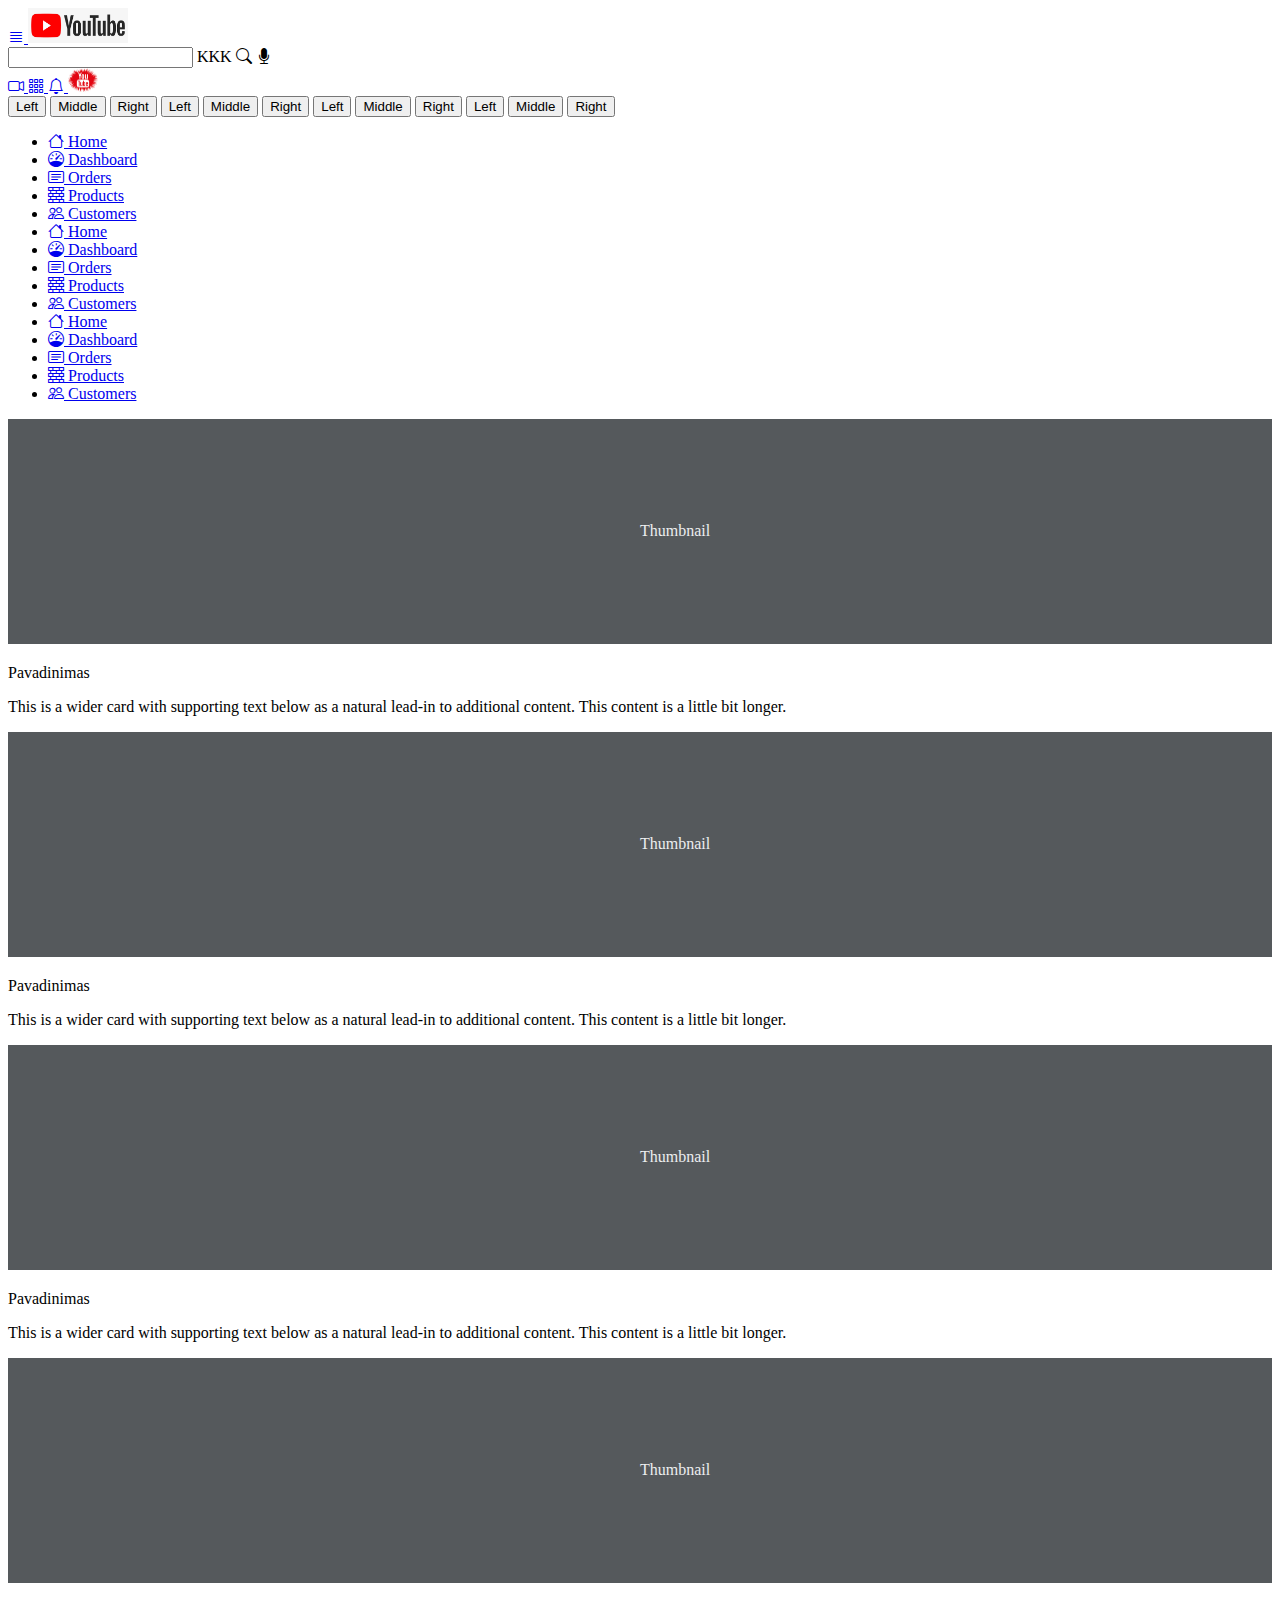
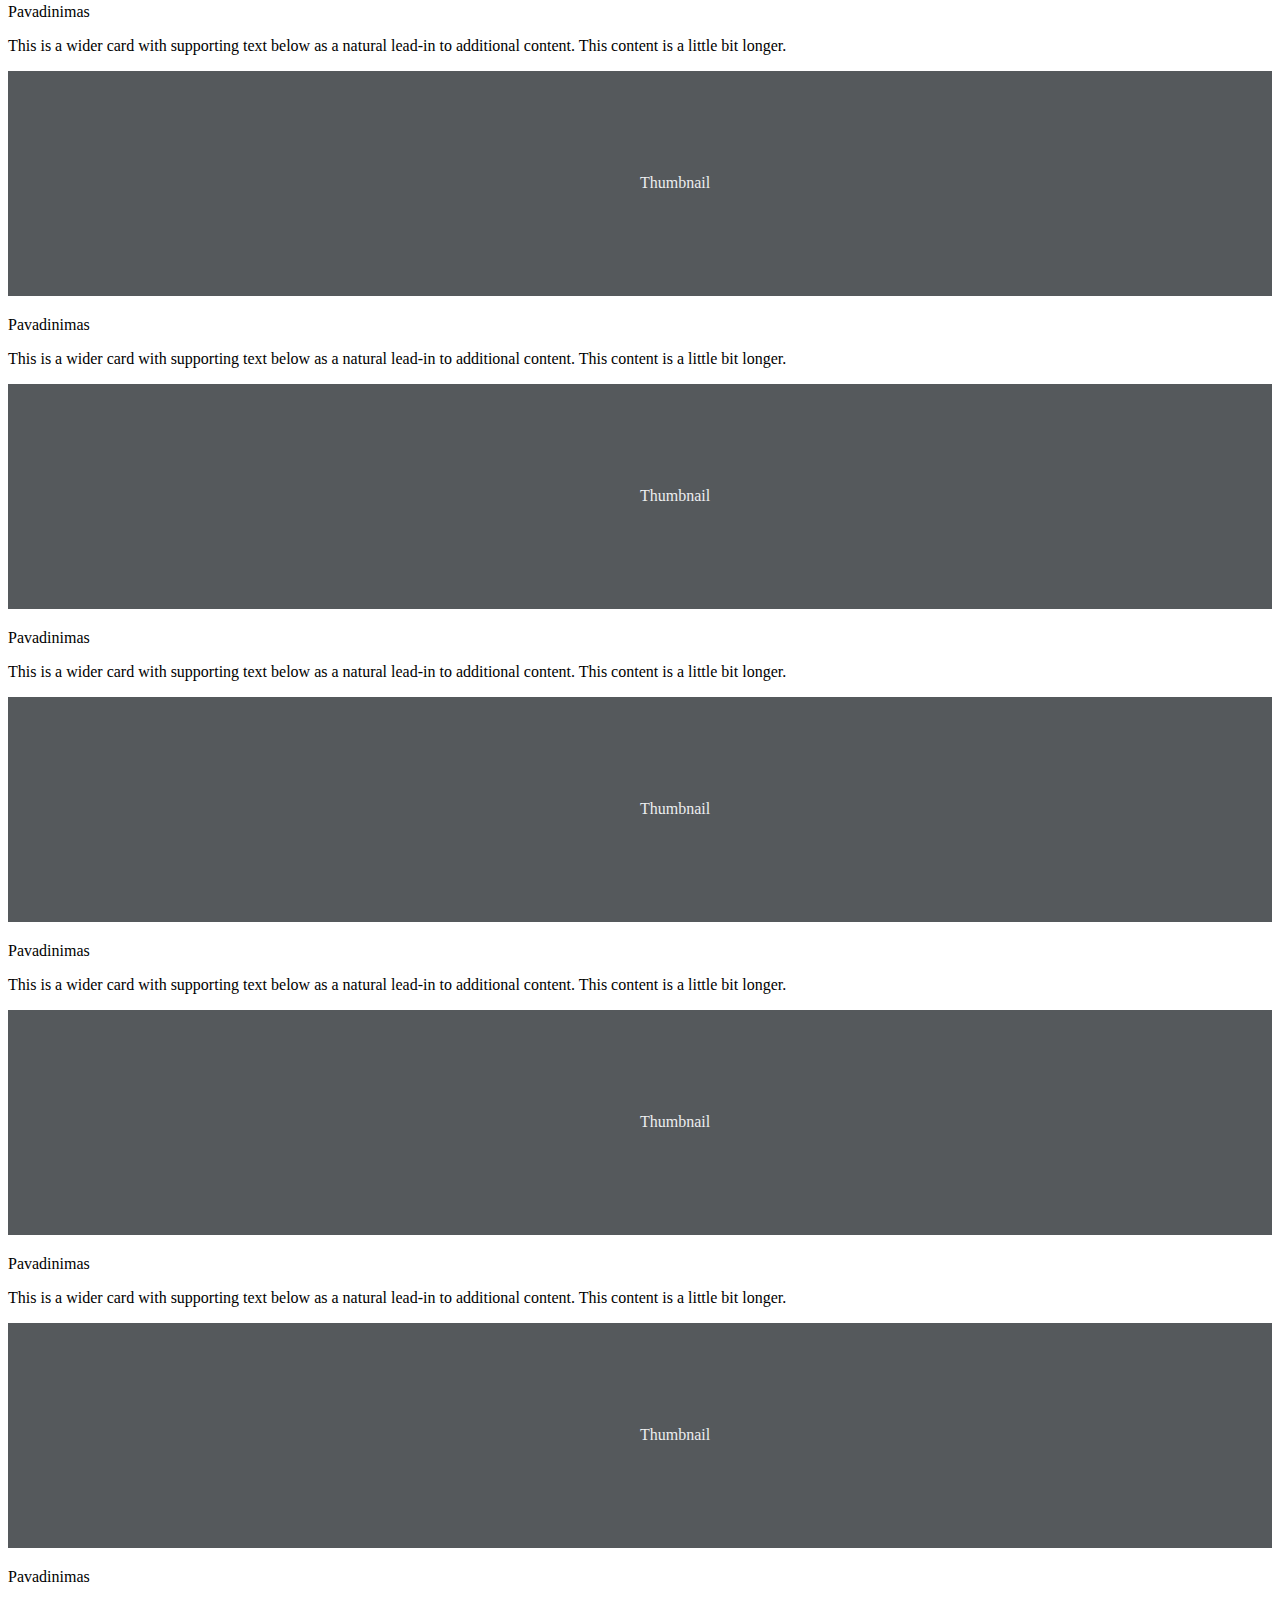
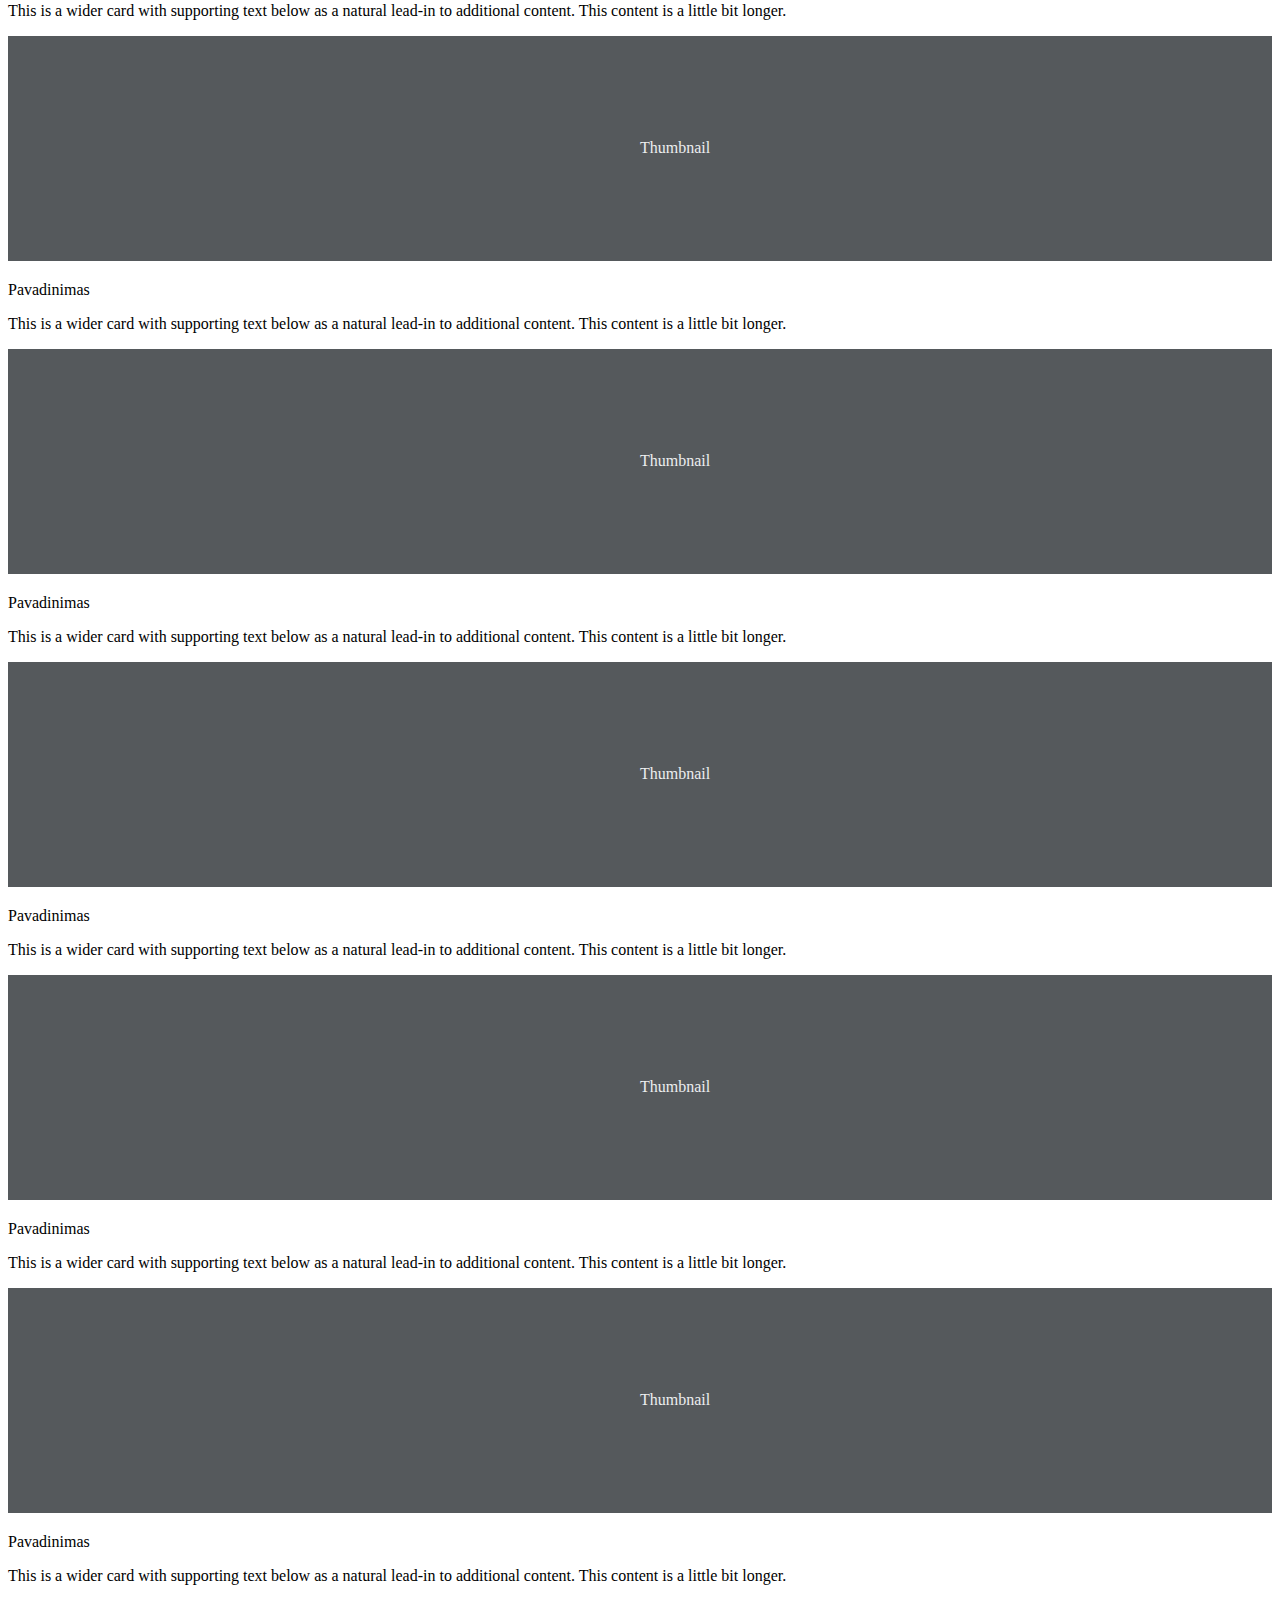
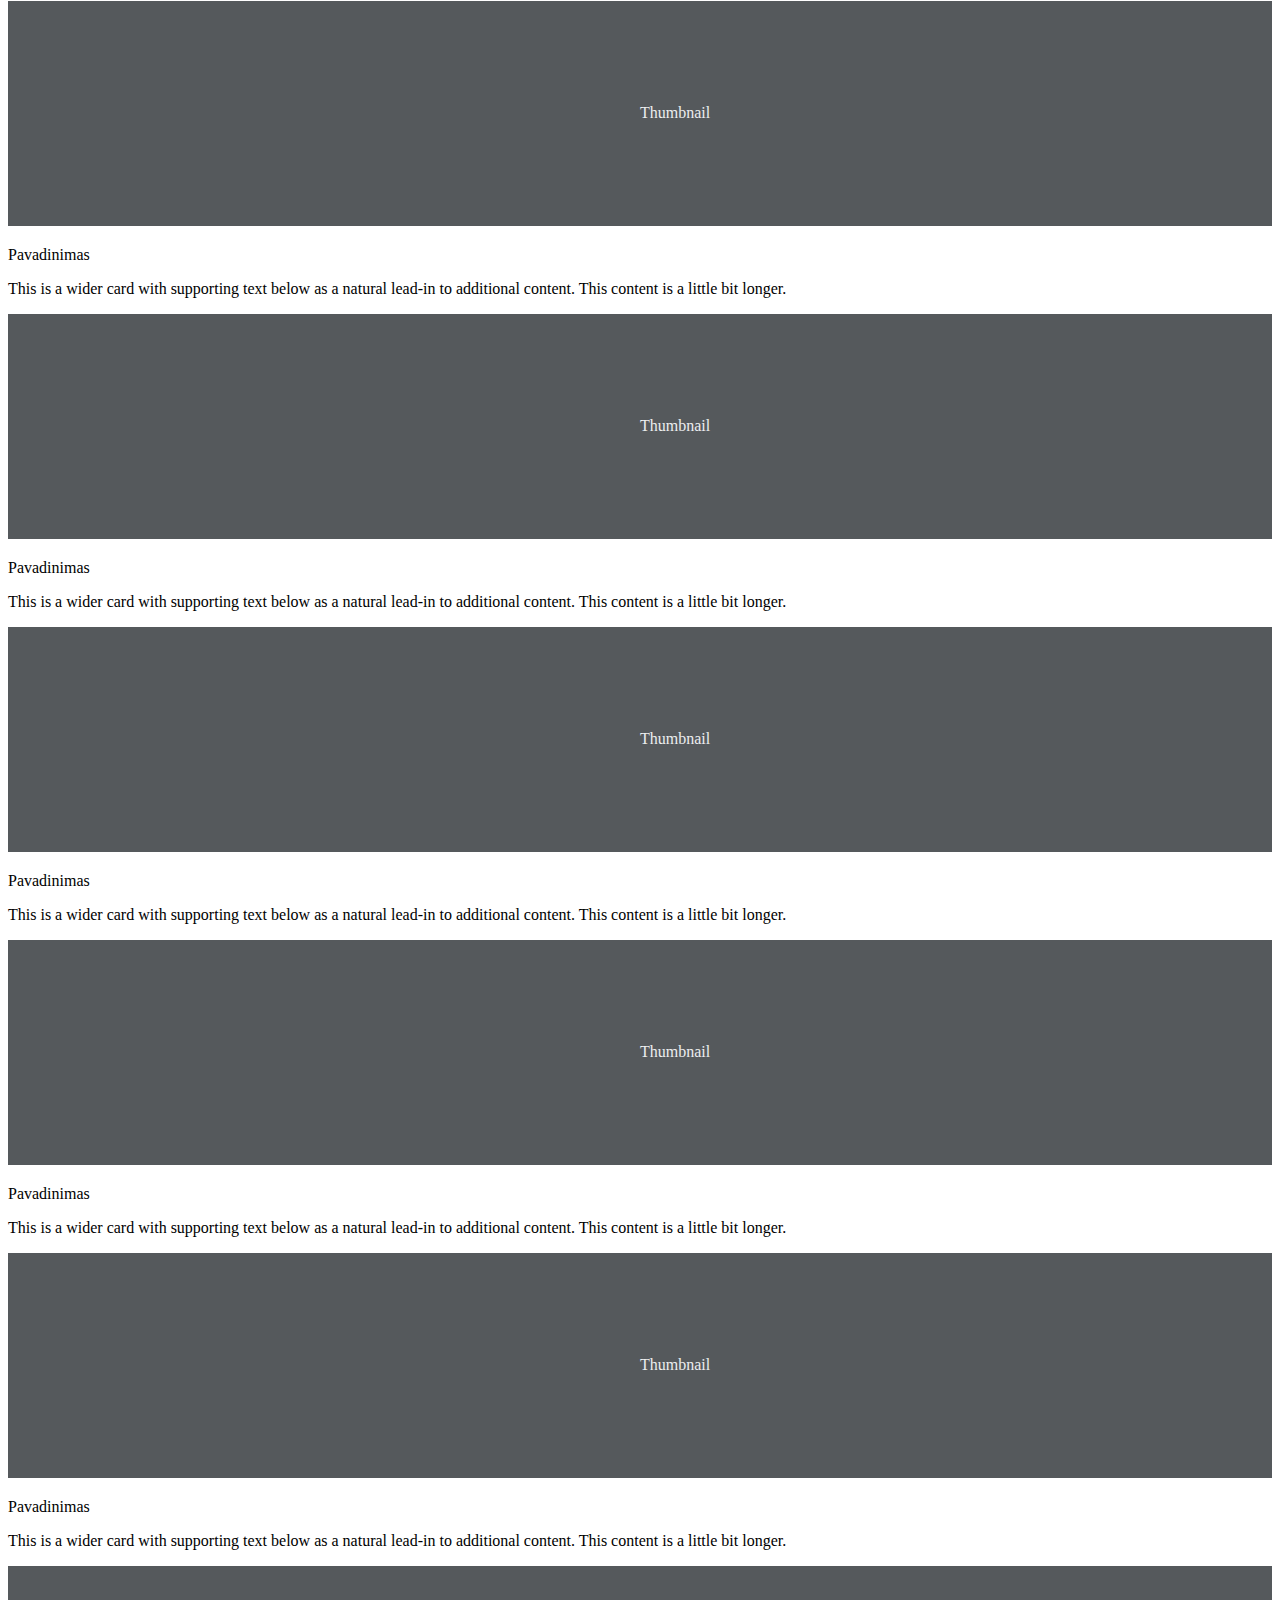
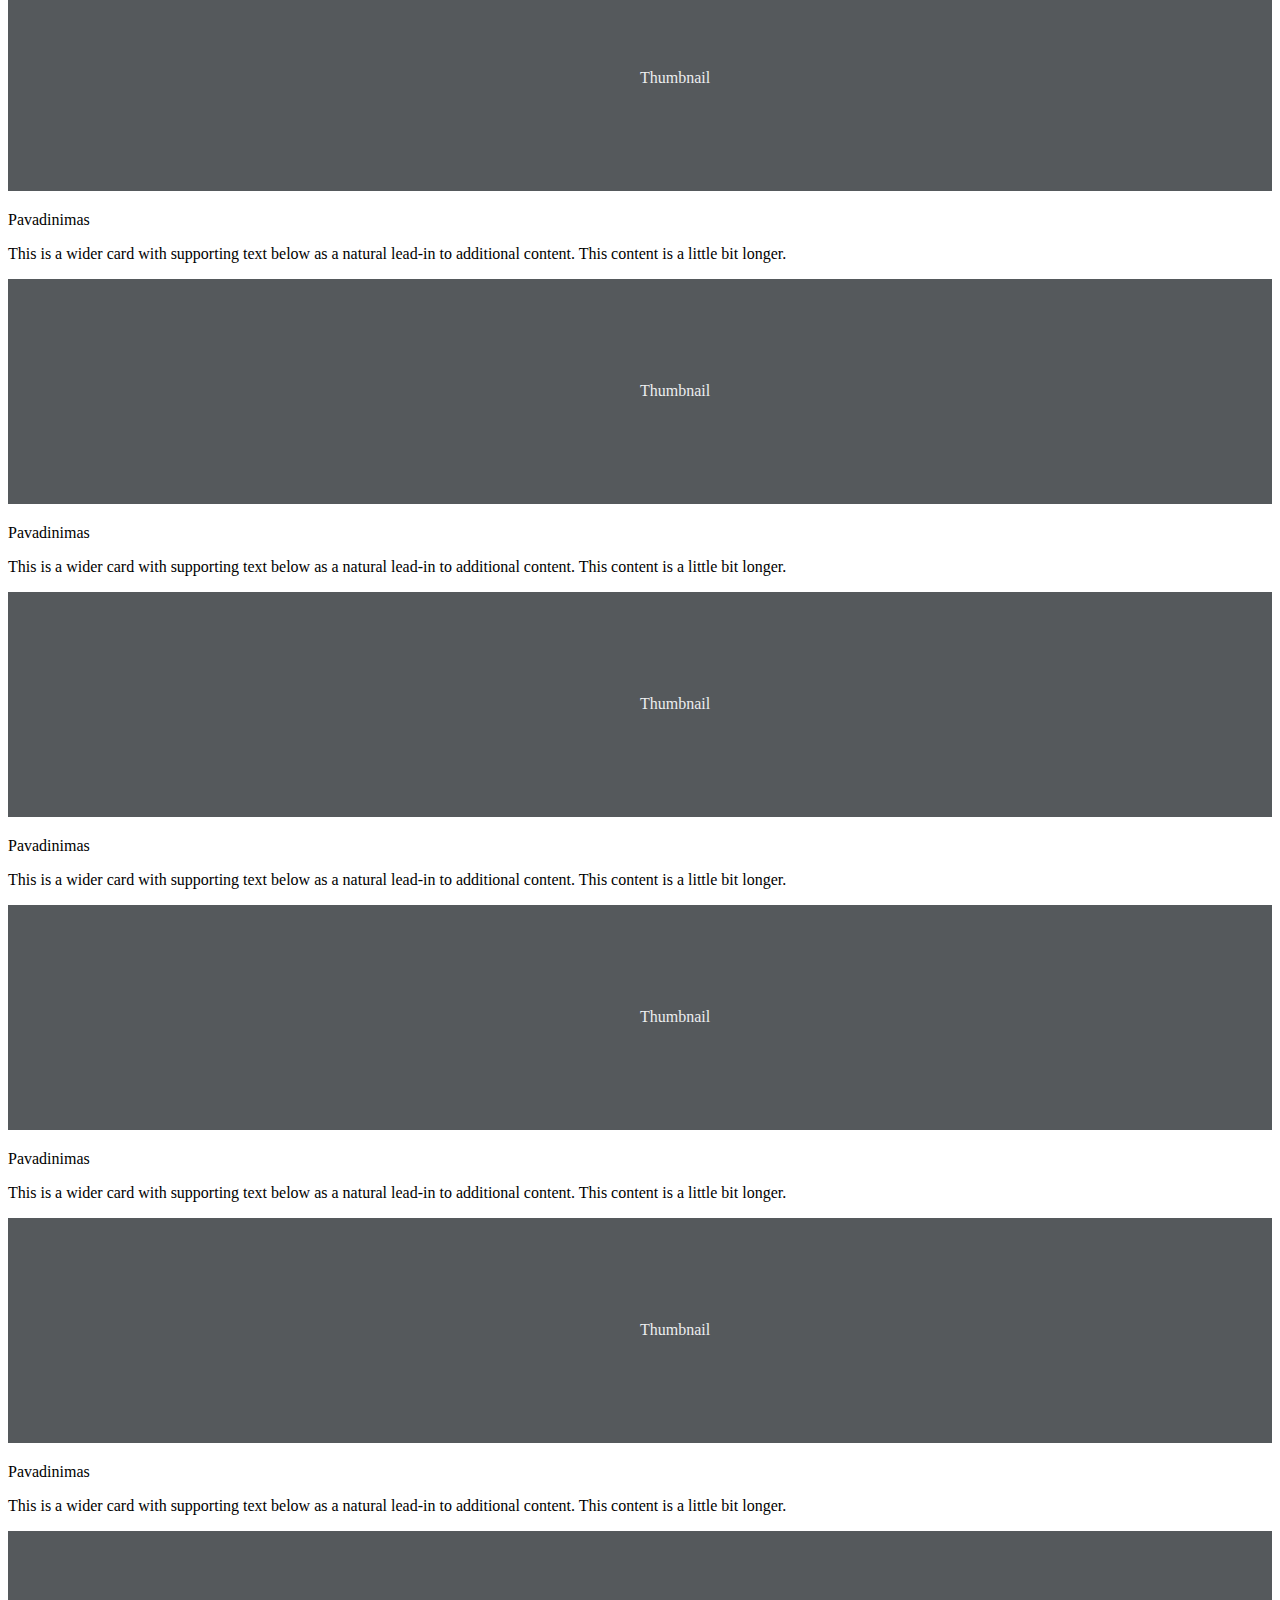
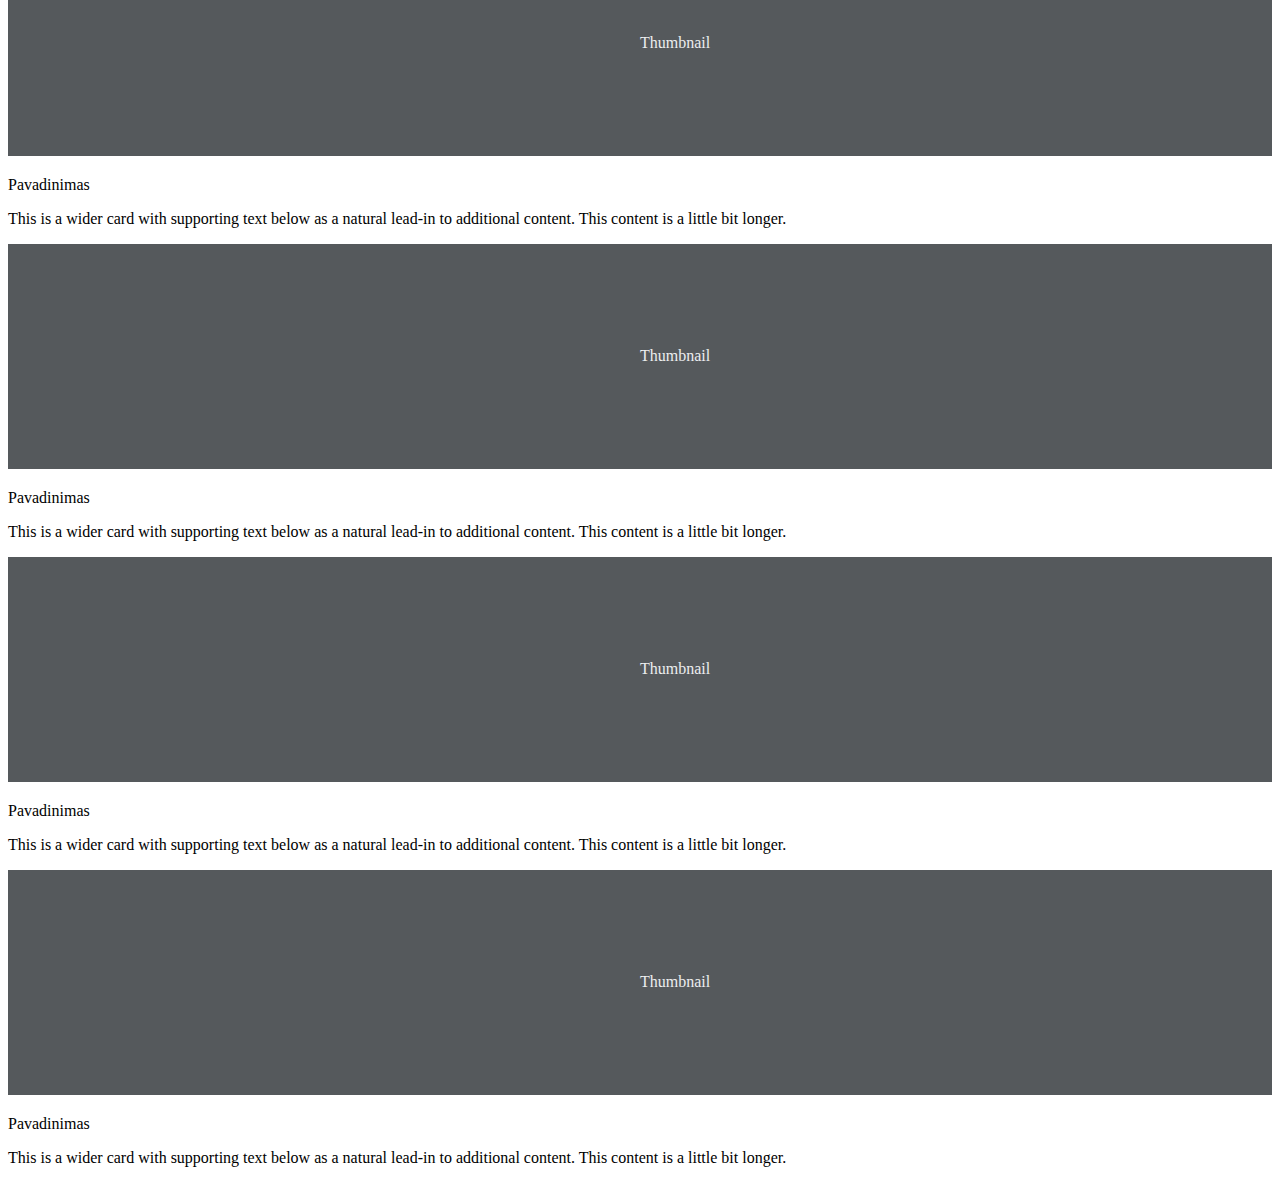
==== youtube/index.html @ 64eb8fa7 "1" ====
<!DOCTYPE html>
<html lang="en">
<head>
    <meta charset="UTF-8">
    <meta http-equiv="X-UA-Compatible" content="IE=edge">
    <meta name="viewport" content="width=device-width, initial-scale=1.0">
    <link href="https://cdn.jsdelivr.net/npm/bootstrap@5.1.3/dist/css/bootstrap.min.css" rel="stylesheet"
     integrity="sha384-1BmE4kWBq78iYhFldvKuhfTAU6auU8tT94WrHftjDbrCEXSU1oBoqyl2QvZ6jIW3" crossorigin="anonymous">
    <link rel="stylesheet" href="https://cdn.jsdelivr.net/npm/bootstrap-icons@1.8.1/font/bootstrap-icons.css">
    <link rel="stylesheet" href="styles.css">
    <title>YouTube'erio klonas</title>

</head>
<body>
    <!-------------------------------------------------------------------- TOP -->
    <nav class="container-fluid  align-items-center sticky-top bg-light">
        <div class="row align-items-center">
            <div class="col-2">
                <nav class="navbar navbar-light bg-light">
                    <div class="container">
                      <a class="navbar-brand" href="#">
                        <i class="bi bi-justify"></i>
                        <img src="youtube_logo.png" alt="" width="100" height="35">
                      </a>
                    </div>
                </nav> 
            </div>
            <div class="col-6 ">
                <div class="row justify-content-end">
                    <div class="input-group w-75">
                        <input type="text" class="form-control" aria-label="Youtbe search">
                        <span class="input-group-text">KKK</span>
                        <span class="input-group-text"><i class="bi bi-search"></i></span>
                        <i class="bi bi-mic-fill input-group-text"></i>
                    </div>
                </div>
            </div>
            <div class="col-4 ">
                <div class="row text-end">
                    <nav class="navbar navbar-light bg-light">
                        <div class="container justify-content-end">
                                <a class="navbar-brand" href="#">
                                    <i class="bi bi-camera-video"></i>
                                </a>
                                <a class="navbar-brand" href="#">
                                    <i class="bi bi-grid-3x3-gap"></i>
                                </a>
                                <a class="navbar-brand" href="#">
                                    <i class="bi bi-bell"></i>
                                </a>
                                <a class="navbar-brand" href="#">
                                    <img src="youtube_splash.png" alt="" width="30" height="24">
                                </a>
                        </div>
                    </nav>
                </div>     
            </div>
            <div class="row align-items-center">
                <div class="btn-group" role="group" aria-label="Basic outlined example">
                    <button type="button" class="btn btn-light m-1 p-1 border rounded-pill mybuttonbg">Left</button>
                    <button type="button" class="btn btn-light m-1 p-1 border rounded-pill mybuttonbg">Middle</button>
                    <button type="button" class="btn btn-light m-1 p-1 border rounded-pill mybuttonbg">Right</button>
                    <button type="button" class="btn btn-light m-1 p-1 border rounded-pill mybuttonbg">Left</button>
                    <button type="button" class="btn btn-light m-1 p-1 border rounded-pill mybuttonbg">Middle</button>
                    <button type="button" class="btn btn-light m-1 p-1 border rounded-pill mybuttonbg">Right</button>
                    <button type="button" class="btn btn-light m-1 p-1 border rounded-pill mybuttonbg">Left</button>
                    <button type="button" class="btn btn-light m-1 p-1 border rounded-pill mybuttonbg">Middle</button>
                    <button type="button" class="btn btn-light m-1 p-1 border rounded-pill mybuttonbg">Right</button>
                    <button type="button" class="btn btn-light m-1 p-1 border rounded-pill mybuttonbg">Left</button>
                    <button type="button" class="btn btn-light m-1 p-1 border rounded-pill mybuttonbg">Middle</button>
                    <button type="button" class="btn btn-light m-1 p-1 border rounded-pill mybuttonbg">Right</button>
                  </div>
            </div>
        </div>     
    </nav>

<div class="container-fluid pb-3 flex-grow-1 d-flex flex-column flex-sm-row overflow-auto">
    <div class="row flex-grow-sm-1 flex-grow-0">
            <!------------------------------------------------------------ASIDE -->
            <aside class="col-sm-2 d-xs-none flex-grow-sm-1 flex-shrink-1 flex-grow-0 sticky-top pb-sm-0 pb-3">
                <div class="bg-light border rounded-3 p-1 h-100 sticky-top">
                    <ul class="nav nav-pills flex-column flex-row mb-auto justify-content-between text-truncate">
                        <li class="nav-item">
                            <a href="#" class="nav-link px-2 text-truncate">
                                <i class="bi bi-house fs-5 text-dark"></i>
                                <span class="d-none d-sm-inline text-dark">Home</span>
                            </a>
                        </li>
                        <li>
                            <a href="#" class="nav-link px-2 text-truncate">
                                <i class="bi bi-speedometer fs-5 text-dark"></i>
                                <span class="d-none d-sm-inline text-dark">Dashboard</span>
                            </a>
                        </li>
                        <li>
                            <a href="#" class="nav-link px-2 text-truncate"><i class="bi bi-card-text fs-5 text-dark"></i>
                                <span class="d-none d-sm-inline text-dark">Orders</span> </a>
                        </li>
                        <li>
                            <a href="#" class="nav-link px-2 text-truncate"><i class="bi bi-bricks fs-5 text-dark"></i>
                                <span class="d-none d-sm-inline text-dark">Products</span> </a>
                        </li>
                        <li>
                            <a href="#" class="nav-link px-2 text-truncate"><i class="bi bi-people fs-5 text-dark"></i>
                                <span class="d-none d-sm-inline text-dark">Customers</span> </a>
                        </li>
                        <li class="nav-item">
                            <a href="#" class="nav-link px-2 text-truncate">
                                <i class="bi bi-house fs-5 text-dark"></i>
                                <span class="d-none d-sm-inline text-dark">Home</span>
                            </a>
                        </li>
                        <li>
                            <a href="#" class="nav-link px-2 text-truncate">
                                <i class="bi bi-speedometer fs-5 text-dark"></i>
                                <span class="d-none d-sm-inline text-dark">Dashboard</span>
                            </a>
                        </li>
                        <li>
                            <a href="#" class="nav-link px-2 text-truncate"><i class="bi bi-card-text fs-5 text-dark"></i>
                                <span class="d-none d-sm-inline text-dark">Orders</span> </a>
                        </li>
                        <li>
                            <a href="#" class="nav-link px-2 text-truncate"><i class="bi bi-bricks fs-5 text-dark"></i>
                                <span class="d-none d-sm-inline text-dark">Products</span> </a>
                        </li>
                        <li>
                            <a href="#" class="nav-link px-2 text-truncate"><i class="bi bi-people fs-5 text-dark"></i>
                                <span class="d-none d-sm-inline text-dark">Customers</span> </a>
                        </li>
                        <li class="nav-item">
                            <a href="#" class="nav-link px-2 text-truncate">
                                <i class="bi bi-house fs-5 text-dark"></i>
                                <span class="d-none d-sm-inline text-dark">Home</span>
                            </a>
                        </li>
                        <li>
                            <a href="#" class="nav-link px-2 text-truncate">
                                <i class="bi bi-speedometer fs-5 text-dark"></i>
                                <span class="d-none d-sm-inline text-dark">Dashboard</span>
                            </a>
                        </li>
                        <li>
                            <a href="#" class="nav-link px-2 text-truncate"><i class="bi bi-card-text fs-5 text-dark"></i>
                                <span class="d-none d-sm-inline text-dark">Orders</span> </a>
                        </li>
                        <li>
                            <a href="#" class="nav-link px-2 text-truncate"><i class="bi bi-bricks fs-5 text-dark"></i>
                                <span class="d-none d-sm-inline text-dark">Products</span> </a>
                        </li>
                        <li>
                            <a href="#" class="nav-link px-2 text-truncate"><i class="bi bi-people fs-5 text-dark"></i>
                                <span class="d-none d-sm-inline text-dark">Customers</span> </a>
                        </li>                        



                    </ul>
                </div>
            </aside>
            <!------------------------------------------------------ MAIN-->



        <main class="col overflow-auto h-100">
            <div class="bg-light border rounded-3 p-1 px-2">
            <!----------------------------------------------------- ALBUMAS--> 

                <div class="album py-2 bg-light">
                    <div class="container-fluid">
                        <div class="row row-cols-1 row-cols-sm-2 row-cols-md-3 row-cols-md-4 g-3">
                        <!-----------------------------------------  VIDEO-->

                        <div class="col">
                          <div class="card shadow-sm">
                            <svg class="bd-placeholder-img card-img-top" width="100%" height="225" xmlns="http://www.w3.org/2000/svg" role="img" aria-label="Placeholder: Thumbnail" preserveAspectRatio="xMidYMid slice" focusable="false"><title>Placeholder</title><rect width="100%" height="100%" fill="#55595c"/><text x="50%" y="50%" fill="#eceeef" dy=".3em">Thumbnail</text></svg>
                            <div class="card-body">
                              <p class="card-text">Pavadinimas</p>  
                              <p class="card-text text-secondary">This is a wider card with supporting text below as a natural lead-in to additional content. This content is a little bit longer.</p>
                            </div>
                          </div>
                        </div>

                        <div class="col">
                            <div class="card shadow-sm">
                              <svg class="bd-placeholder-img card-img-top" width="100%" height="225" xmlns="http://www.w3.org/2000/svg" role="img" aria-label="Placeholder: Thumbnail" preserveAspectRatio="xMidYMid slice" focusable="false"><title>Placeholder</title><rect width="100%" height="100%" fill="#55595c"/><text x="50%" y="50%" fill="#eceeef" dy=".3em">Thumbnail</text></svg>
                              <div class="card-body">
                                <p class="card-text">Pavadinimas</p>  
                                <p class="card-text text-secondary">This is a wider card with supporting text below as a natural lead-in to additional content. This content is a little bit longer.</p>
                              </div>
                            </div>
                        </div>

                        <div class="col">
                            <div class="card shadow-sm">
                              <svg class="bd-placeholder-img card-img-top" width="100%" height="225" xmlns="http://www.w3.org/2000/svg" role="img" aria-label="Placeholder: Thumbnail" preserveAspectRatio="xMidYMid slice" focusable="false"><title>Placeholder</title><rect width="100%" height="100%" fill="#55595c"/><text x="50%" y="50%" fill="#eceeef" dy=".3em">Thumbnail</text></svg>
                              <div class="card-body">
                                <p class="card-text">Pavadinimas</p>  
                                <p class="card-text text-secondary">This is a wider card with supporting text below as a natural lead-in to additional content. This content is a little bit longer.</p>
                              </div>
                            </div>
                          </div>
  
                          <div class="col">
                              <div class="card shadow-sm">
                                <svg class="bd-placeholder-img card-img-top" width="100%" height="225" xmlns="http://www.w3.org/2000/svg" role="img" aria-label="Placeholder: Thumbnail" preserveAspectRatio="xMidYMid slice" focusable="false"><title>Placeholder</title><rect width="100%" height="100%" fill="#55595c"/><text x="50%" y="50%" fill="#eceeef" dy=".3em">Thumbnail</text></svg>
                                <div class="card-body">
                                  <p class="card-text">Pavadinimas</p>  
                                  <p class="card-text text-secondary">This is a wider card with supporting text below as a natural lead-in to additional content. This content is a little bit longer.</p>
                                </div>
                              </div>
                          </div>

                          <div class="col">
                            <div class="card shadow-sm">
                              <svg class="bd-placeholder-img card-img-top" width="100%" height="225" xmlns="http://www.w3.org/2000/svg" role="img" aria-label="Placeholder: Thumbnail" preserveAspectRatio="xMidYMid slice" focusable="false"><title>Placeholder</title><rect width="100%" height="100%" fill="#55595c"/><text x="50%" y="50%" fill="#eceeef" dy=".3em">Thumbnail</text></svg>
                              <div class="card-body">
                                <p class="card-text">Pavadinimas</p>  
                                <p class="card-text text-secondary">This is a wider card with supporting text below as a natural lead-in to additional content. This content is a little bit longer.</p>
                              </div>
                            </div>
                          </div>
  
                          <div class="col">
                              <div class="card shadow-sm">
                                <svg class="bd-placeholder-img card-img-top" width="100%" height="225" xmlns="http://www.w3.org/2000/svg" role="img" aria-label="Placeholder: Thumbnail" preserveAspectRatio="xMidYMid slice" focusable="false"><title>Placeholder</title><rect width="100%" height="100%" fill="#55595c"/><text x="50%" y="50%" fill="#eceeef" dy=".3em">Thumbnail</text></svg>
                                <div class="card-body">
                                  <p class="card-text">Pavadinimas</p>  
                                  <p class="card-text text-secondary">This is a wider card with supporting text below as a natural lead-in to additional content. This content is a little bit longer.</p>
                                </div>
                              </div>
                          </div>

                          <div class="col">
                            <div class="card shadow-sm">
                              <svg class="bd-placeholder-img card-img-top" width="100%" height="225" xmlns="http://www.w3.org/2000/svg" role="img" aria-label="Placeholder: Thumbnail" preserveAspectRatio="xMidYMid slice" focusable="false"><title>Placeholder</title><rect width="100%" height="100%" fill="#55595c"/><text x="50%" y="50%" fill="#eceeef" dy=".3em">Thumbnail</text></svg>
                              <div class="card-body">
                                <p class="card-text">Pavadinimas</p>  
                                <p class="card-text text-secondary">This is a wider card with supporting text below as a natural lead-in to additional content. This content is a little bit longer.</p>
                              </div>
                            </div>
                          </div>
  
                          <div class="col">
                              <div class="card shadow-sm">
                                <svg class="bd-placeholder-img card-img-top" width="100%" height="225" xmlns="http://www.w3.org/2000/svg" role="img" aria-label="Placeholder: Thumbnail" preserveAspectRatio="xMidYMid slice" focusable="false"><title>Placeholder</title><rect width="100%" height="100%" fill="#55595c"/><text x="50%" y="50%" fill="#eceeef" dy=".3em">Thumbnail</text></svg>
                                <div class="card-body">
                                  <p class="card-text">Pavadinimas</p>  
                                  <p class="card-text text-secondary">This is a wider card with supporting text below as a natural lead-in to additional content. This content is a little bit longer.</p>
                                </div>
                              </div>
                          </div>

                          <div class="col">
                            <div class="card shadow-sm">
                              <svg class="bd-placeholder-img card-img-top" width="100%" height="225" xmlns="http://www.w3.org/2000/svg" role="img" aria-label="Placeholder: Thumbnail" preserveAspectRatio="xMidYMid slice" focusable="false"><title>Placeholder</title><rect width="100%" height="100%" fill="#55595c"/><text x="50%" y="50%" fill="#eceeef" dy=".3em">Thumbnail</text></svg>
                              <div class="card-body">
                                <p class="card-text">Pavadinimas</p>  
                                <p class="card-text text-secondary">This is a wider card with supporting text below as a natural lead-in to additional content. This content is a little bit longer.</p>
                              </div>
                            </div>
                          </div>
  
                          <div class="col">
                              <div class="card shadow-sm">
                                <svg class="bd-placeholder-img card-img-top" width="100%" height="225" xmlns="http://www.w3.org/2000/svg" role="img" aria-label="Placeholder: Thumbnail" preserveAspectRatio="xMidYMid slice" focusable="false"><title>Placeholder</title><rect width="100%" height="100%" fill="#55595c"/><text x="50%" y="50%" fill="#eceeef" dy=".3em">Thumbnail</text></svg>
                                <div class="card-body">
                                  <p class="card-text">Pavadinimas</p>  
                                  <p class="card-text text-secondary">This is a wider card with supporting text below as a natural lead-in to additional content. This content is a little bit longer.</p>
                                </div>
                              </div>
                          </div>

                          <div class="col">
                            <div class="card shadow-sm">
                              <svg class="bd-placeholder-img card-img-top" width="100%" height="225" xmlns="http://www.w3.org/2000/svg" role="img" aria-label="Placeholder: Thumbnail" preserveAspectRatio="xMidYMid slice" focusable="false"><title>Placeholder</title><rect width="100%" height="100%" fill="#55595c"/><text x="50%" y="50%" fill="#eceeef" dy=".3em">Thumbnail</text></svg>
                              <div class="card-body">
                                <p class="card-text">Pavadinimas</p>  
                                <p class="card-text text-secondary">This is a wider card with supporting text below as a natural lead-in to additional content. This content is a little bit longer.</p>
                              </div>
                            </div>
                          </div>
  
                          <div class="col">
                              <div class="card shadow-sm">
                                <svg class="bd-placeholder-img card-img-top" width="100%" height="225" xmlns="http://www.w3.org/2000/svg" role="img" aria-label="Placeholder: Thumbnail" preserveAspectRatio="xMidYMid slice" focusable="false"><title>Placeholder</title><rect width="100%" height="100%" fill="#55595c"/><text x="50%" y="50%" fill="#eceeef" dy=".3em">Thumbnail</text></svg>
                                <div class="card-body">
                                  <p class="card-text">Pavadinimas</p>  
                                  <p class="card-text text-secondary">This is a wider card with supporting text below as a natural lead-in to additional content. This content is a little bit longer.</p>
                                </div>
                              </div>
                          </div>

                          <div class="col">
                            <div class="card shadow-sm">
                              <svg class="bd-placeholder-img card-img-top" width="100%" height="225" xmlns="http://www.w3.org/2000/svg" role="img" aria-label="Placeholder: Thumbnail" preserveAspectRatio="xMidYMid slice" focusable="false"><title>Placeholder</title><rect width="100%" height="100%" fill="#55595c"/><text x="50%" y="50%" fill="#eceeef" dy=".3em">Thumbnail</text></svg>
                              <div class="card-body">
                                <p class="card-text">Pavadinimas</p>  
                                <p class="card-text text-secondary">This is a wider card with supporting text below as a natural lead-in to additional content. This content is a little bit longer.</p>
                              </div>
                            </div>
                          </div>
  
                          <div class="col">
                              <div class="card shadow-sm">
                                <svg class="bd-placeholder-img card-img-top" width="100%" height="225" xmlns="http://www.w3.org/2000/svg" role="img" aria-label="Placeholder: Thumbnail" preserveAspectRatio="xMidYMid slice" focusable="false"><title>Placeholder</title><rect width="100%" height="100%" fill="#55595c"/><text x="50%" y="50%" fill="#eceeef" dy=".3em">Thumbnail</text></svg>
                                <div class="card-body">
                                  <p class="card-text">Pavadinimas</p>  
                                  <p class="card-text text-secondary">This is a wider card with supporting text below as a natural lead-in to additional content. This content is a little bit longer.</p>
                                </div>
                              </div>
                          </div>

                          <div class="col">
                            <div class="card shadow-sm">
                              <svg class="bd-placeholder-img card-img-top" width="100%" height="225" xmlns="http://www.w3.org/2000/svg" role="img" aria-label="Placeholder: Thumbnail" preserveAspectRatio="xMidYMid slice" focusable="false"><title>Placeholder</title><rect width="100%" height="100%" fill="#55595c"/><text x="50%" y="50%" fill="#eceeef" dy=".3em">Thumbnail</text></svg>
                              <div class="card-body">
                                <p class="card-text">Pavadinimas</p>  
                                <p class="card-text text-secondary">This is a wider card with supporting text below as a natural lead-in to additional content. This content is a little bit longer.</p>
                              </div>
                            </div>
                          </div>
  
                          <div class="col">
                              <div class="card shadow-sm">
                                <svg class="bd-placeholder-img card-img-top" width="100%" height="225" xmlns="http://www.w3.org/2000/svg" role="img" aria-label="Placeholder: Thumbnail" preserveAspectRatio="xMidYMid slice" focusable="false"><title>Placeholder</title><rect width="100%" height="100%" fill="#55595c"/><text x="50%" y="50%" fill="#eceeef" dy=".3em">Thumbnail</text></svg>
                                <div class="card-body">
                                  <p class="card-text">Pavadinimas</p>  
                                  <p class="card-text text-secondary">This is a wider card with supporting text below as a natural lead-in to additional content. This content is a little bit longer.</p>
                                </div>
                              </div>
                          </div>

                          <div class="col">
                            <div class="card shadow-sm">
                              <svg class="bd-placeholder-img card-img-top" width="100%" height="225" xmlns="http://www.w3.org/2000/svg" role="img" aria-label="Placeholder: Thumbnail" preserveAspectRatio="xMidYMid slice" focusable="false"><title>Placeholder</title><rect width="100%" height="100%" fill="#55595c"/><text x="50%" y="50%" fill="#eceeef" dy=".3em">Thumbnail</text></svg>
                              <div class="card-body">
                                <p class="card-text">Pavadinimas</p>  
                                <p class="card-text text-secondary">This is a wider card with supporting text below as a natural lead-in to additional content. This content is a little bit longer.</p>
                              </div>
                            </div>
                          </div>
  
                          <div class="col">
                              <div class="card shadow-sm">
                                <svg class="bd-placeholder-img card-img-top" width="100%" height="225" xmlns="http://www.w3.org/2000/svg" role="img" aria-label="Placeholder: Thumbnail" preserveAspectRatio="xMidYMid slice" focusable="false"><title>Placeholder</title><rect width="100%" height="100%" fill="#55595c"/><text x="50%" y="50%" fill="#eceeef" dy=".3em">Thumbnail</text></svg>
                                <div class="card-body">
                                  <p class="card-text">Pavadinimas</p>  
                                  <p class="card-text text-secondary">This is a wider card with supporting text below as a natural lead-in to additional content. This content is a little bit longer.</p>
                                </div>
                              </div>
                          </div>

                          <div class="col">
                            <div class="card shadow-sm">
                              <svg class="bd-placeholder-img card-img-top" width="100%" height="225" xmlns="http://www.w3.org/2000/svg" role="img" aria-label="Placeholder: Thumbnail" preserveAspectRatio="xMidYMid slice" focusable="false"><title>Placeholder</title><rect width="100%" height="100%" fill="#55595c"/><text x="50%" y="50%" fill="#eceeef" dy=".3em">Thumbnail</text></svg>
                              <div class="card-body">
                                <p class="card-text">Pavadinimas</p>  
                                <p class="card-text text-secondary">This is a wider card with supporting text below as a natural lead-in to additional content. This content is a little bit longer.</p>
                              </div>
                            </div>
                          </div>
  
                          <div class="col">
                              <div class="card shadow-sm">
                                <svg class="bd-placeholder-img card-img-top" width="100%" height="225" xmlns="http://www.w3.org/2000/svg" role="img" aria-label="Placeholder: Thumbnail" preserveAspectRatio="xMidYMid slice" focusable="false"><title>Placeholder</title><rect width="100%" height="100%" fill="#55595c"/><text x="50%" y="50%" fill="#eceeef" dy=".3em">Thumbnail</text></svg>
                                <div class="card-body">
                                  <p class="card-text">Pavadinimas</p>  
                                  <p class="card-text text-secondary">This is a wider card with supporting text below as a natural lead-in to additional content. This content is a little bit longer.</p>
                                </div>
                              </div>
                          </div>

                          <div class="col">
                            <div class="card shadow-sm">
                              <svg class="bd-placeholder-img card-img-top" width="100%" height="225" xmlns="http://www.w3.org/2000/svg" role="img" aria-label="Placeholder: Thumbnail" preserveAspectRatio="xMidYMid slice" focusable="false"><title>Placeholder</title><rect width="100%" height="100%" fill="#55595c"/><text x="50%" y="50%" fill="#eceeef" dy=".3em">Thumbnail</text></svg>
                              <div class="card-body">
                                <p class="card-text">Pavadinimas</p>  
                                <p class="card-text text-secondary">This is a wider card with supporting text below as a natural lead-in to additional content. This content is a little bit longer.</p>
                              </div>
                            </div>
                          </div>
  
                          <div class="col">
                              <div class="card shadow-sm">
                                <svg class="bd-placeholder-img card-img-top" width="100%" height="225" xmlns="http://www.w3.org/2000/svg" role="img" aria-label="Placeholder: Thumbnail" preserveAspectRatio="xMidYMid slice" focusable="false"><title>Placeholder</title><rect width="100%" height="100%" fill="#55595c"/><text x="50%" y="50%" fill="#eceeef" dy=".3em">Thumbnail</text></svg>
                                <div class="card-body">
                                  <p class="card-text">Pavadinimas</p>  
                                  <p class="card-text text-secondary">This is a wider card with supporting text below as a natural lead-in to additional content. This content is a little bit longer.</p>
                                </div>
                              </div>
                          </div>

                          <div class="col">
                            <div class="card shadow-sm">
                              <svg class="bd-placeholder-img card-img-top" width="100%" height="225" xmlns="http://www.w3.org/2000/svg" role="img" aria-label="Placeholder: Thumbnail" preserveAspectRatio="xMidYMid slice" focusable="false"><title>Placeholder</title><rect width="100%" height="100%" fill="#55595c"/><text x="50%" y="50%" fill="#eceeef" dy=".3em">Thumbnail</text></svg>
                              <div class="card-body">
                                <p class="card-text">Pavadinimas</p>  
                                <p class="card-text text-secondary">This is a wider card with supporting text below as a natural lead-in to additional content. This content is a little bit longer.</p>
                              </div>
                            </div>
                          </div>
  
                          <div class="col">
                              <div class="card shadow-sm">
                                <svg class="bd-placeholder-img card-img-top" width="100%" height="225" xmlns="http://www.w3.org/2000/svg" role="img" aria-label="Placeholder: Thumbnail" preserveAspectRatio="xMidYMid slice" focusable="false"><title>Placeholder</title><rect width="100%" height="100%" fill="#55595c"/><text x="50%" y="50%" fill="#eceeef" dy=".3em">Thumbnail</text></svg>
                                <div class="card-body">
                                  <p class="card-text">Pavadinimas</p>  
                                  <p class="card-text text-secondary">This is a wider card with supporting text below as a natural lead-in to additional content. This content is a little bit longer.</p>
                                </div>
                              </div>
                          </div>

                          <div class="col">
                            <div class="card shadow-sm">
                              <svg class="bd-placeholder-img card-img-top" width="100%" height="225" xmlns="http://www.w3.org/2000/svg" role="img" aria-label="Placeholder: Thumbnail" preserveAspectRatio="xMidYMid slice" focusable="false"><title>Placeholder</title><rect width="100%" height="100%" fill="#55595c"/><text x="50%" y="50%" fill="#eceeef" dy=".3em">Thumbnail</text></svg>
                              <div class="card-body">
                                <p class="card-text">Pavadinimas</p>  
                                <p class="card-text text-secondary">This is a wider card with supporting text below as a natural lead-in to additional content. This content is a little bit longer.</p>
                              </div>
                            </div>
                          </div>
  
                          <div class="col">
                              <div class="card shadow-sm">
                                <svg class="bd-placeholder-img card-img-top" width="100%" height="225" xmlns="http://www.w3.org/2000/svg" role="img" aria-label="Placeholder: Thumbnail" preserveAspectRatio="xMidYMid slice" focusable="false"><title>Placeholder</title><rect width="100%" height="100%" fill="#55595c"/><text x="50%" y="50%" fill="#eceeef" dy=".3em">Thumbnail</text></svg>
                                <div class="card-body">
                                  <p class="card-text">Pavadinimas</p>  
                                  <p class="card-text text-secondary">This is a wider card with supporting text below as a natural lead-in to additional content. This content is a little bit longer.</p>
                                </div>
                              </div>
                          </div>

                          <div class="col">
                            <div class="card shadow-sm">
                              <svg class="bd-placeholder-img card-img-top" width="100%" height="225" xmlns="http://www.w3.org/2000/svg" role="img" aria-label="Placeholder: Thumbnail" preserveAspectRatio="xMidYMid slice" focusable="false"><title>Placeholder</title><rect width="100%" height="100%" fill="#55595c"/><text x="50%" y="50%" fill="#eceeef" dy=".3em">Thumbnail</text></svg>
                              <div class="card-body">
                                <p class="card-text">Pavadinimas</p>  
                                <p class="card-text text-secondary">This is a wider card with supporting text below as a natural lead-in to additional content. This content is a little bit longer.</p>
                              </div>
                            </div>
                          </div>
  
                          <div class="col">
                              <div class="card shadow-sm">
                                <svg class="bd-placeholder-img card-img-top" width="100%" height="225" xmlns="http://www.w3.org/2000/svg" role="img" aria-label="Placeholder: Thumbnail" preserveAspectRatio="xMidYMid slice" focusable="false"><title>Placeholder</title><rect width="100%" height="100%" fill="#55595c"/><text x="50%" y="50%" fill="#eceeef" dy=".3em">Thumbnail</text></svg>
                                <div class="card-body">
                                  <p class="card-text">Pavadinimas</p>  
                                  <p class="card-text text-secondary">This is a wider card with supporting text below as a natural lead-in to additional content. This content is a little bit longer.</p>
                                </div>
                              </div>
                          </div>
                          












                      </div>
                    </div>
                </div>   

            </div>      
        </main> 
    </div>    
</div>

    <script src="https://cdn.jsdelivr.net/npm/bootstrap@5.1.3/dist/js/bootstrap.bundle.min.js" 
    integrity="sha384-ka7Sk0Gln4gmtz2MlQnikT1wXgYsOg+OMhuP+IlRH9sENBO0LRn5q+8nbTov4+1p" crossorigin="anonymous"></script>
</body>
</html>
---- youtube/styles.css ----
.myasside {
  position: sticky;
  top: 0;
}

.mybuttonbg {
    width: auto;
}

.mybuttonbg:hover {
    background-color: rgb(192, 188, 188) !important;
}
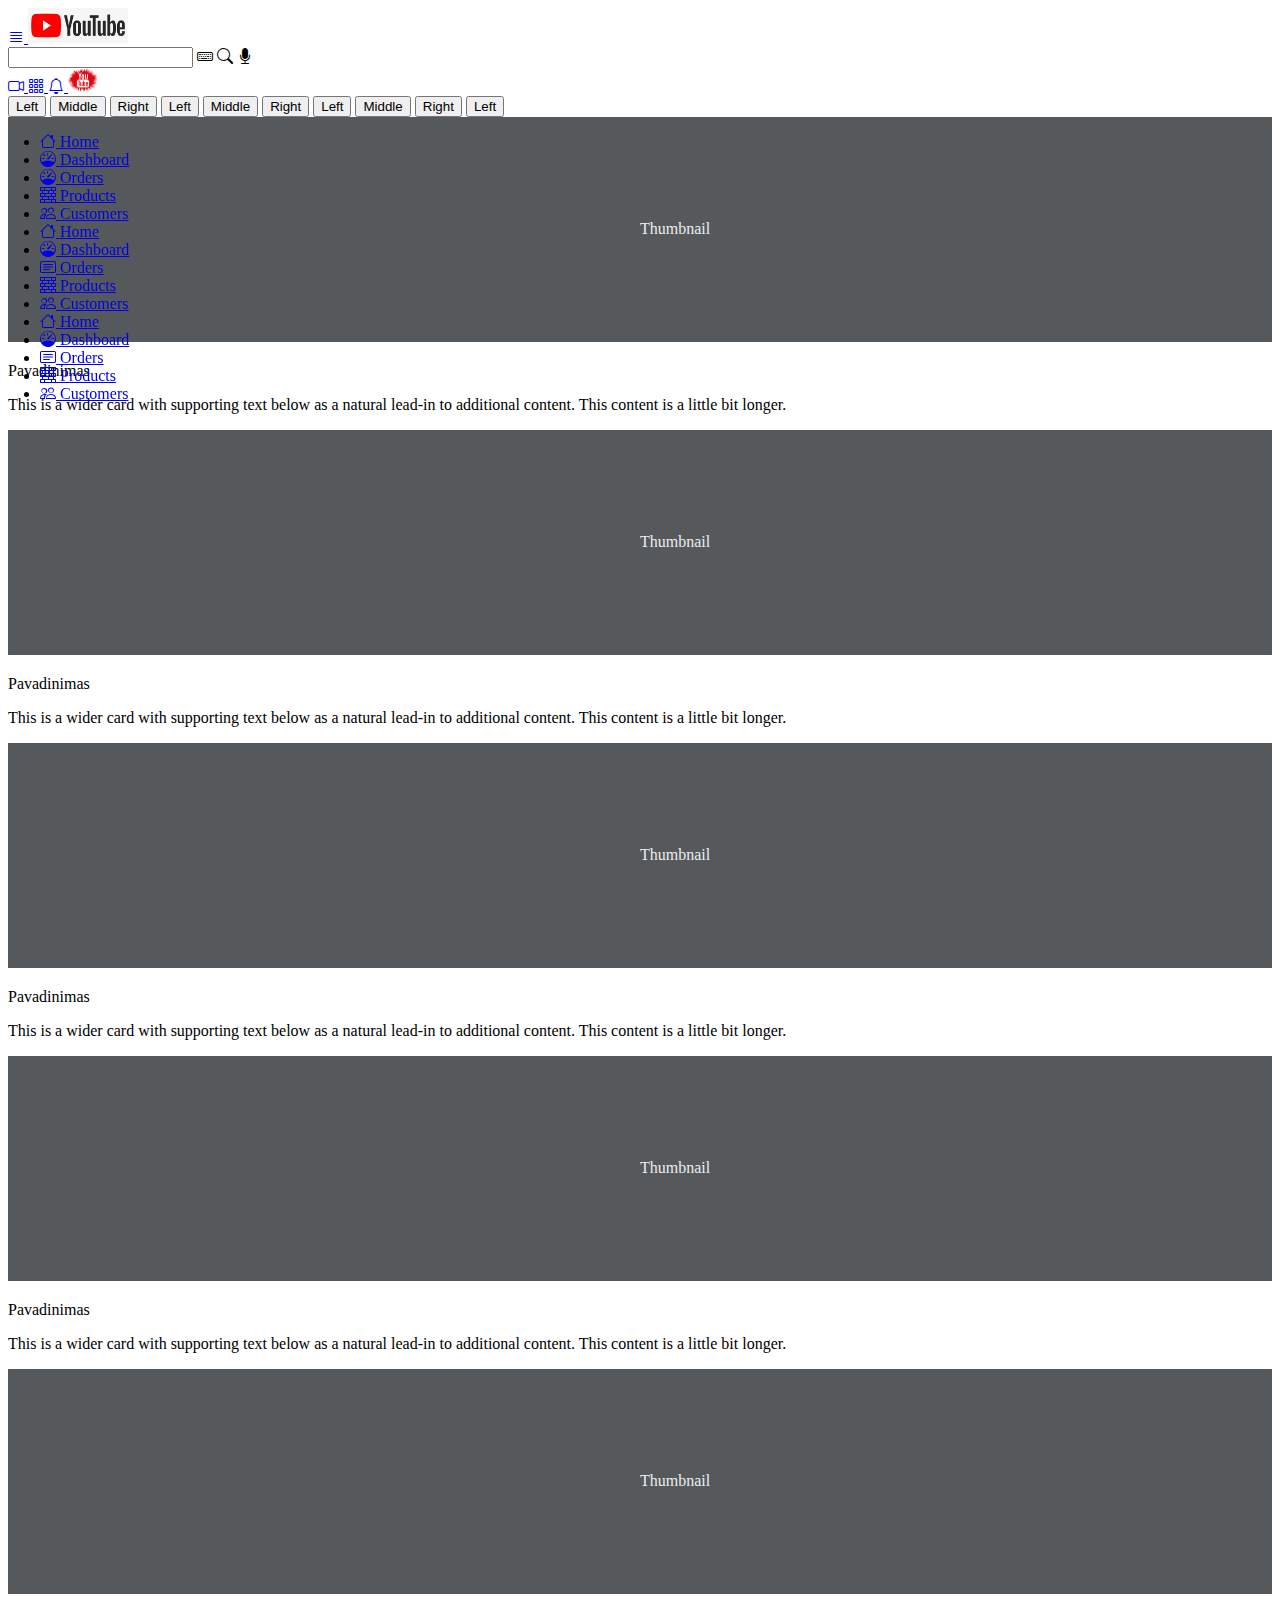
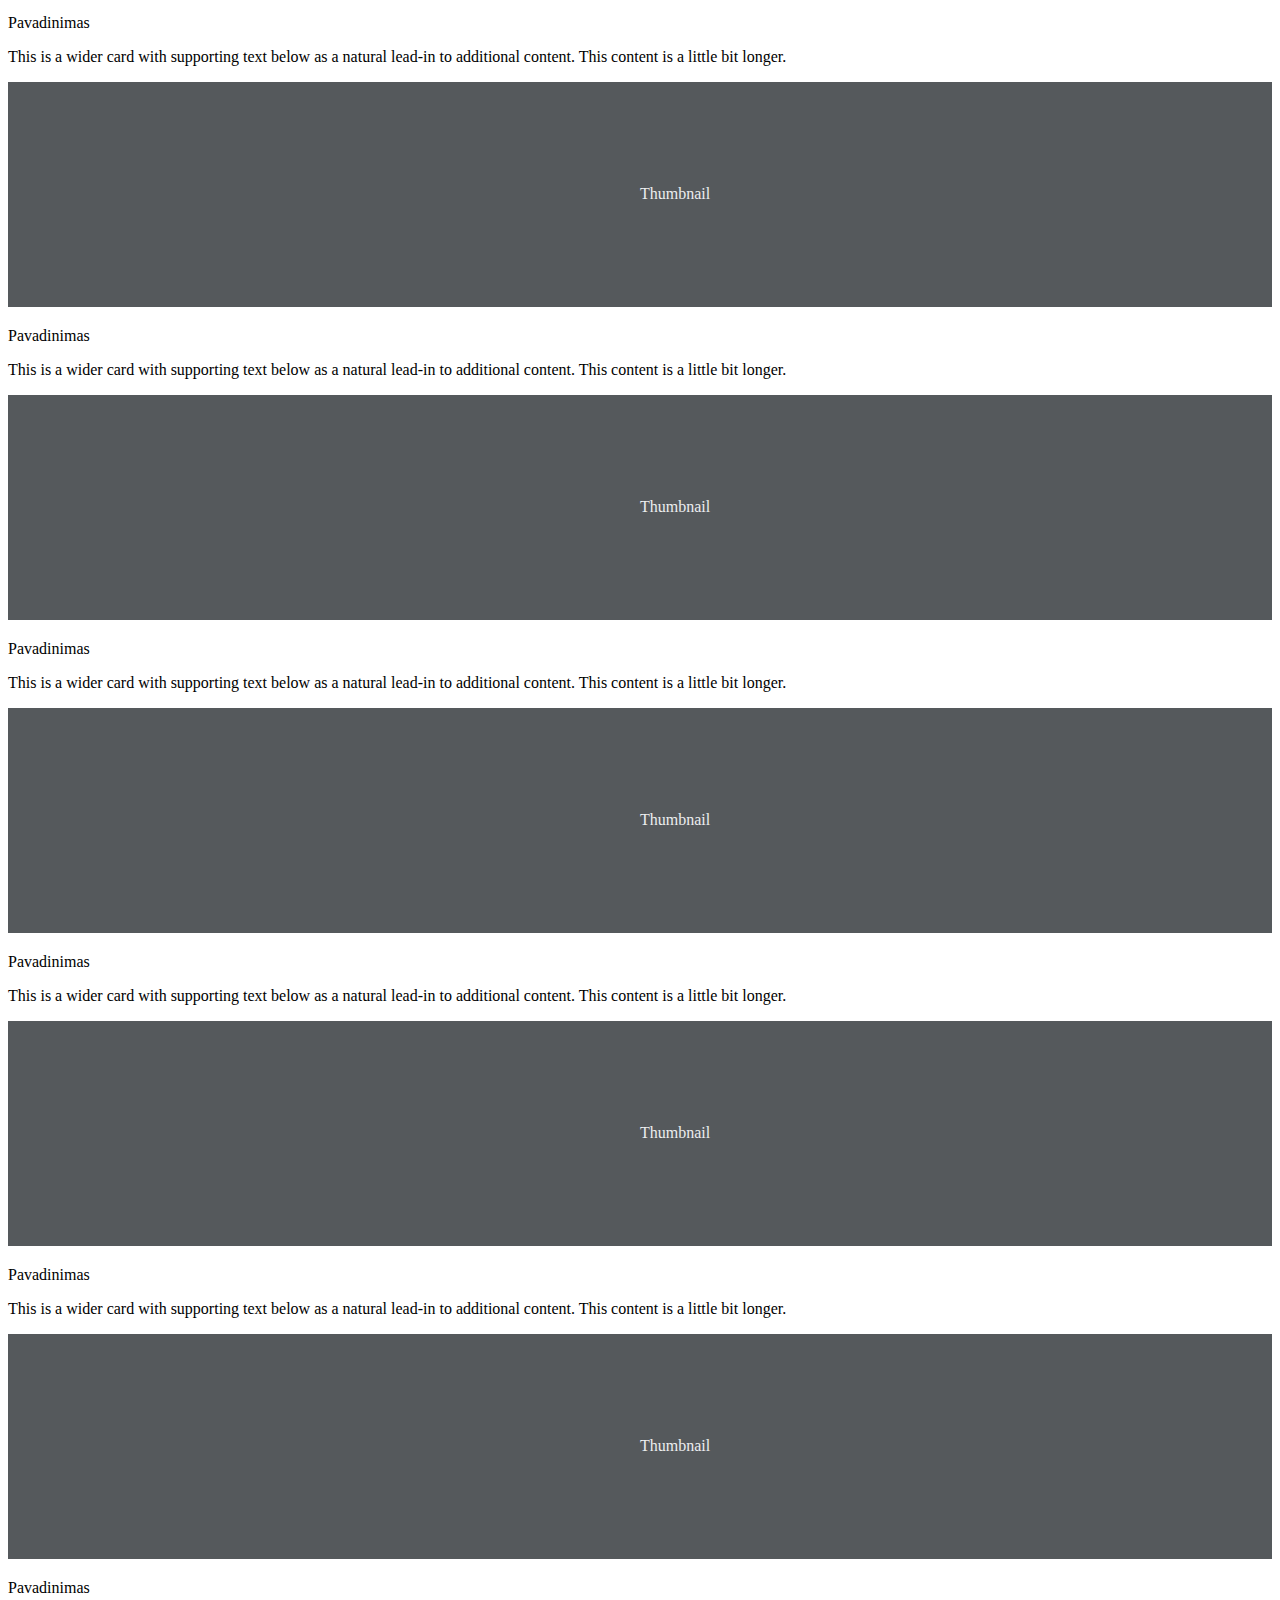
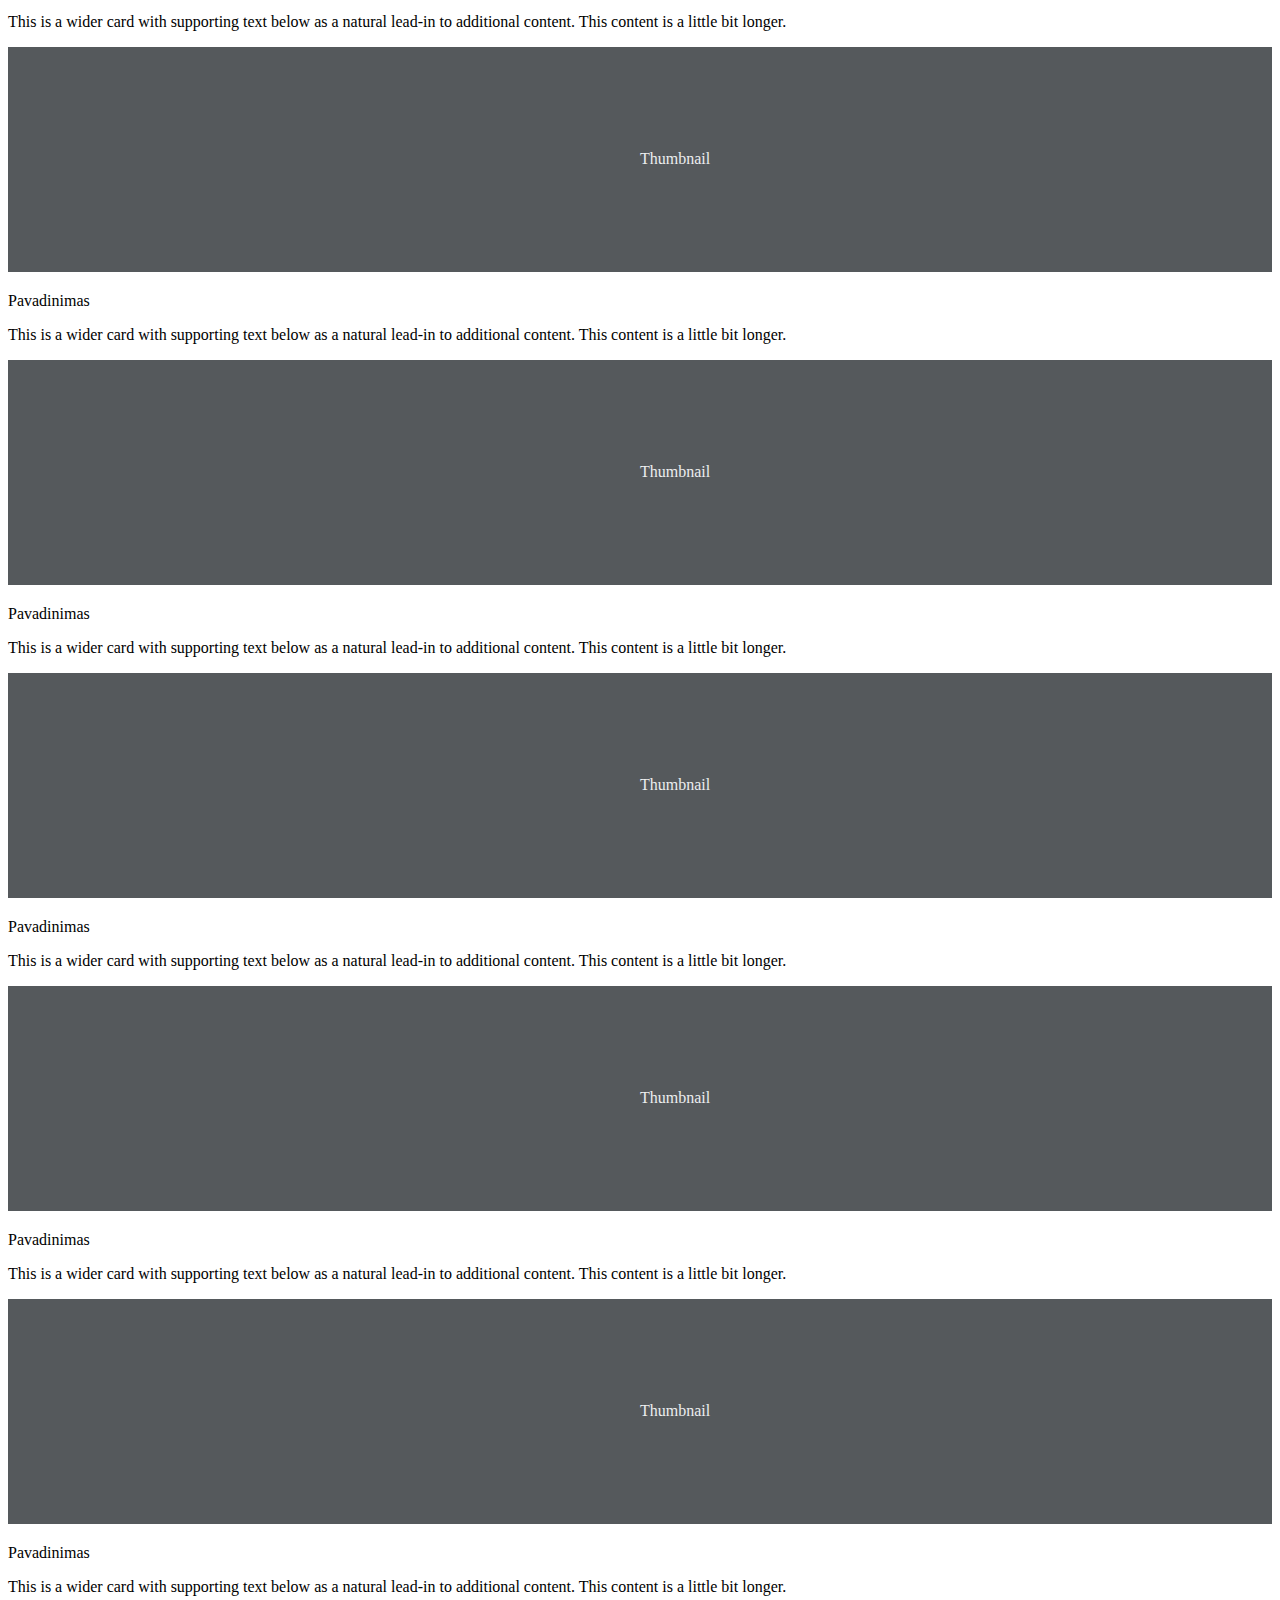
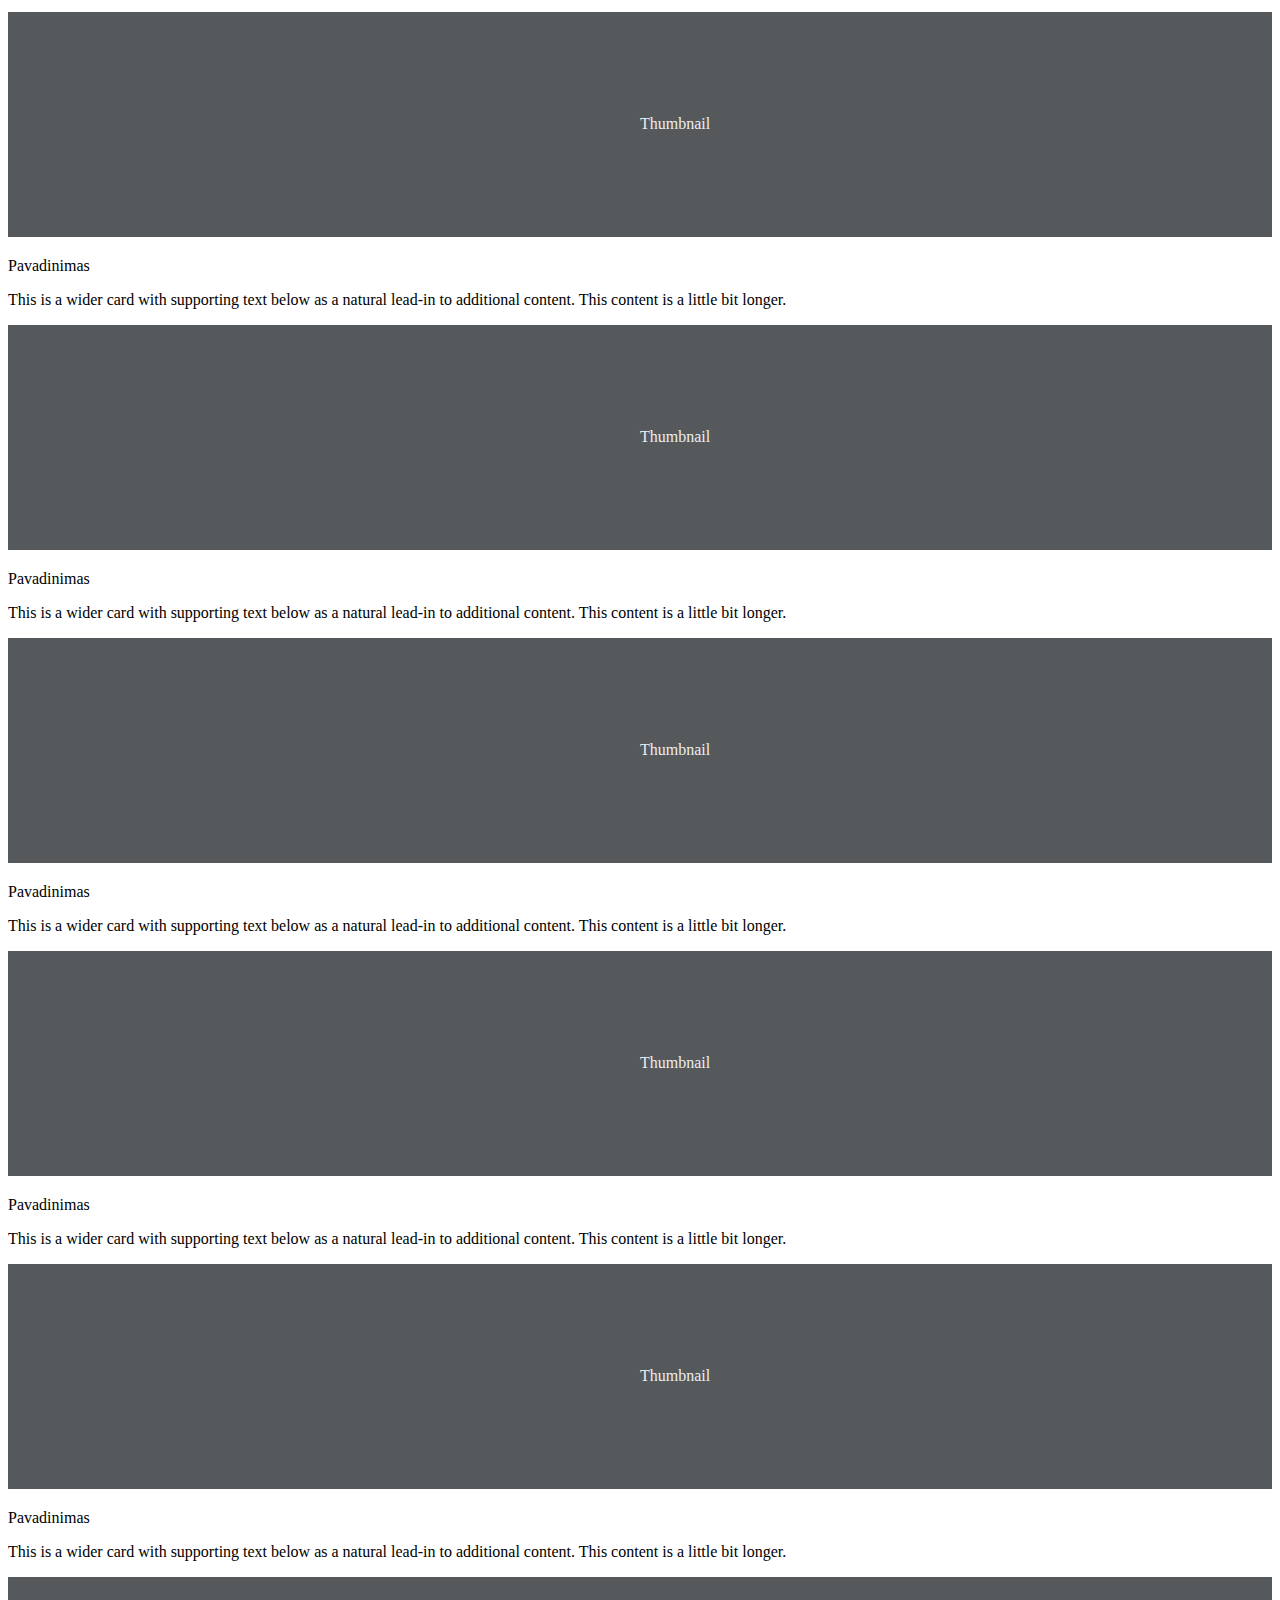
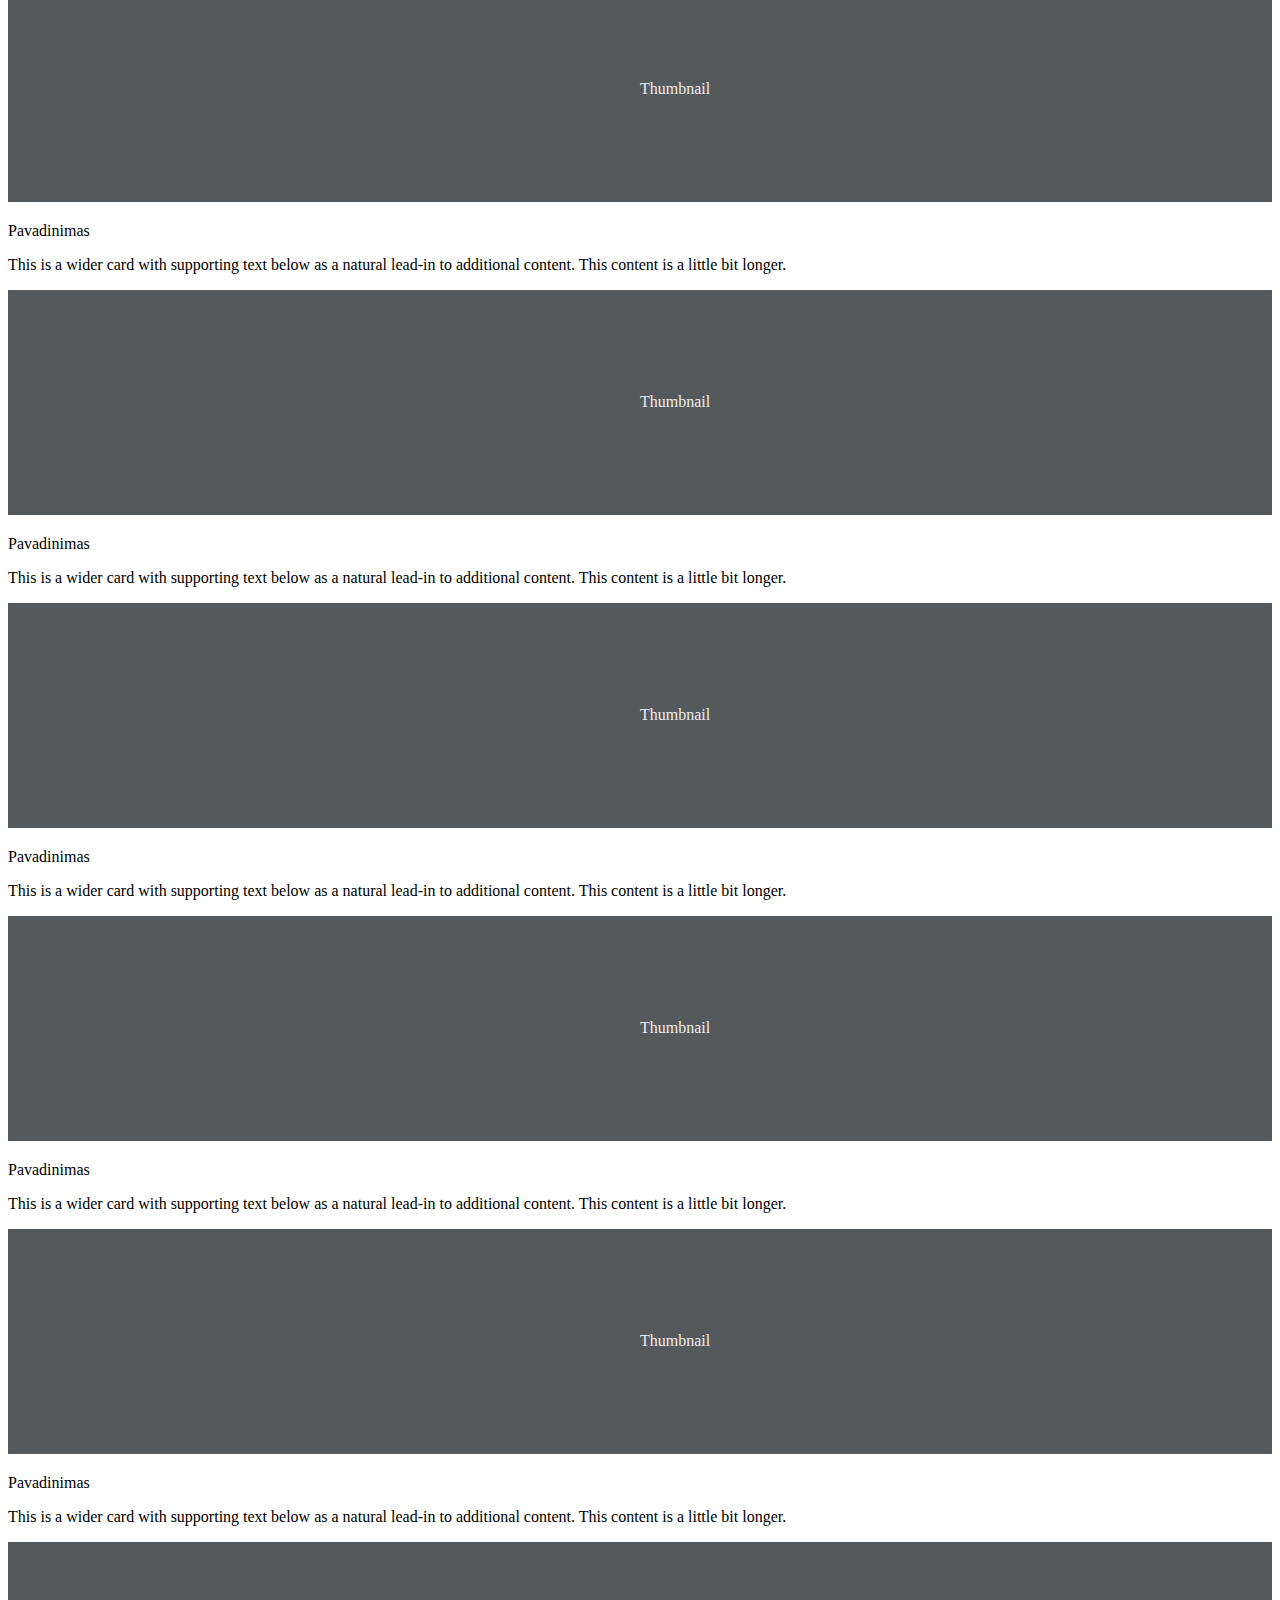
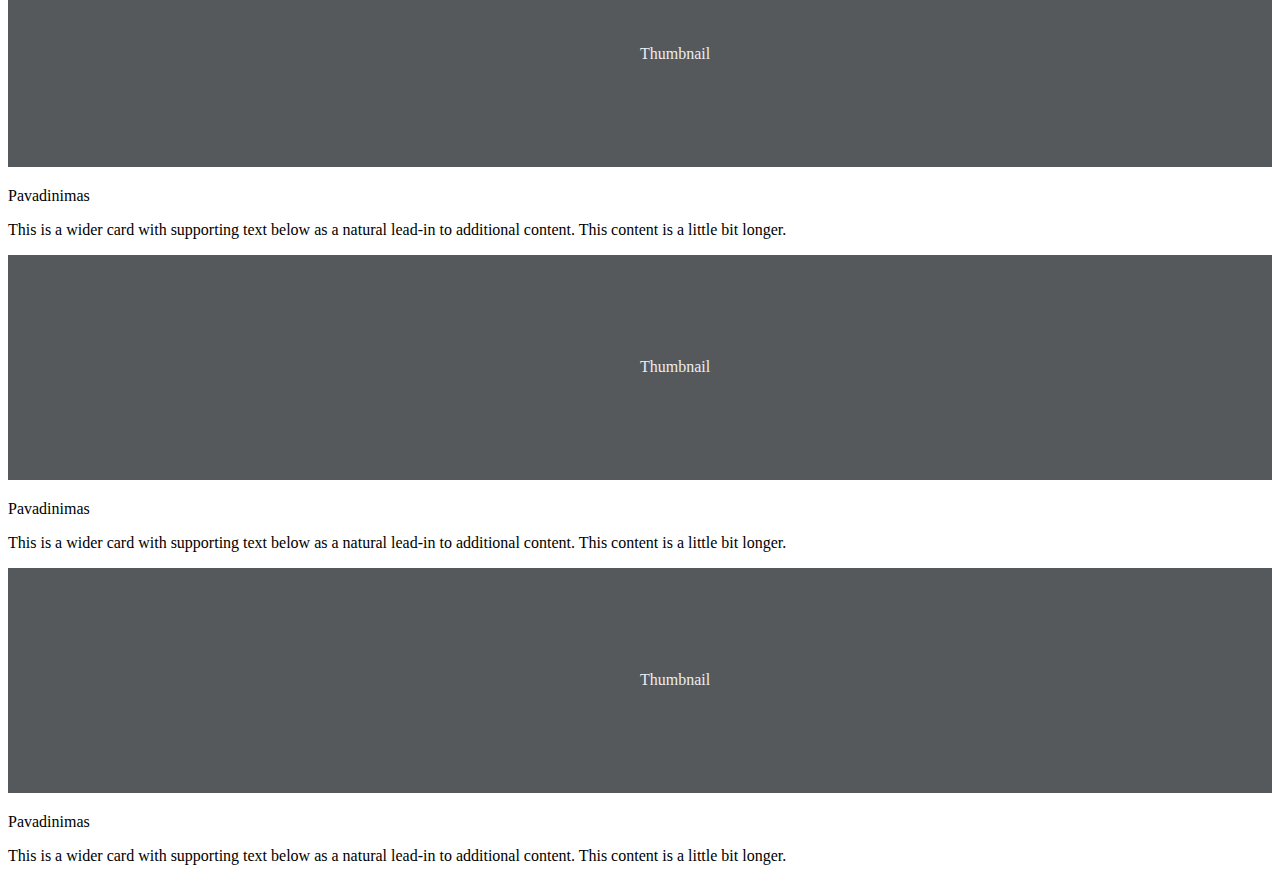
==== commit dc53ff99: "1" ====
--- a/youtube/index.html
+++ b/youtube/index.html
@@ -13,7 +13,7 @@
 </head>
 <body>
     <!-------------------------------------------------------------------- TOP -->
-    <nav class="container-fluid  align-items-center sticky-top bg-light">
+    <nav class="container-fluid   align-items-center sticky-top bg-light">
         <div class="row align-items-center">
             <div class="col-2">
                 <nav class="navbar navbar-light bg-light">
@@ -29,9 +29,9 @@
                 <div class="row justify-content-end">
                     <div class="input-group w-75">
                         <input type="text" class="form-control" aria-label="Youtbe search">
-                        <span class="input-group-text">KKK</span>
+                        <span class="input-group-text"><i class="bi bi-keyboard"></i></span>
                         <span class="input-group-text"><i class="bi bi-search"></i></span>
-                        <i class="bi bi-mic-fill input-group-text"></i>
+                        <i class="bi bi-mic-fill input-group-text bg-light"></i>
                     </div>
                 </div>
             </div>
@@ -56,51 +56,78 @@
                 </div>     
             </div>
             <div class="row align-items-center">
-                <div class="btn-group" role="group" aria-label="Basic outlined example">
-                    <button type="button" class="btn btn-light m-1 p-1 border rounded-pill mybuttonbg">Left</button>
-                    <button type="button" class="btn btn-light m-1 p-1 border rounded-pill mybuttonbg">Middle</button>
-                    <button type="button" class="btn btn-light m-1 p-1 border rounded-pill mybuttonbg">Right</button>
-                    <button type="button" class="btn btn-light m-1 p-1 border rounded-pill mybuttonbg">Left</button>
-                    <button type="button" class="btn btn-light m-1 p-1 border rounded-pill mybuttonbg">Middle</button>
-                    <button type="button" class="btn btn-light m-1 p-1 border rounded-pill mybuttonbg">Right</button>
-                    <button type="button" class="btn btn-light m-1 p-1 border rounded-pill mybuttonbg">Left</button>
-                    <button type="button" class="btn btn-light m-1 p-1 border rounded-pill mybuttonbg">Middle</button>
-                    <button type="button" class="btn btn-light m-1 p-1 border rounded-pill mybuttonbg">Right</button>
-                    <button type="button" class="btn btn-light m-1 p-1 border rounded-pill mybuttonbg">Left</button>
-                    <button type="button" class="btn btn-light m-1 p-1 border rounded-pill mybuttonbg">Middle</button>
-                    <button type="button" class="btn btn-light m-1 p-1 border rounded-pill mybuttonbg">Right</button>
-                  </div>
+                <div class="col-2"></div>
+                        <div class="col-10 btn-group" role="group" aria-label="Basic outlined example">
+                            <button type="button" class="btn btn-light m-1 p-1 border rounded-pill mybuttonbg">Left</button>
+                            <button type="button" class="btn btn-light m-1 p-1 border rounded-pill mybuttonbg">Middle</button>
+                            <button type="button" class="btn btn-light m-1 p-1 border rounded-pill mybuttonbg">Right</button>
+                            <button type="button" class="btn btn-light m-1 p-1 border rounded-pill mybuttonbg">Left</button>
+                            <button type="button" class="btn btn-light m-1 p-1 border rounded-pill mybuttonbg">Middle</button>
+                            <button type="button" class="btn btn-light m-1 p-1 border rounded-pill mybuttonbg">Right</button>
+                            <button type="button" class="btn btn-light m-1 p-1 border rounded-pill mybuttonbg">Left</button>
+                            <button type="button" class="btn btn-light m-1 p-1 border rounded-pill mybuttonbg">Middle</button>
+                            <button type="button" class="btn btn-light m-1 p-1 border rounded-pill mybuttonbg">Right</button>
+                            <button type="button" class="btn btn-light m-1 p-1 border rounded-pill mybuttonbg">Left</button>
+                        </div>
+                </div>    
             </div>
         </div>     
     </nav>
 
-<div class="container-fluid pb-3 flex-grow-1 d-flex flex-column flex-sm-row overflow-auto">
-    <div class="row flex-grow-sm-1 flex-grow-0">
-            <!------------------------------------------------------------ASIDE -->
-            <aside class="col-sm-2 d-xs-none flex-grow-sm-1 flex-shrink-1 flex-grow-0 sticky-top pb-sm-0 pb-3">
-                <div class="bg-light border rounded-3 p-1 h-100 sticky-top">
-                    <ul class="nav nav-pills flex-column flex-row mb-auto justify-content-between text-truncate">
+<div class="container-fluid pb-3">
+    <div class="row ">
+
+      <!------------------------------------------------------------ASIDE -->
+            <aside class="col-sm-2  sidebar-section d-xs-none pb-sm-0 pb-3 ">
+              <div class="sidebar-item ">
+                <div class="bg-light border rounded-3 p-1 sidebar-content myaside">
+                    <ul class="nav nav-pills mb-auto justify-content-between text-truncate">
                         <li class="nav-item">
                             <a href="#" class="nav-link px-2 text-truncate">
                                 <i class="bi bi-house fs-5 text-dark"></i>
                                 <span class="d-none d-sm-inline text-dark">Home</span>
                             </a>
                         </li>
-                        <li>
+                        <li class="nav-item">
                             <a href="#" class="nav-link px-2 text-truncate">
                                 <i class="bi bi-speedometer fs-5 text-dark"></i>
                                 <span class="d-none d-sm-inline text-dark">Dashboard</span>
                             </a>
                         </li>
-                        <li>
+                        <li class="nav-item">
+                            <a href="#" class="nav-link px-2 text-truncate">
+                              <i class="bi bi-speedometer fs-5 text-dark"></i>
+                              <span class="d-none d-sm-inline text-dark">Orders</span> </a>
+                        </li>
+                        <li class="nav-item">
+                            <a href="#" class="nav-link px-2 text-truncate"><i class="bi bi-bricks fs-5 text-dark"></i>
+                                <span class="d-none d-sm-inline text-dark">Products</span> </a>
+                        </li>
+                        <li class="nav-item">
+                            <a href="#" class="nav-link px-2 text-truncate"><i class="bi bi-people fs-5 text-dark"></i>
+                                <span class="d-none d-sm-inline text-dark">Customers</span> </a>
+                        </li>
+                        <li class="nav-item">
+                            <a href="#" class="nav-link px-2 text-truncate">
+                                <i class="bi bi-house fs-5 text-dark"></i>
+                                <span class="d-none d-sm-inline text-dark">Home</span>
+                            </a>
+                        </li>
+                        <li class="nav-item">
+                            <a href="#" class="nav-link px-2 text-truncate">
+                                <i class="bi bi-speedometer fs-5 text-dark"></i>
+                                <span class="d-none d-sm-inline text-dark">Dashboard</span>
+                            </a>
+                        </li>
+                        <li class="nav-item">
                             <a href="#" class="nav-link px-2 text-truncate"><i class="bi bi-card-text fs-5 text-dark"></i>
                                 <span class="d-none d-sm-inline text-dark">Orders</span> </a>
                         </li>
-                        <li>
+                        <li class="nav-item">
                             <a href="#" class="nav-link px-2 text-truncate"><i class="bi bi-bricks fs-5 text-dark"></i>
                                 <span class="d-none d-sm-inline text-dark">Products</span> </a>
                         </li>
-                        <li>
+                        <li class="nav-item">
                             <a href="#" class="nav-link px-2 text-truncate"><i class="bi bi-people fs-5 text-dark"></i>
                                 <span class="d-none d-sm-inline text-dark">Customers</span> </a>
                         </li>
@@ -110,45 +137,21 @@
                                 <span class="d-none d-sm-inline text-dark">Home</span>
                             </a>
                         </li>
-                        <li>
+                        <li class="nav-item">
                             <a href="#" class="nav-link px-2 text-truncate">
                                 <i class="bi bi-speedometer fs-5 text-dark"></i>
                                 <span class="d-none d-sm-inline text-dark">Dashboard</span>
                             </a>
                         </li>
-                        <li>
+                        <li class="nav-item">
                             <a href="#" class="nav-link px-2 text-truncate"><i class="bi bi-card-text fs-5 text-dark"></i>
                                 <span class="d-none d-sm-inline text-dark">Orders</span> </a>
                         </li>
-                        <li>
+                        <li class="nav-item">
                             <a href="#" class="nav-link px-2 text-truncate"><i class="bi bi-bricks fs-5 text-dark"></i>
                                 <span class="d-none d-sm-inline text-dark">Products</span> </a>
                         </li>
-                        <li>
-                            <a href="#" class="nav-link px-2 text-truncate"><i class="bi bi-people fs-5 text-dark"></i>
-                                <span class="d-none d-sm-inline text-dark">Customers</span> </a>
-                        </li>
-                        <li class="nav-item">
-                            <a href="#" class="nav-link px-2 text-truncate">
-                                <i class="bi bi-house fs-5 text-dark"></i>
-                                <span class="d-none d-sm-inline text-dark">Home</span>
-                            </a>
-                        </li>
-                        <li>
-                            <a href="#" class="nav-link px-2 text-truncate">
-                                <i class="bi bi-speedometer fs-5 text-dark"></i>
-                                <span class="d-none d-sm-inline text-dark">Dashboard</span>
-                            </a>
-                        </li>
-                        <li>
-                            <a href="#" class="nav-link px-2 text-truncate"><i class="bi bi-card-text fs-5 text-dark"></i>
-                                <span class="d-none d-sm-inline text-dark">Orders</span> </a>
-                        </li>
-                        <li>
-                            <a href="#" class="nav-link px-2 text-truncate"><i class="bi bi-bricks fs-5 text-dark"></i>
-                                <span class="d-none d-sm-inline text-dark">Products</span> </a>
-                        </li>
-                        <li>
+                        <li class="nav-item">
                             <a href="#" class="nav-link px-2 text-truncate"><i class="bi bi-people fs-5 text-dark"></i>
                                 <span class="d-none d-sm-inline text-dark">Customers</span> </a>
                         </li>                        
@@ -157,18 +160,19 @@
 
                     </ul>
                 </div>
+              </div>  
             </aside>
             <!------------------------------------------------------ MAIN-->
 
 
 
-        <main class="col overflow-auto h-100">
+        <main class="col overflow-auto h-100" >
             <div class="bg-light border rounded-3 p-1 px-2">
             <!----------------------------------------------------- ALBUMAS--> 
 
                 <div class="album py-2 bg-light">
                     <div class="container-fluid">
-                        <div class="row row-cols-1 row-cols-sm-2 row-cols-md-3 row-cols-md-4 g-3">
+                        <div class="row row-cols-1 row-cols-sm-2 row-cols-md-3 g-3">
                         <!-----------------------------------------  VIDEO-->
 
                         <div class="col">
--- a/youtube/styles.css
+++ b/youtube/styles.css
@@ -1,12 +1,13 @@
-.myasside {
-  position: sticky;
-  top: 0;
+.myaside {
+  position: fixed;
+  max-width: 200px;
+  left: 0;
 }
 
 .mybuttonbg {
-    width: auto;
+  width: auto;
 }
 
 .mybuttonbg:hover {
-    background-color: rgb(192, 188, 188) !important;
+  background-color: rgb(192, 188, 188) !important;
 }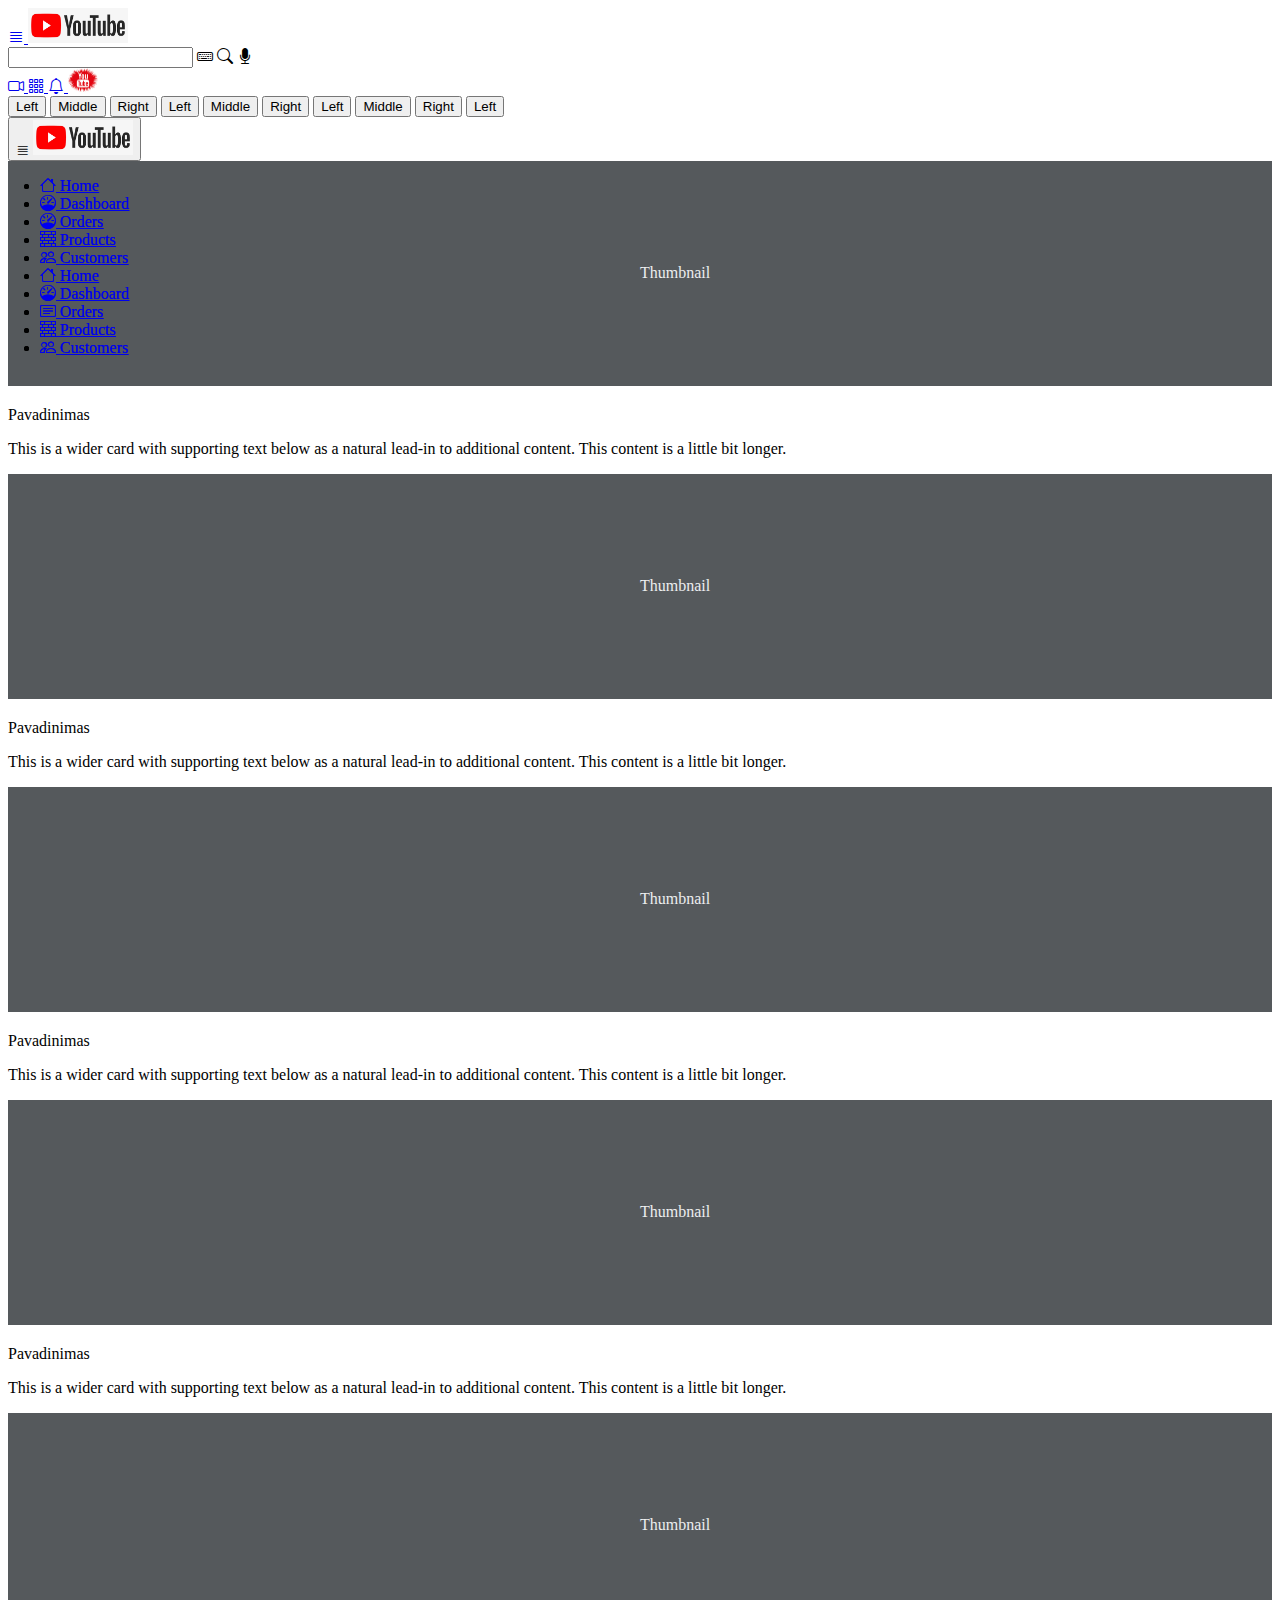
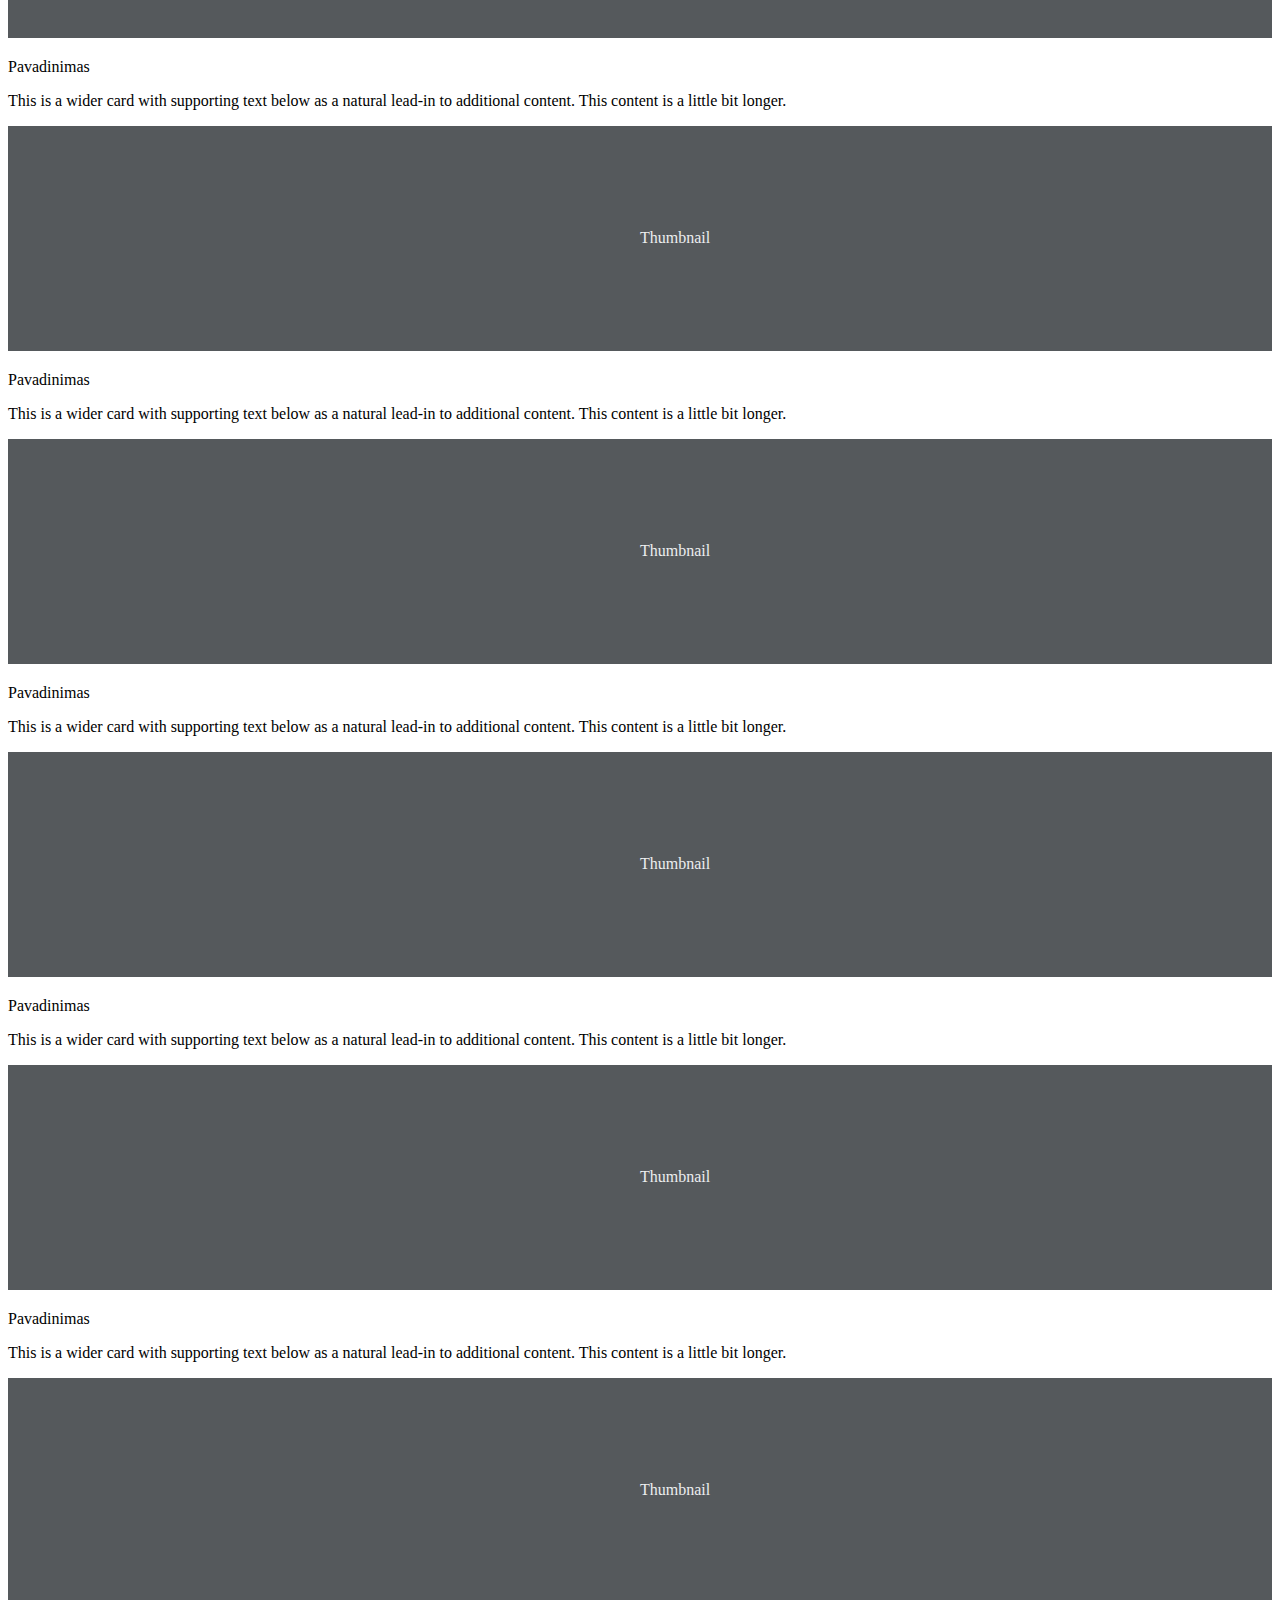
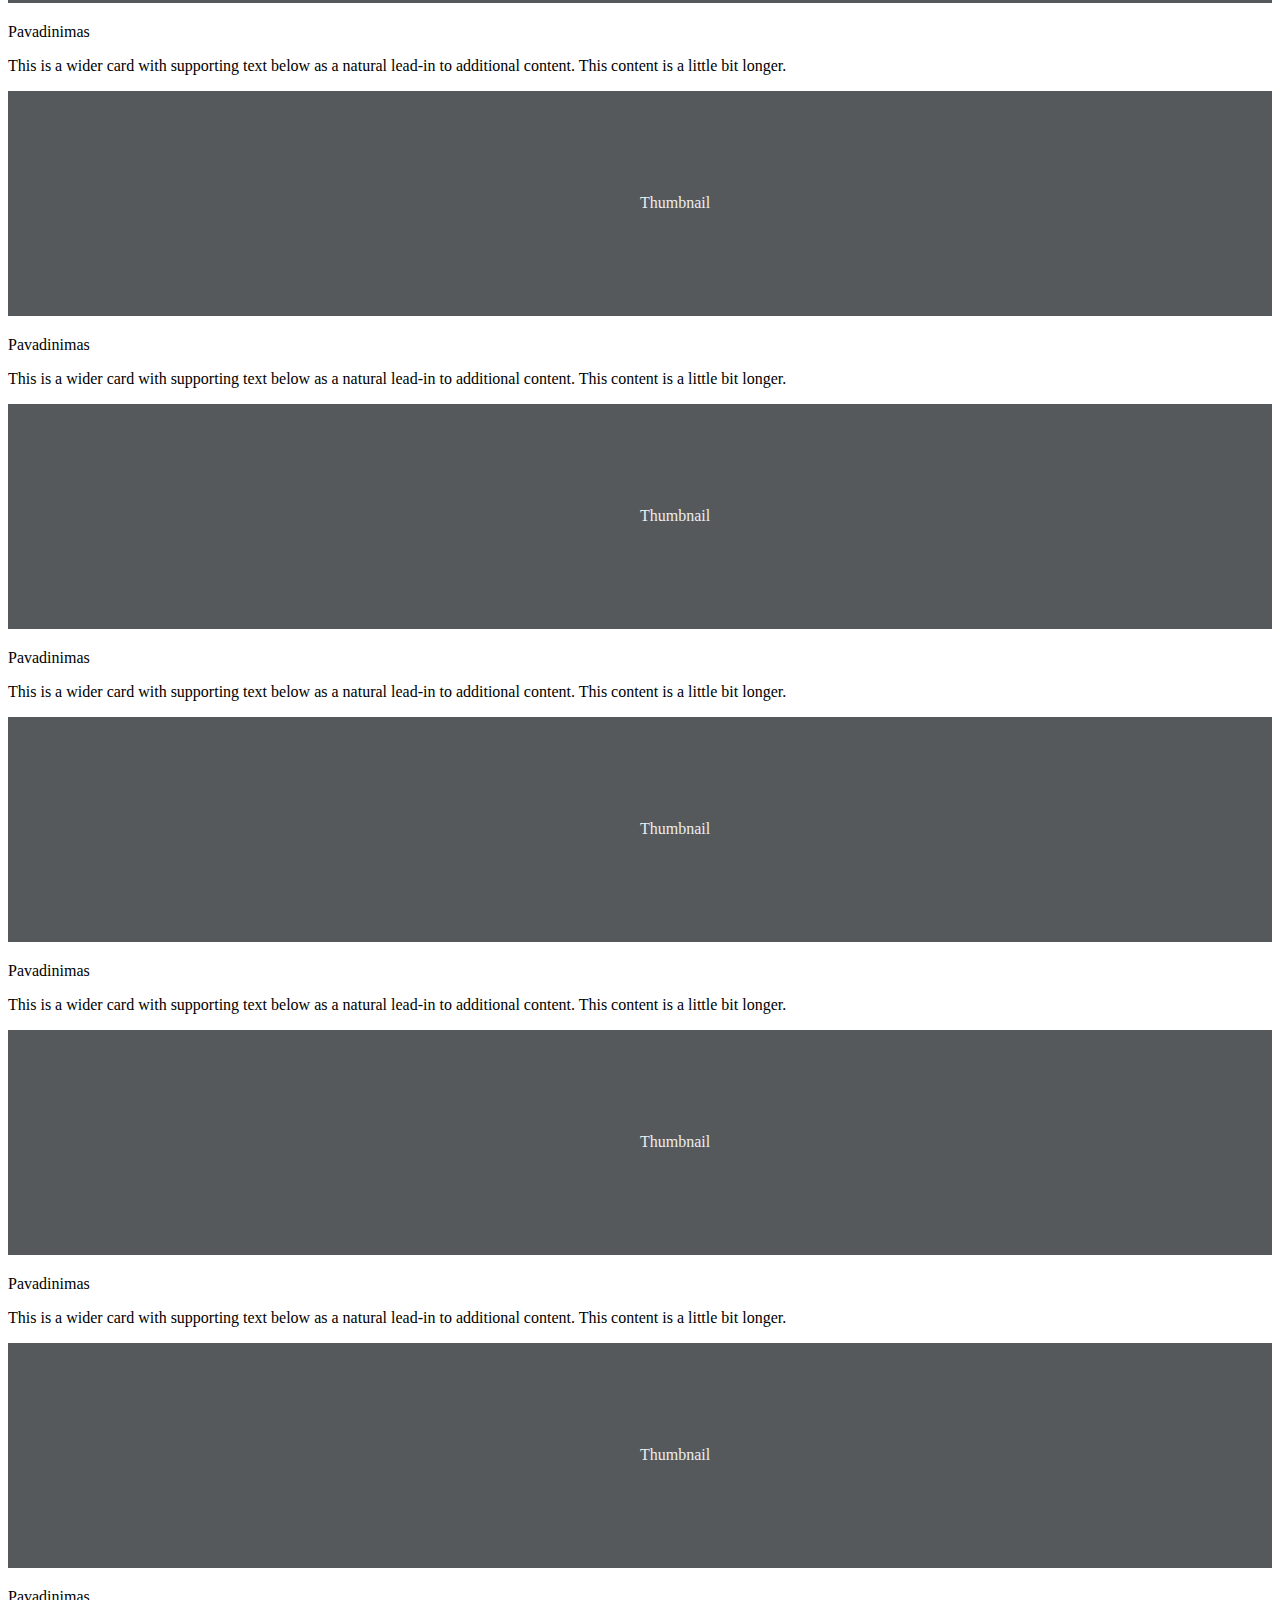
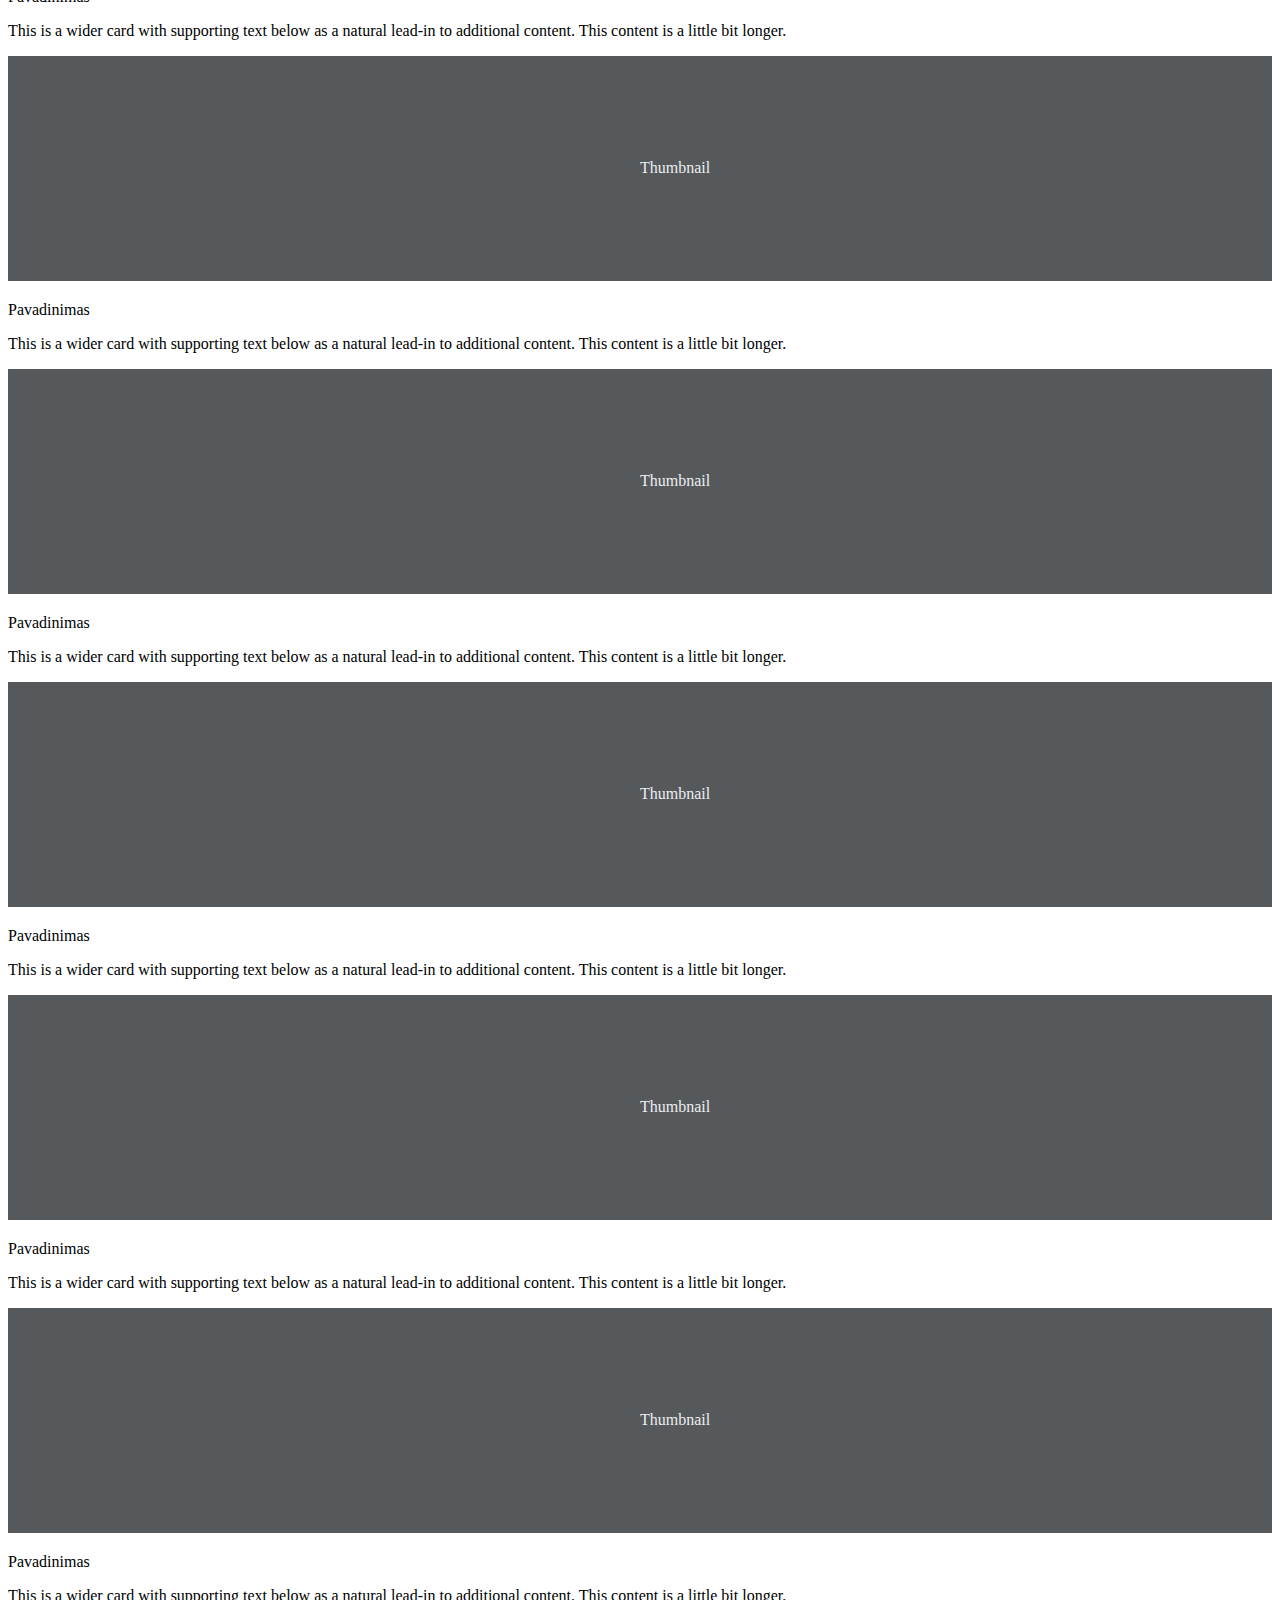
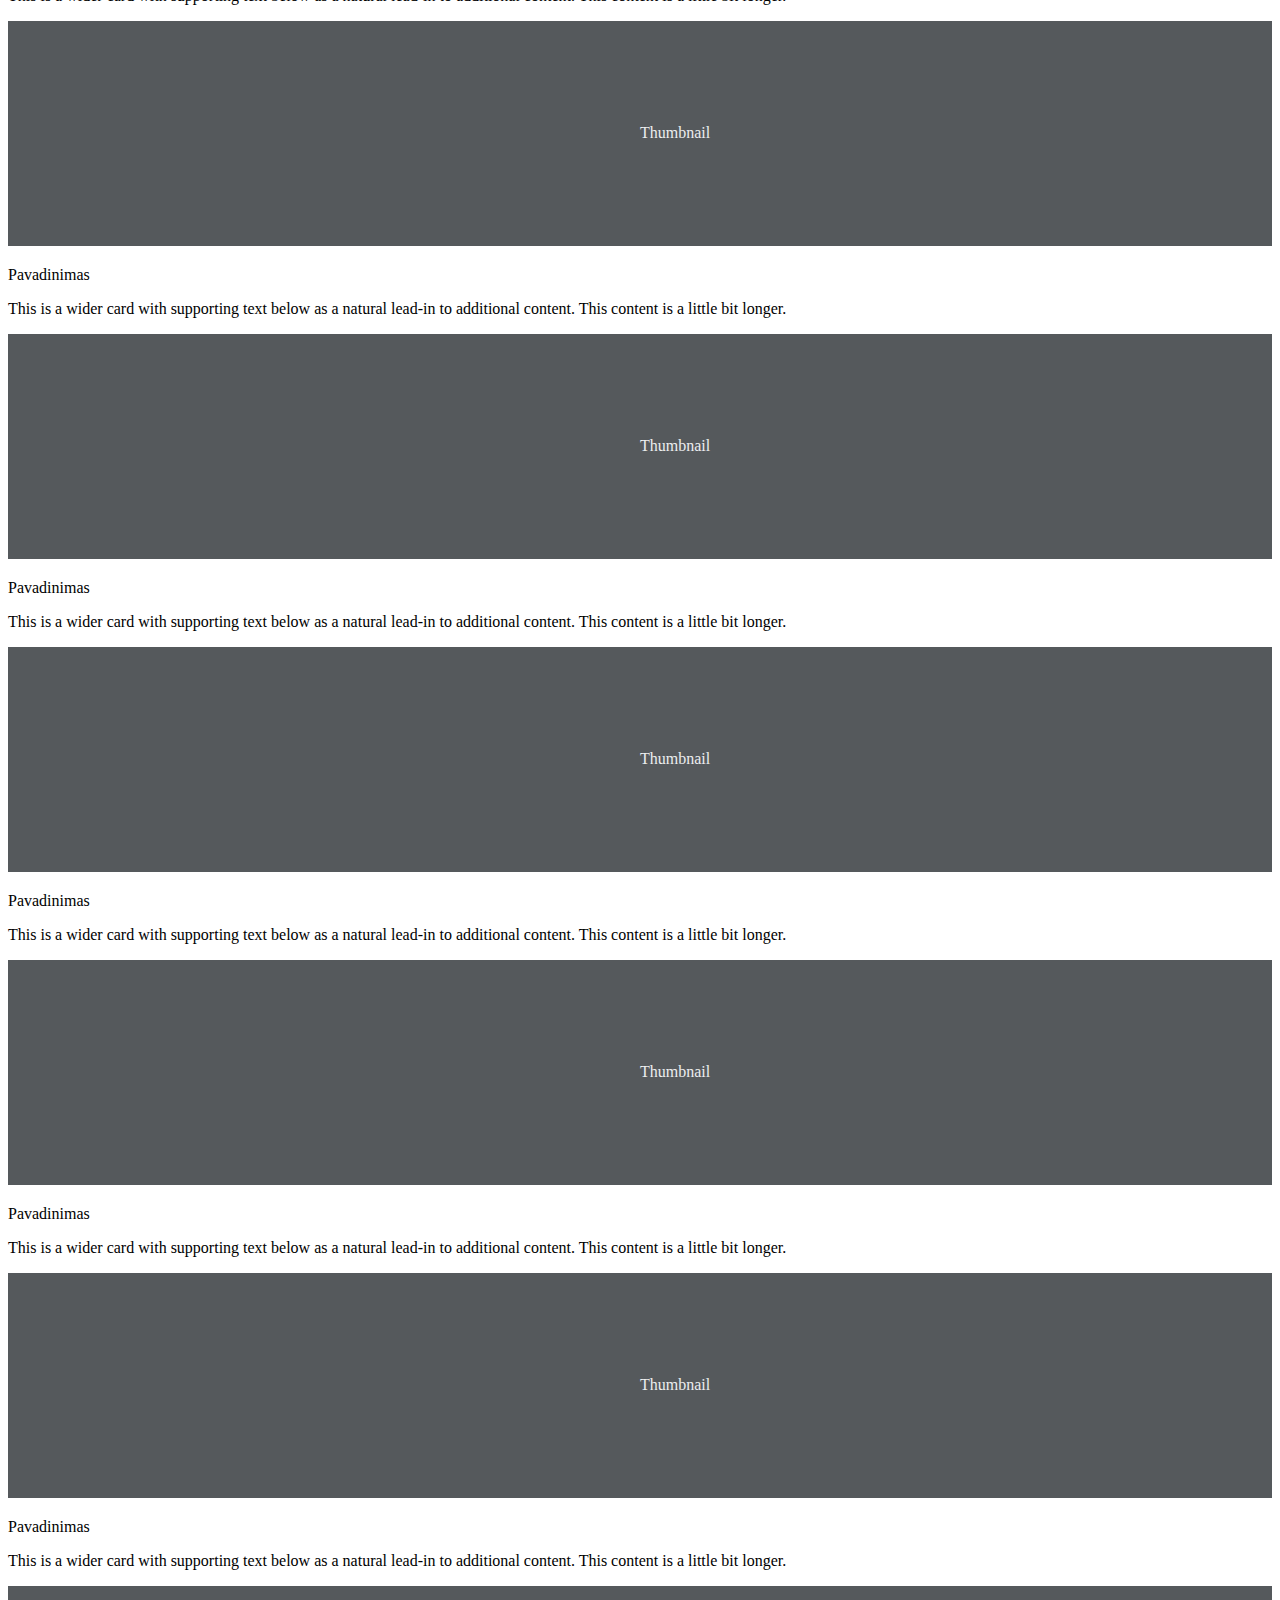
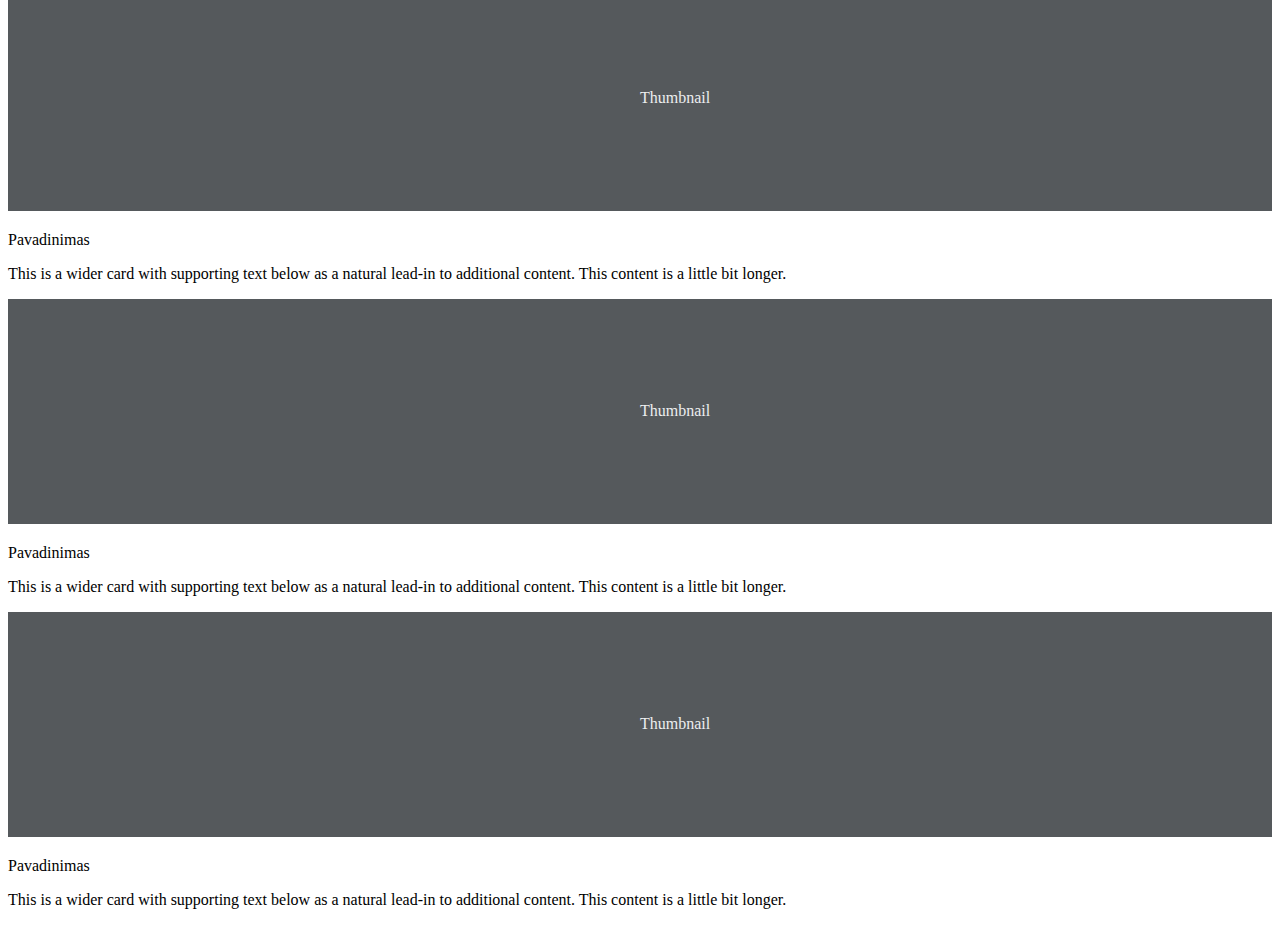
==== commit 2f613b40: "1" ====
--- a/youtube/index.html
+++ b/youtube/index.html
@@ -18,7 +18,7 @@
             <div class="col-2">
                 <nav class="navbar navbar-light bg-light">
                     <div class="container">
-                      <a class="navbar-brand" href="#">
+                      <a class="navbar-brand" data-bs-toggle="offcanvas" href="#offcanvasExample" role="button">
                         <i class="bi bi-justify"></i>
                         <img src="youtube_logo.png" alt="" width="100" height="35">
                       </a>
@@ -73,6 +73,81 @@
             </div>
         </div>     
     </nav>
+   
+
+<!------------------------------   OFFCANVAS  -->
+<div class="offcanvas offcanvas-start" tabindex="-1" id="offcanvasExample" aria-labelledby="offcanvasExampleLabel">
+  <div class="offcanvas-header">
+    <button type="button " class="text-reset btn btn-light" data-bs-dismiss="offcanvas" aria-label="Close">
+        <i class="bi bi-justify"></i>
+        <img src="youtube_logo.png" alt="" width="100" height="35">
+    </button>
+  </div>
+  <div class="offcanvas-body">
+    <div>
+      <aside class="sidebar-section d-xs-none pb-sm-0 pb-3 ">
+        <div class="sidebar-item ">
+          <div class="bg-light border rounded-3 p-1 sidebar-content myaside">
+              <ul class="nav nav-pills mb-auto justify-content-between text-truncate">
+                  <li class="nav-item">
+                      <a href="#" class="nav-link px-2 text-truncate">
+                          <i class="bi bi-house fs-5 text-dark"></i>
+                          <span class="d-none d-sm-inline text-dark">Home</span>
+                      </a>
+                  </li>
+                  <li class="nav-item">
+                      <a href="#" class="nav-link px-2 text-truncate">
+                          <i class="bi bi-speedometer fs-5 text-dark"></i>
+                          <span class="d-none d-sm-inline text-dark">Dashboard</span>
+                      </a>
+                  </li>
+                  <li class="nav-item">
+                      <a href="#" class="nav-link px-2 text-truncate">
+                        <i class="bi bi-speedometer fs-5 text-dark"></i>
+                        <span class="d-none d-sm-inline text-dark">Orders</span> </a>
+                  </li>
+                  <li class="nav-item">
+                      <a href="#" class="nav-link px-2 text-truncate"><i class="bi bi-bricks fs-5 text-dark"></i>
+                          <span class="d-none d-sm-inline text-dark">Products</span> </a>
+                  </li>
+                  <li class="nav-item">
+                      <a href="#" class="nav-link px-2 text-truncate"><i class="bi bi-people fs-5 text-dark"></i>
+                          <span class="d-none d-sm-inline text-dark">Customers</span> </a>
+                  </li>
+                  <li class="nav-item">
+                      <a href="#" class="nav-link px-2 text-truncate">
+                          <i class="bi bi-house fs-5 text-dark"></i>
+                          <span class="d-none d-sm-inline text-dark">Home</span>
+                      </a>
+                  </li>
+                  <li class="nav-item">
+                      <a href="#" class="nav-link px-2 text-truncate">
+                          <i class="bi bi-speedometer fs-5 text-dark"></i>
+                          <span class="d-none d-sm-inline text-dark">Dashboard</span>
+                      </a>
+                  </li>
+                  <li class="nav-item">
+                      <a href="#" class="nav-link px-2 text-truncate"><i class="bi bi-card-text fs-5 text-dark"></i>
+                          <span class="d-none d-sm-inline text-dark">Orders</span> </a>
+                  </li>
+                  <li class="nav-item">
+                      <a href="#" class="nav-link px-2 text-truncate"><i class="bi bi-bricks fs-5 text-dark"></i>
+                          <span class="d-none d-sm-inline text-dark">Products</span> </a>
+                  </li>
+                  <li class="nav-item">
+                      <a href="#" class="nav-link px-2 text-truncate"><i class="bi bi-people fs-5 text-dark"></i>
+                          <span class="d-none d-sm-inline text-dark">Customers</span> </a>
+                  </li>
+              </ul>
+          </div>
+        </div>  
+      </aside>
+    </div>
+  </div>
+</div>
+
+
+
 
 <div class="container-fluid pb-3">
     <div class="row ">
@@ -131,33 +206,6 @@
                             <a href="#" class="nav-link px-2 text-truncate"><i class="bi bi-people fs-5 text-dark"></i>
                                 <span class="d-none d-sm-inline text-dark">Customers</span> </a>
                         </li>
-                        <li class="nav-item">
-                            <a href="#" class="nav-link px-2 text-truncate">
-                                <i class="bi bi-house fs-5 text-dark"></i>
-                                <span class="d-none d-sm-inline text-dark">Home</span>
-                            </a>
-                        </li>
-                        <li class="nav-item">
-                            <a href="#" class="nav-link px-2 text-truncate">
-                                <i class="bi bi-speedometer fs-5 text-dark"></i>
-                                <span class="d-none d-sm-inline text-dark">Dashboard</span>
-                            </a>
-                        </li>
-                        <li class="nav-item">
-                            <a href="#" class="nav-link px-2 text-truncate"><i class="bi bi-card-text fs-5 text-dark"></i>
-                                <span class="d-none d-sm-inline text-dark">Orders</span> </a>
-                        </li>
-                        <li class="nav-item">
-                            <a href="#" class="nav-link px-2 text-truncate"><i class="bi bi-bricks fs-5 text-dark"></i>
-                                <span class="d-none d-sm-inline text-dark">Products</span> </a>
-                        </li>
-                        <li class="nav-item">
-                            <a href="#" class="nav-link px-2 text-truncate"><i class="bi bi-people fs-5 text-dark"></i>
-                                <span class="d-none d-sm-inline text-dark">Customers</span> </a>
-                        </li>                        
-
-
-
                     </ul>
                 </div>
               </div>  
--- a/youtube/styles.css
+++ b/youtube/styles.css
@@ -10,4 +10,9 @@
 
 .mybuttonbg:hover {
   background-color: rgb(192, 188, 188) !important;
+}
+
+
+.offcanvas {
+  max-width: 220px;
 }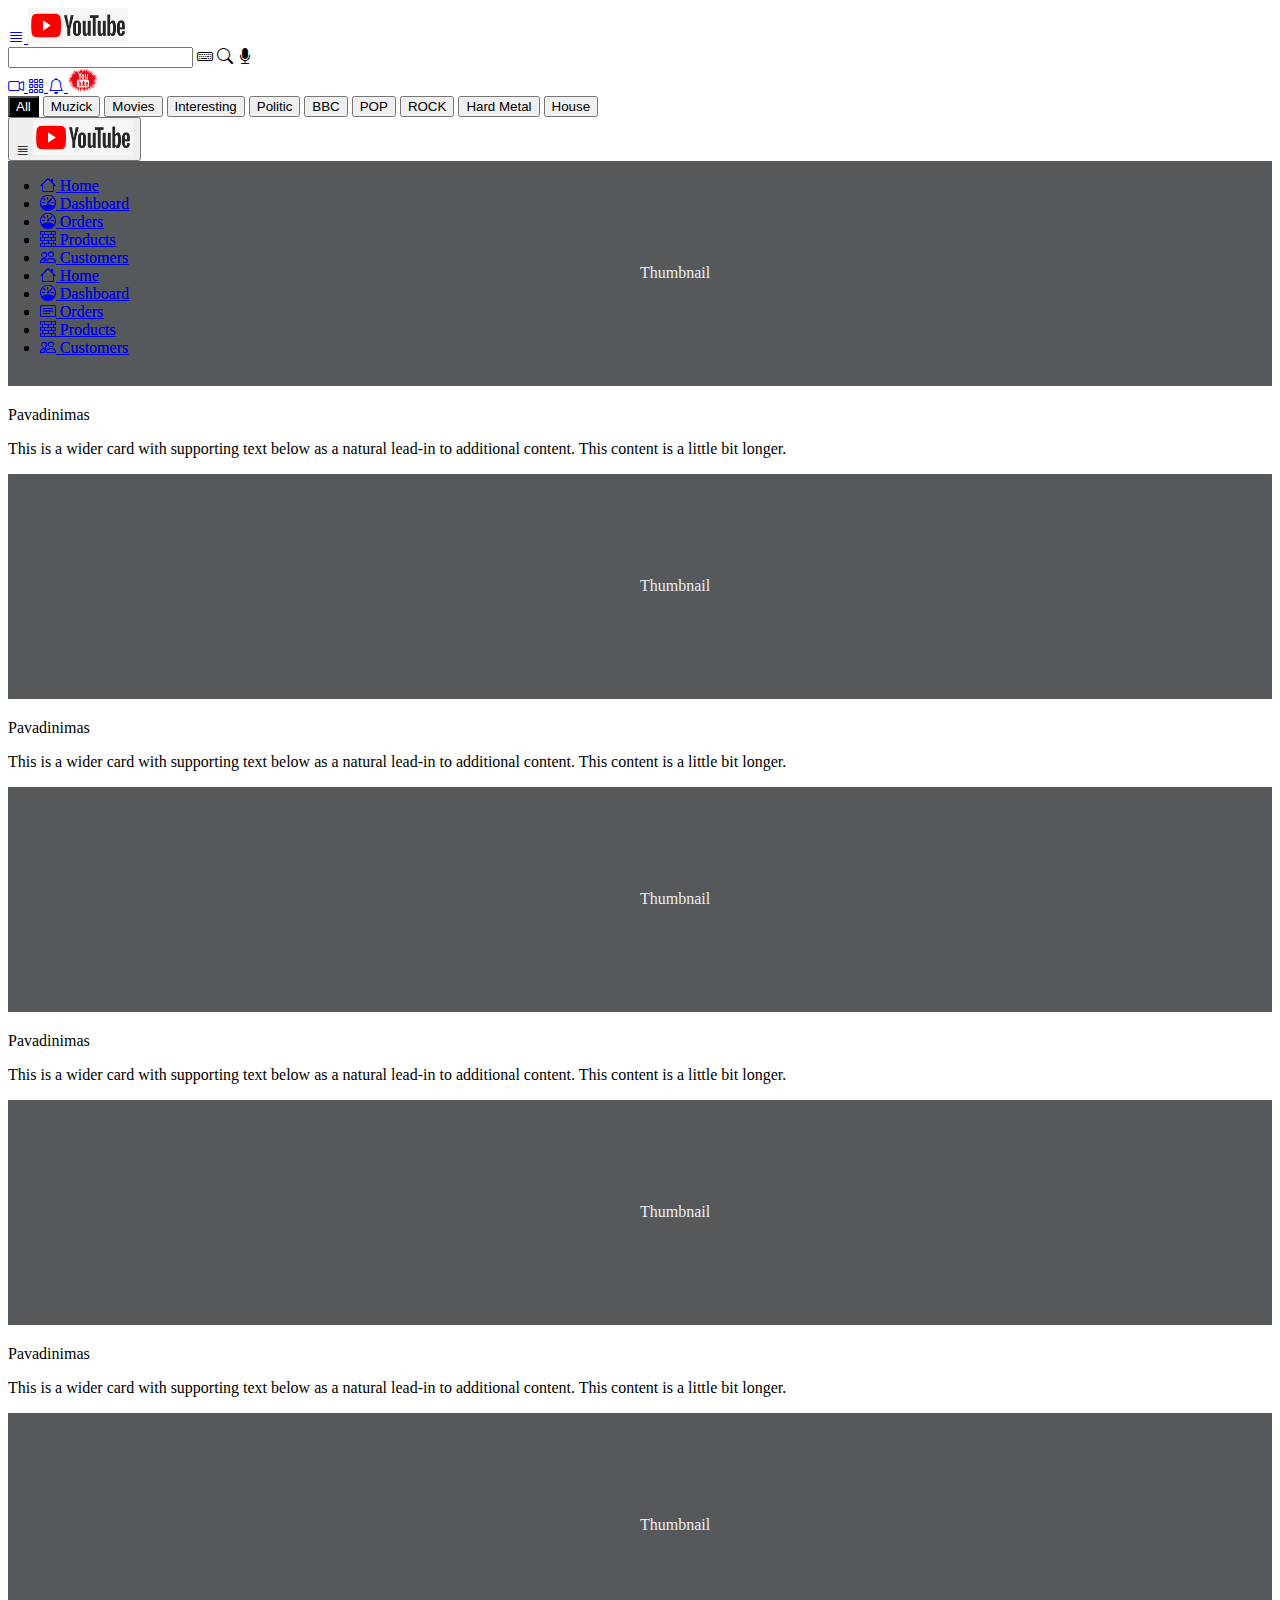
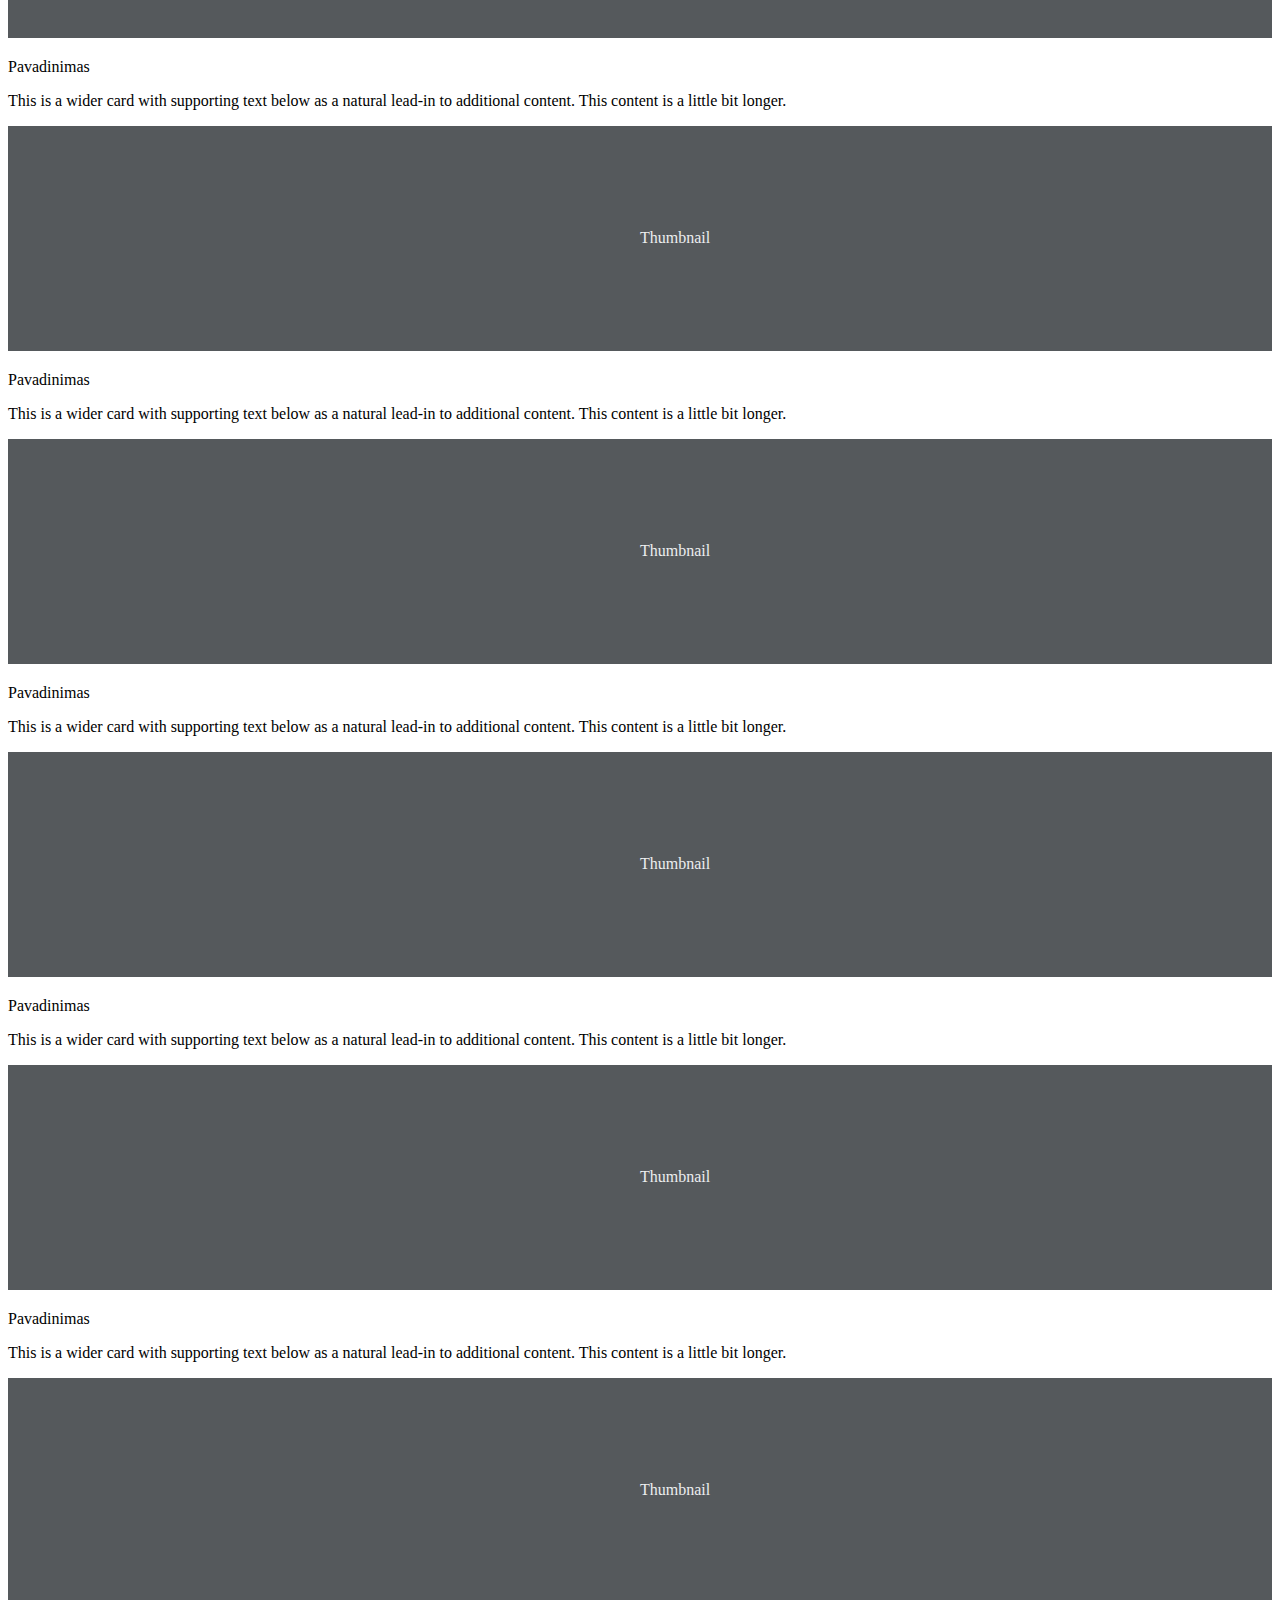
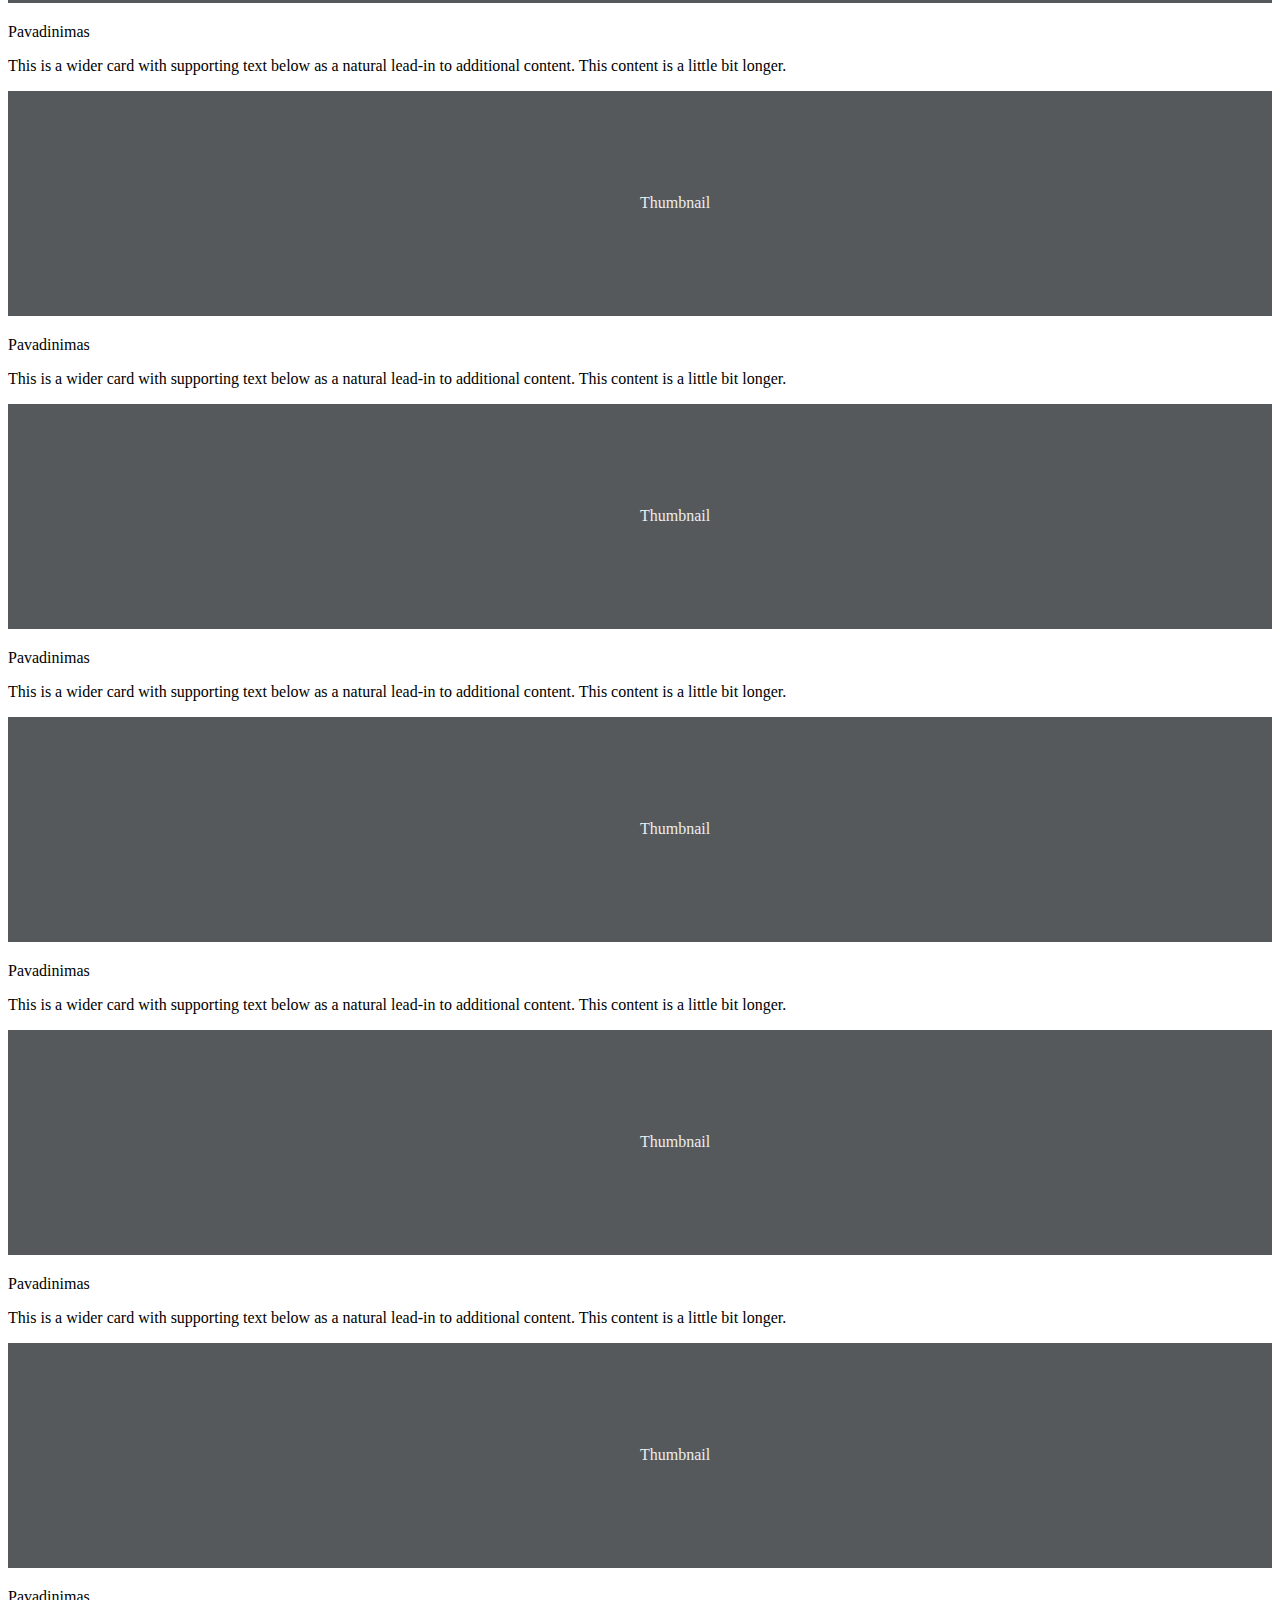
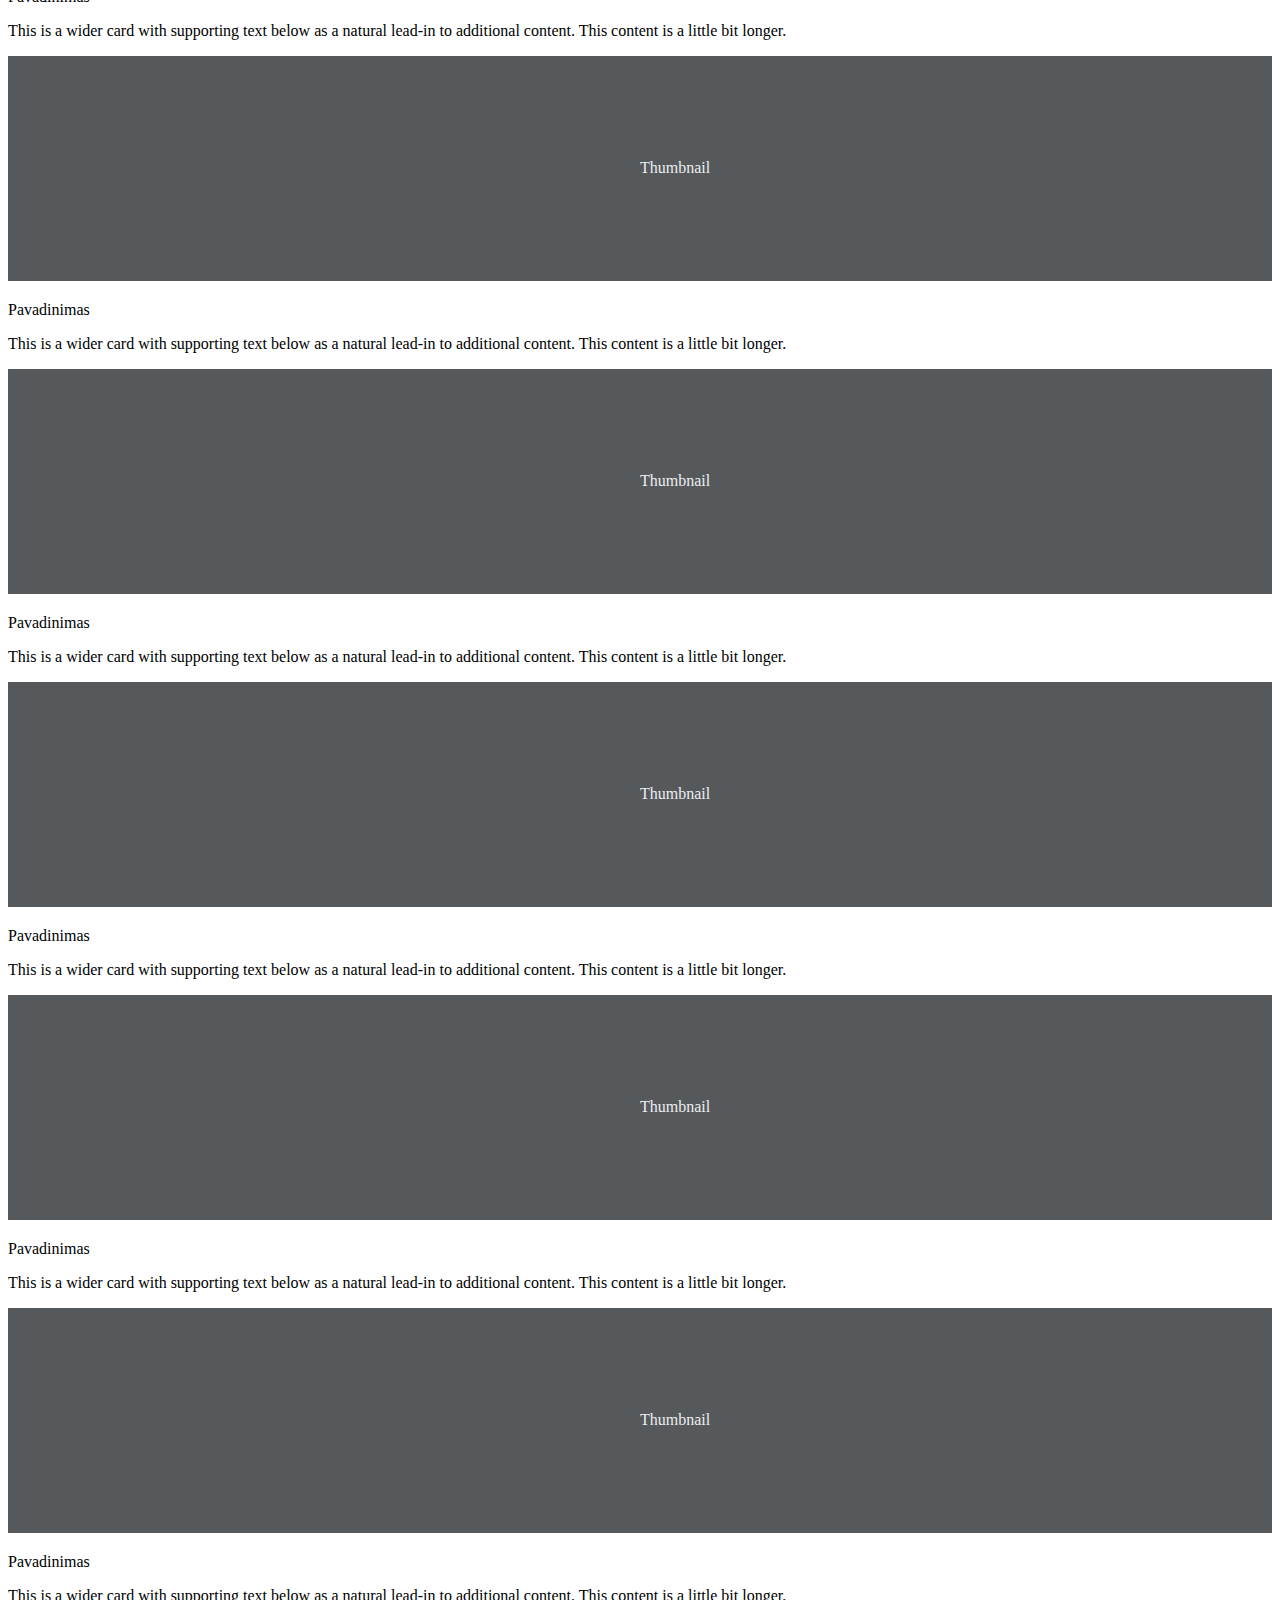
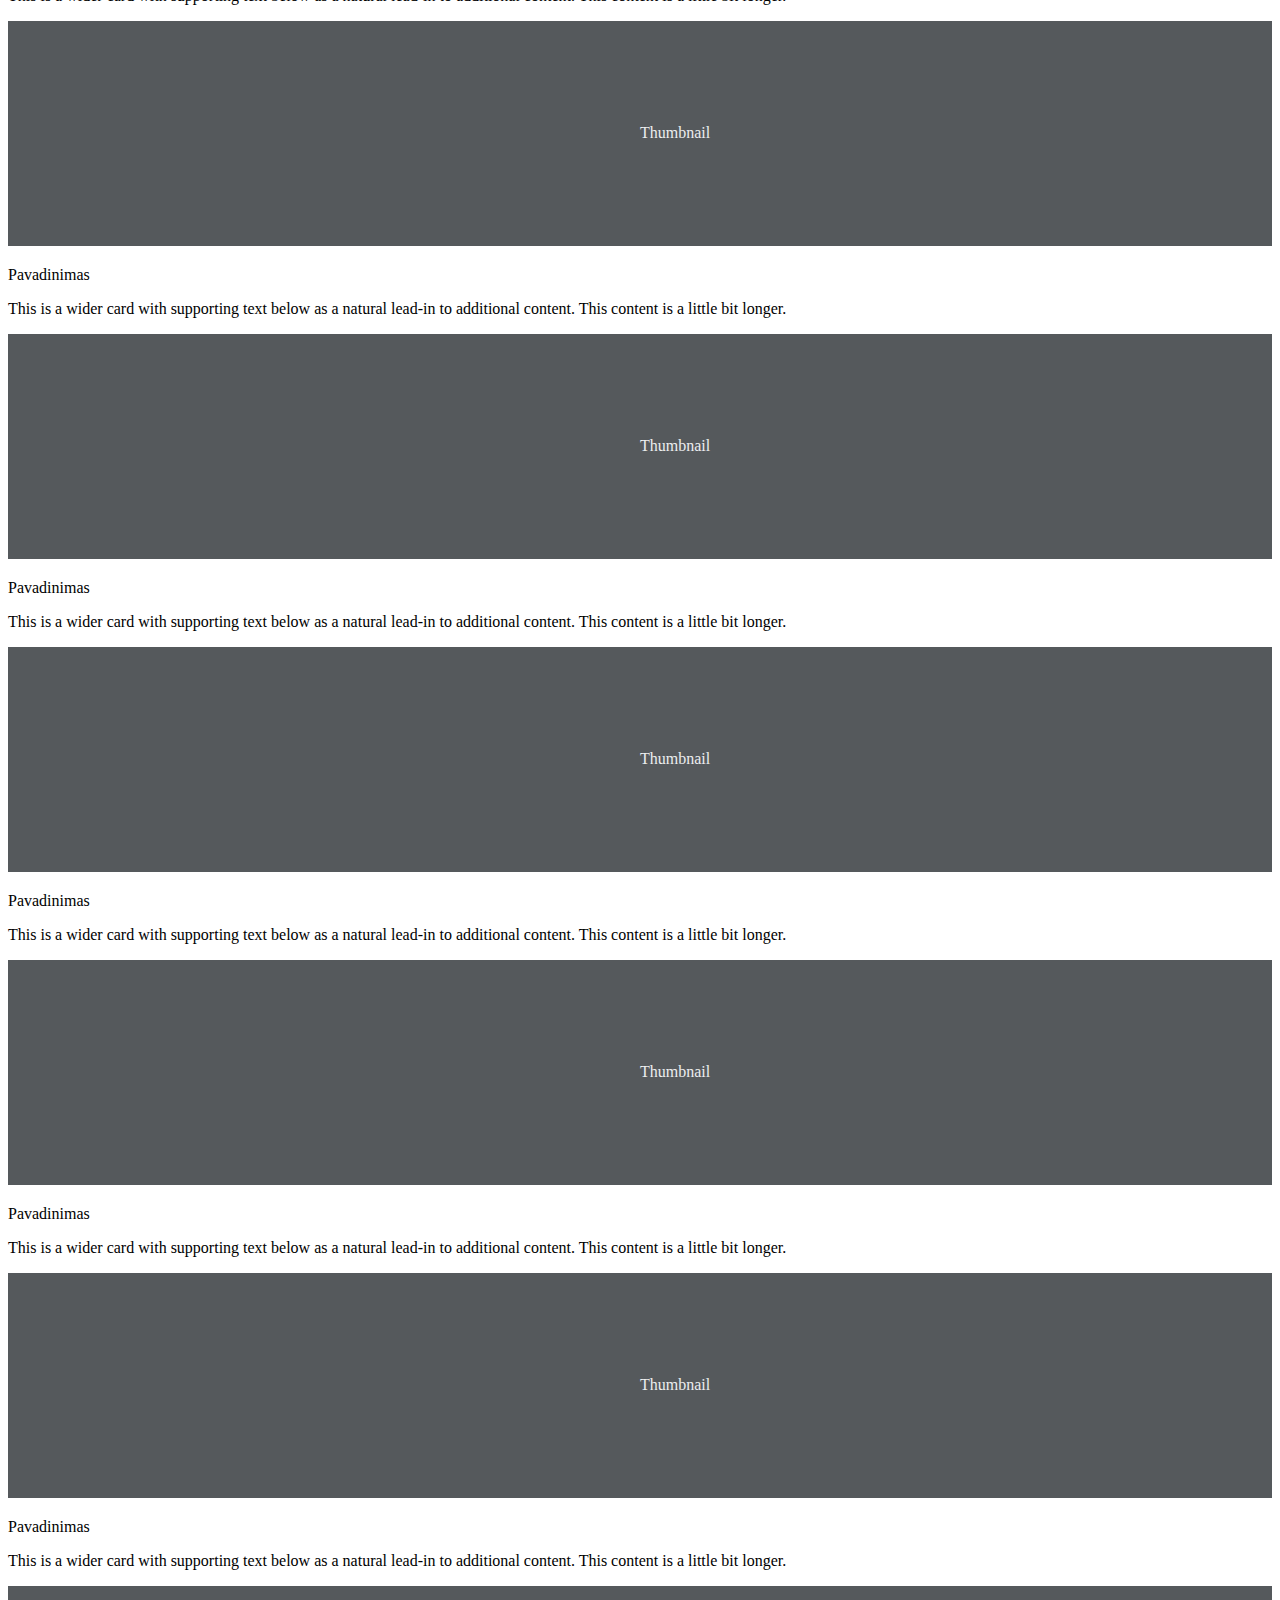
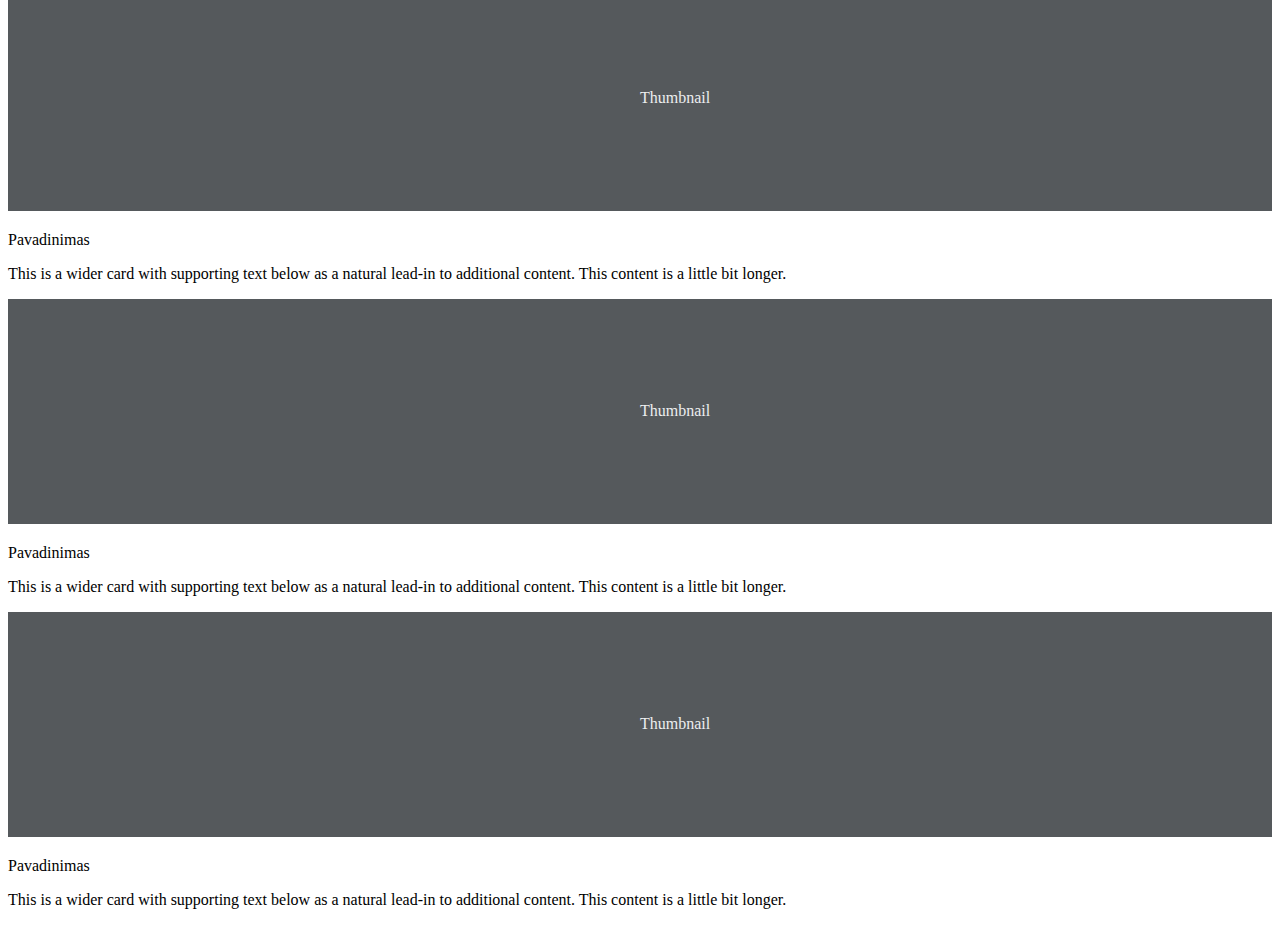
==== commit 5b28d0ba: "1" ====
--- a/youtube/index.html
+++ b/youtube/index.html
@@ -13,14 +13,14 @@
 </head>
 <body>
     <!-------------------------------------------------------------------- TOP -->
-    <nav class="container-fluid   align-items-center sticky-top bg-light">
+    <nav class="container-fluid align-items-center sticky-top bg-light">
         <div class="row align-items-center">
             <div class="col-2">
                 <nav class="navbar navbar-light bg-light">
                     <div class="container">
                       <a class="navbar-brand" data-bs-toggle="offcanvas" href="#offcanvasExample" role="button">
                         <i class="bi bi-justify"></i>
-                        <img src="youtube_logo.png" alt="" width="100" height="35">
+                        <img src="youtube_logo.png" alt="Logo" width="100" height="35">
                       </a>
                     </div>
                 </nav> 
@@ -57,19 +57,19 @@
             </div>
             <div class="row align-items-center">
                 <div class="col-2"></div>
-                        <div class="col-10 btn-group" role="group" aria-label="Basic outlined example">
-                            <button type="button" class="btn btn-light m-1 p-1 border rounded-pill mybuttonbg">Left</button>
-                            <button type="button" class="btn btn-light m-1 p-1 border rounded-pill mybuttonbg">Middle</button>
-                            <button type="button" class="btn btn-light m-1 p-1 border rounded-pill mybuttonbg">Right</button>
-                            <button type="button" class="btn btn-light m-1 p-1 border rounded-pill mybuttonbg">Left</button>
-                            <button type="button" class="btn btn-light m-1 p-1 border rounded-pill mybuttonbg">Middle</button>
-                            <button type="button" class="btn btn-light m-1 p-1 border rounded-pill mybuttonbg">Right</button>
-                            <button type="button" class="btn btn-light m-1 p-1 border rounded-pill mybuttonbg">Left</button>
-                            <button type="button" class="btn btn-light m-1 p-1 border rounded-pill mybuttonbg">Middle</button>
-                            <button type="button" class="btn btn-light m-1 p-1 border rounded-pill mybuttonbg">Right</button>
-                            <button type="button" class="btn btn-light m-1 p-1 border rounded-pill mybuttonbg">Left</button>
-                        </div>
-                </div>    
+                <div class="col-10 btn-group" role="group" aria-label="Basic outlined example">
+                    <button type="button" class="btn btn-light m-1 p-1 border rounded-pill mybuttonbg-active">All</button>
+                    <button type="button" class="btn btn-light m-1 p-1 border rounded-pill mybuttonbg">Muzick</button>
+                    <button type="button" class="btn btn-light m-1 p-1 border rounded-pill mybuttonbg">Movies</button>
+                    <button type="button" class="btn btn-light m-1 p-1 border rounded-pill mybuttonbg">Interesting</button>
+                    <button type="button" class="btn btn-light m-1 p-1 border rounded-pill mybuttonbg">Politic</button>
+                    <button type="button" class="btn btn-light m-1 p-1 border rounded-pill mybuttonbg">BBC</button>
+                    <button type="button" class="btn btn-light m-1 p-1 border rounded-pill mybuttonbg">POP</button>
+                    <button type="button" class="btn btn-light m-1 p-1 border rounded-pill mybuttonbg">ROCK</button>
+                    <button type="button" class="btn btn-light m-1 p-1 border rounded-pill mybuttonbg">Hard Metal</button>
+                    <button type="button" class="btn btn-light m-1 p-1 border rounded-pill mybuttonbg">House</button>
+                </div>
+                   
             </div>
         </div>     
     </nav>
--- a/youtube/styles.css
+++ b/youtube/styles.css
@@ -9,8 +9,15 @@
 }
 
 .mybuttonbg:hover {
-  background-color: rgb(192, 188, 188) !important;
+  background-color: rgb(192, 188, 188);
 }
+
+.mybuttonbg-active {
+  width: auto;
+  color: white;
+  background-color: black;
+}
+
 
 
 .offcanvas {
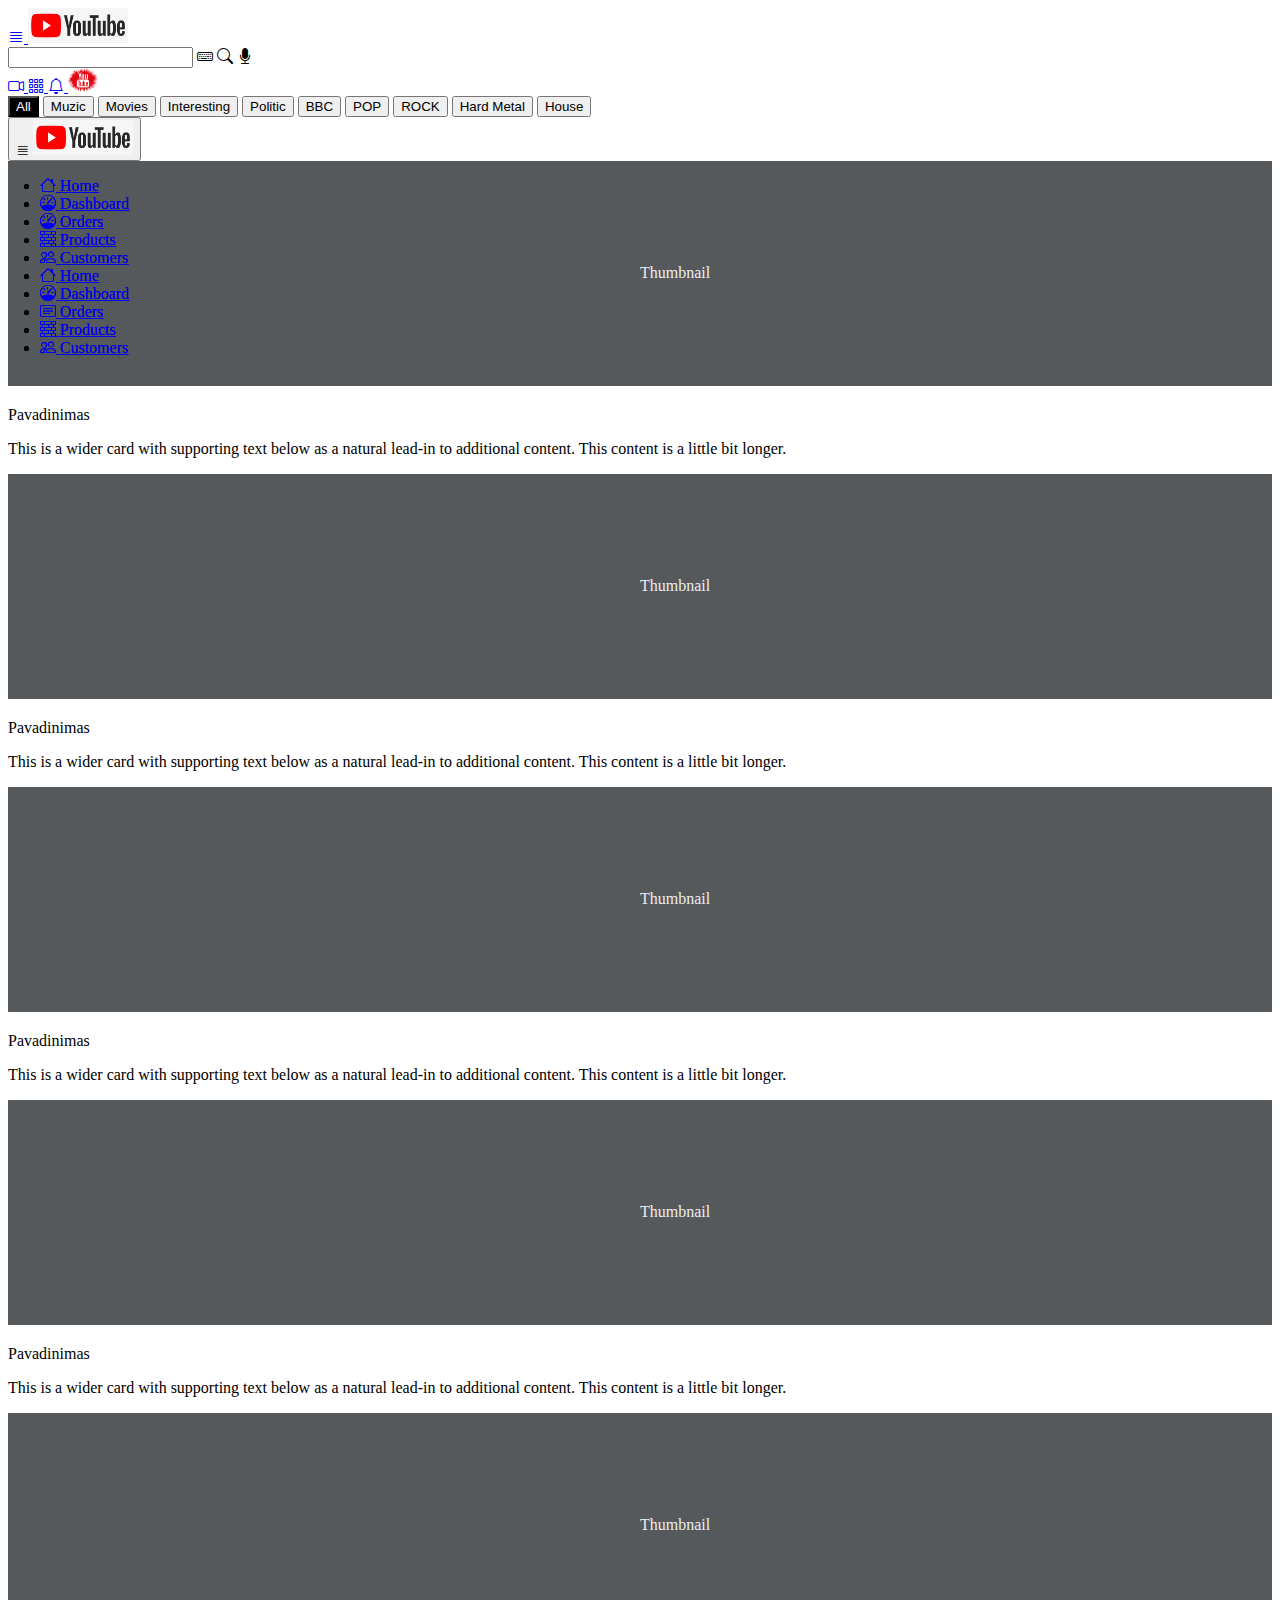
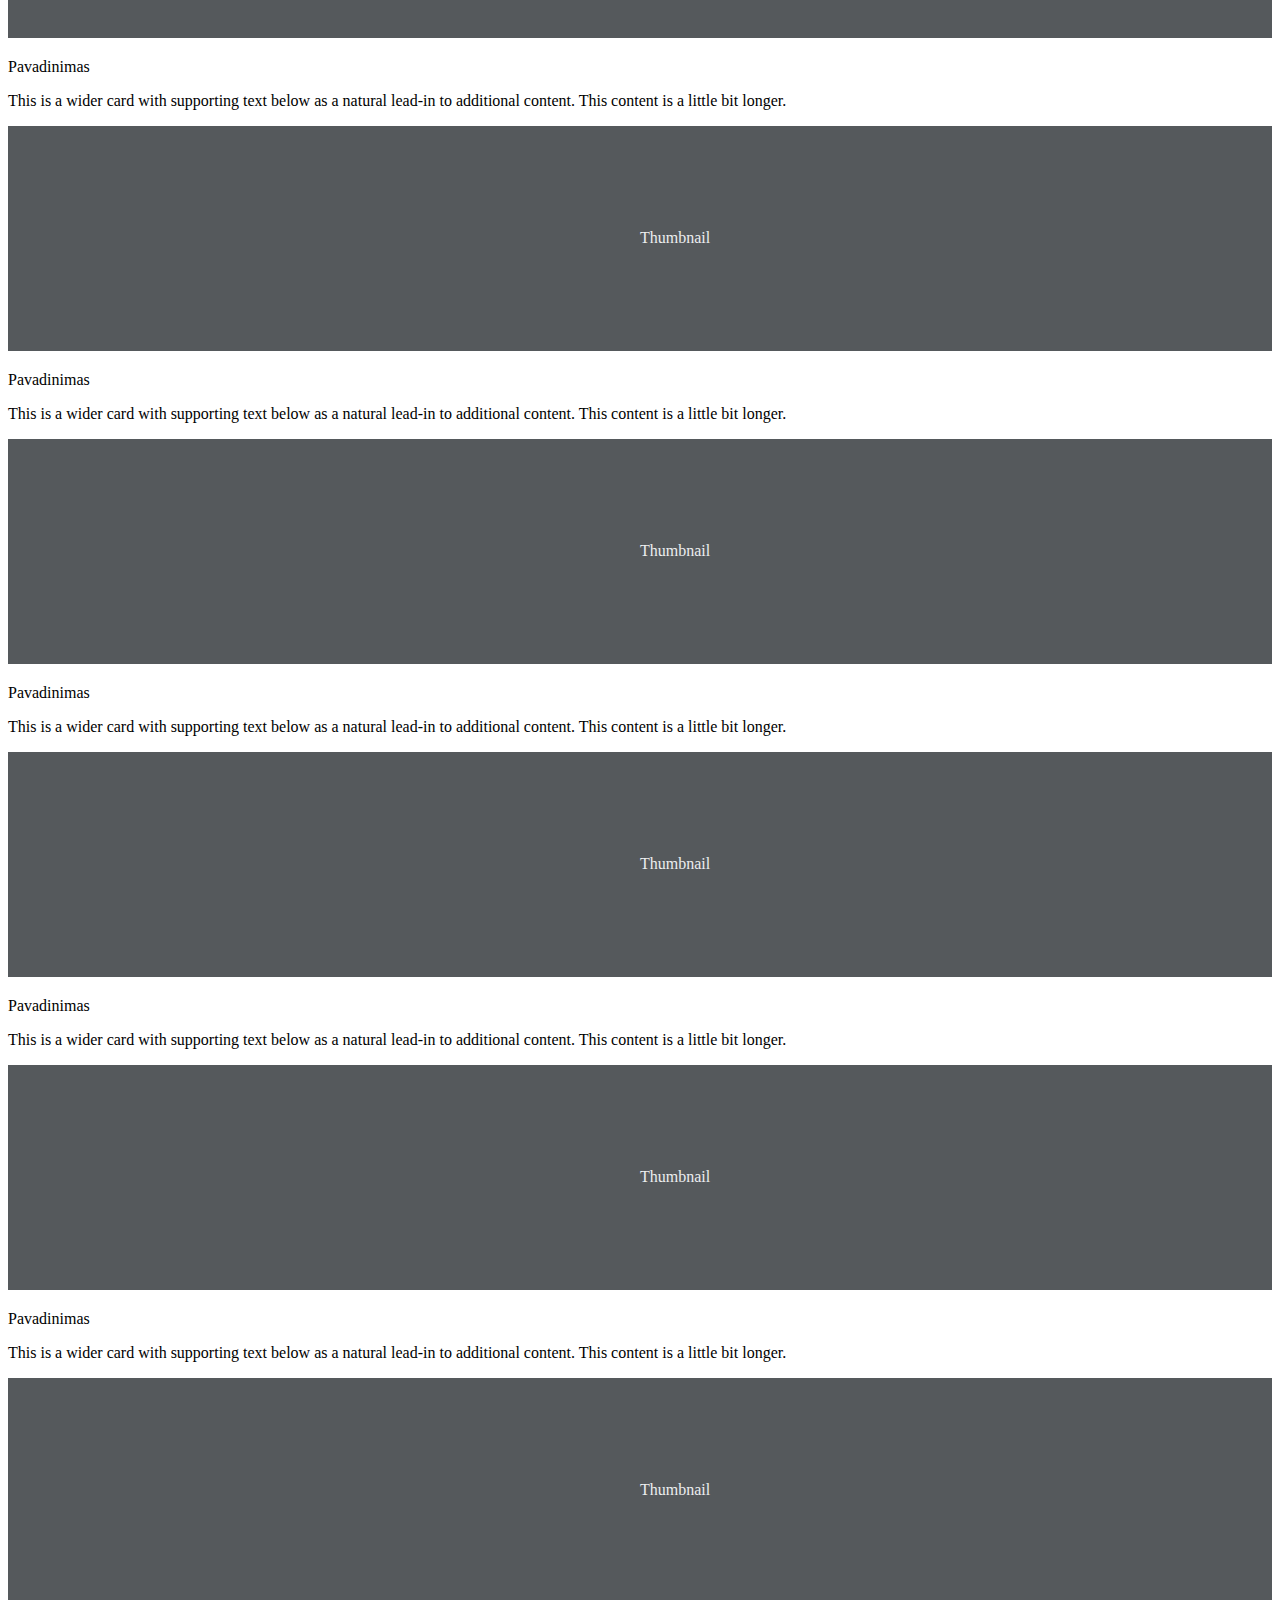
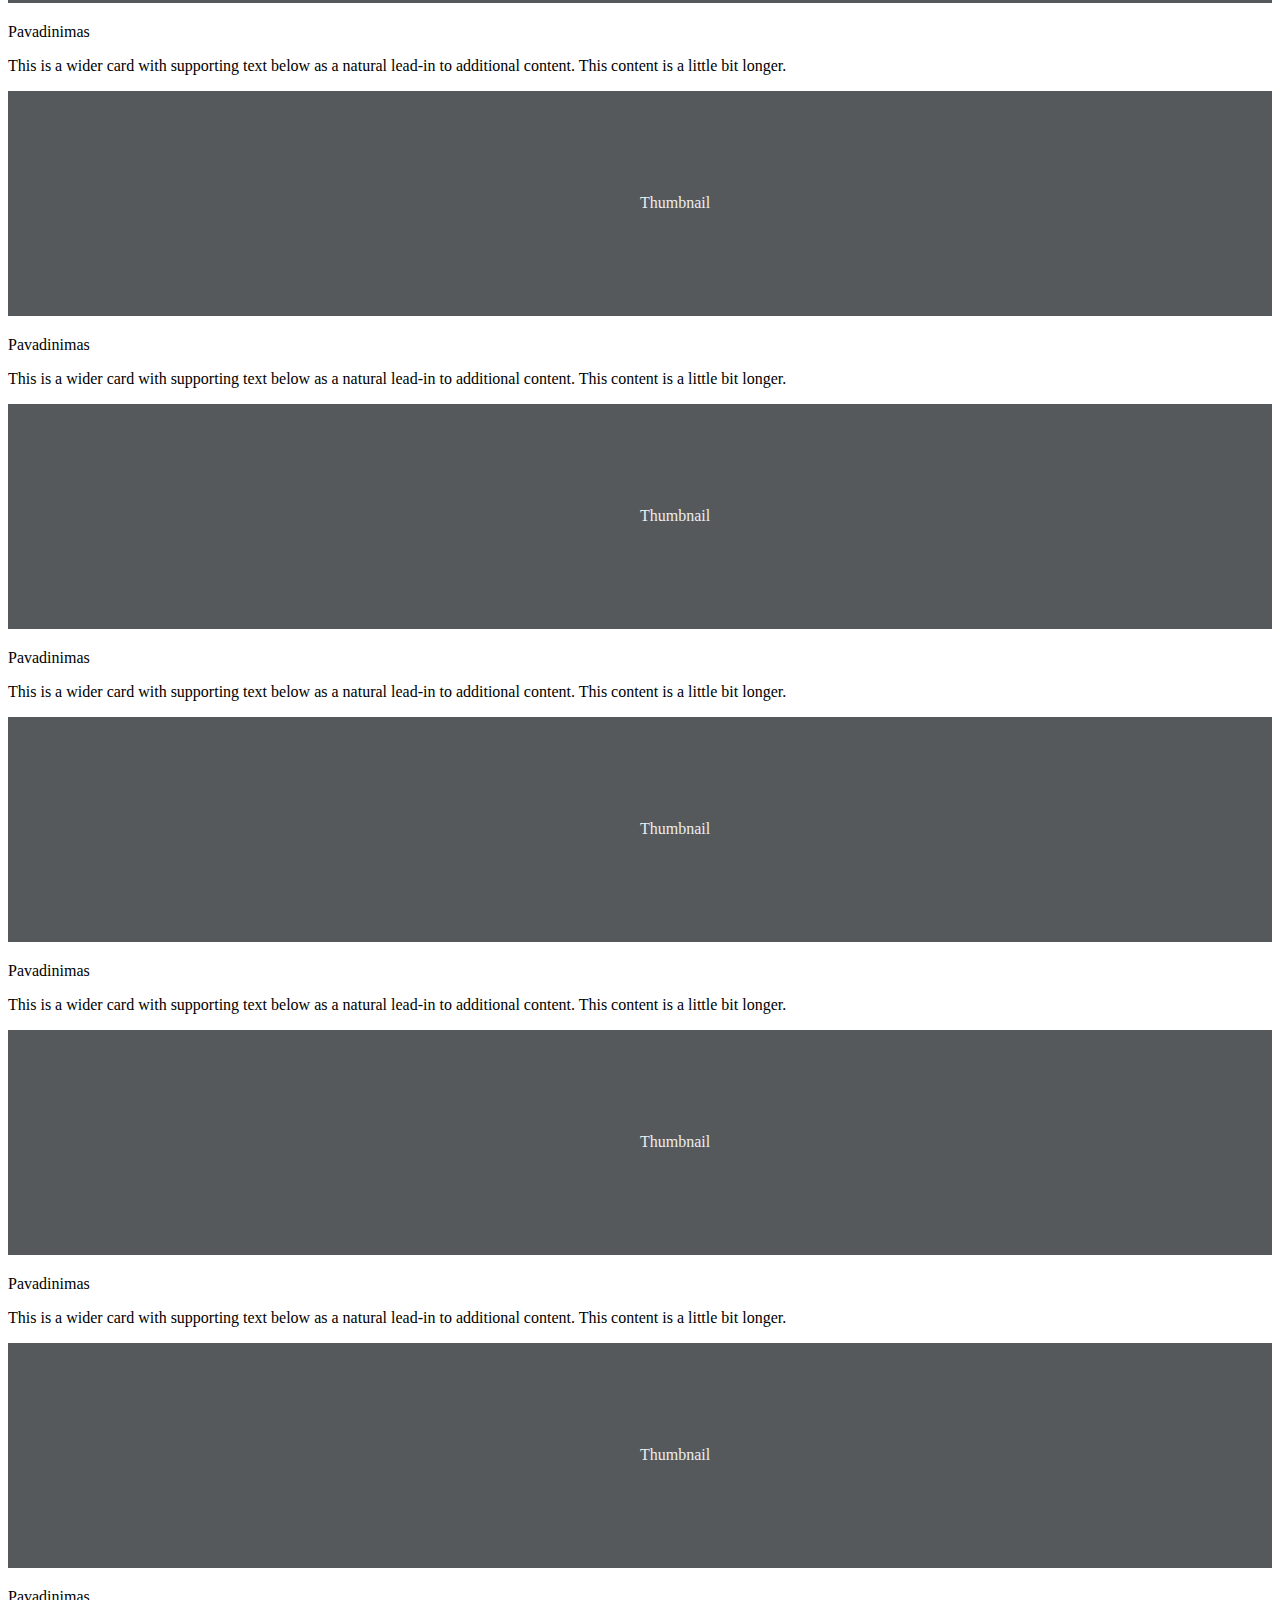
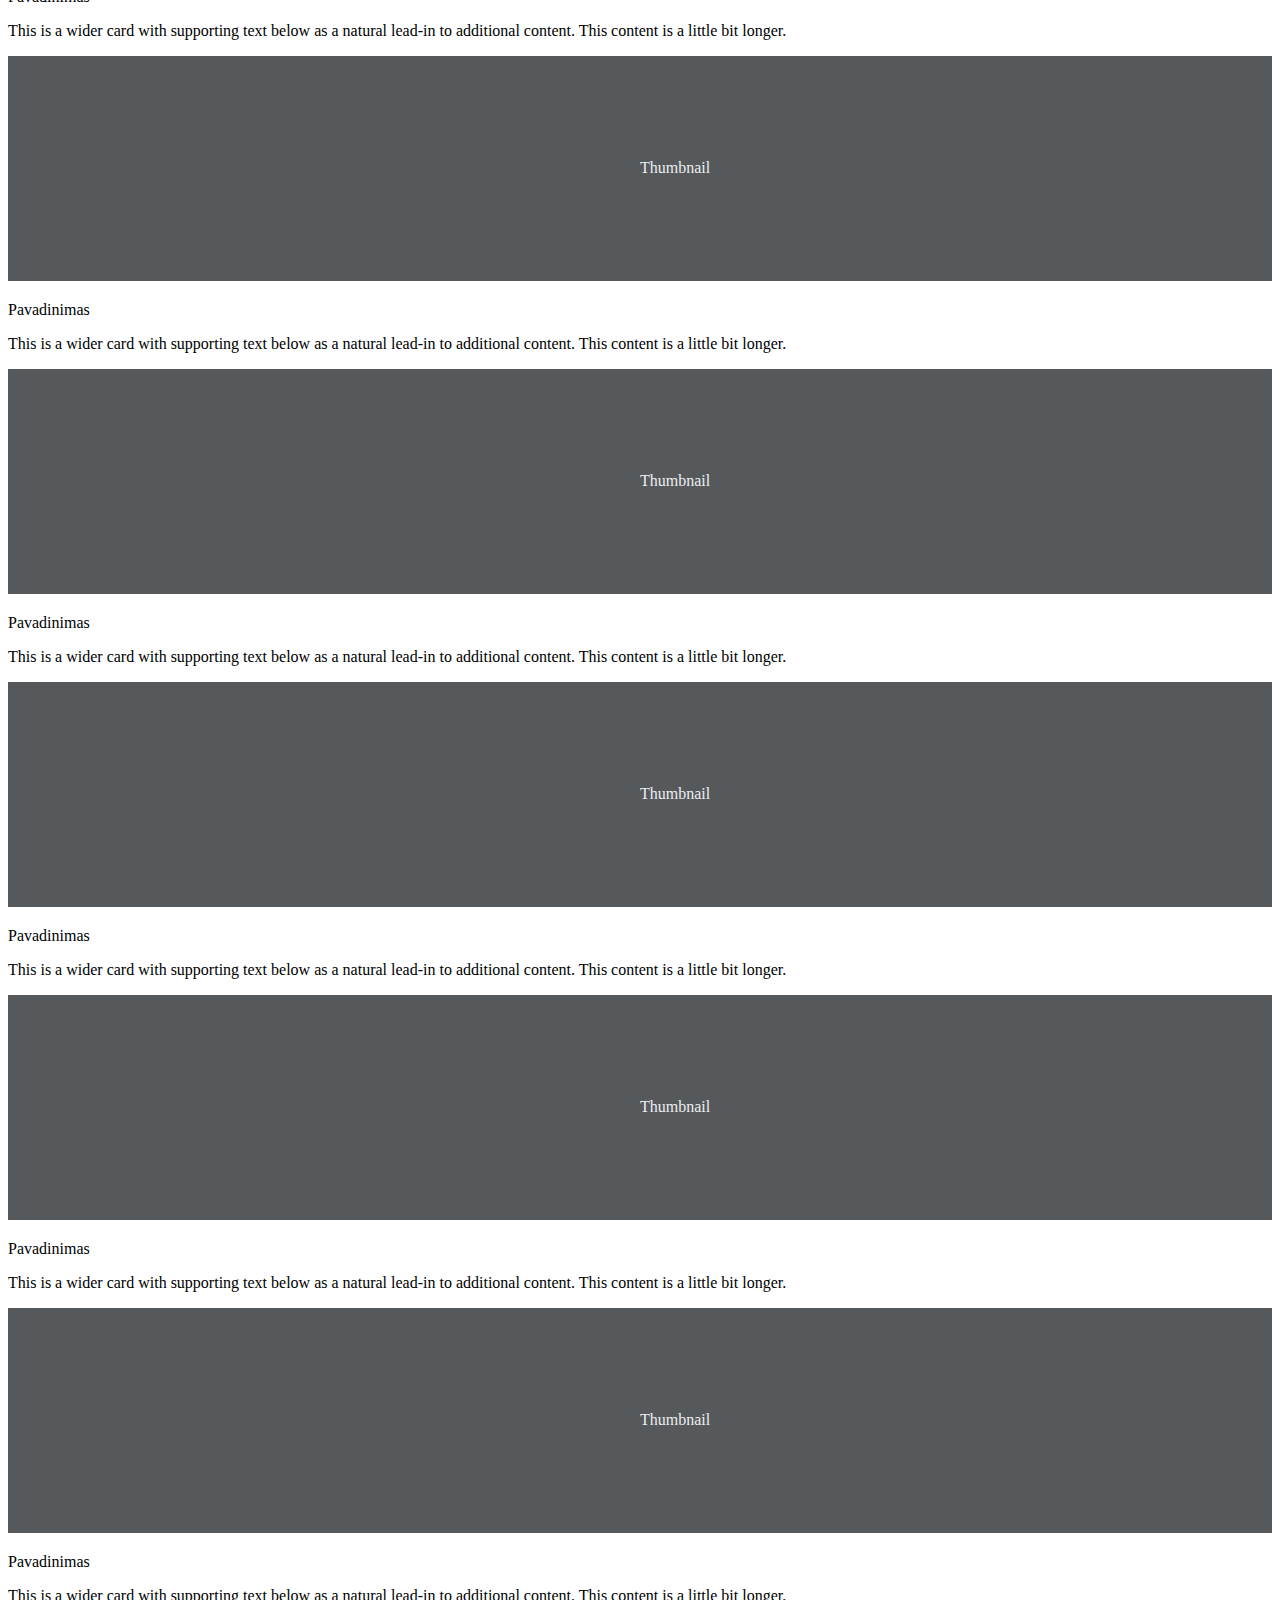
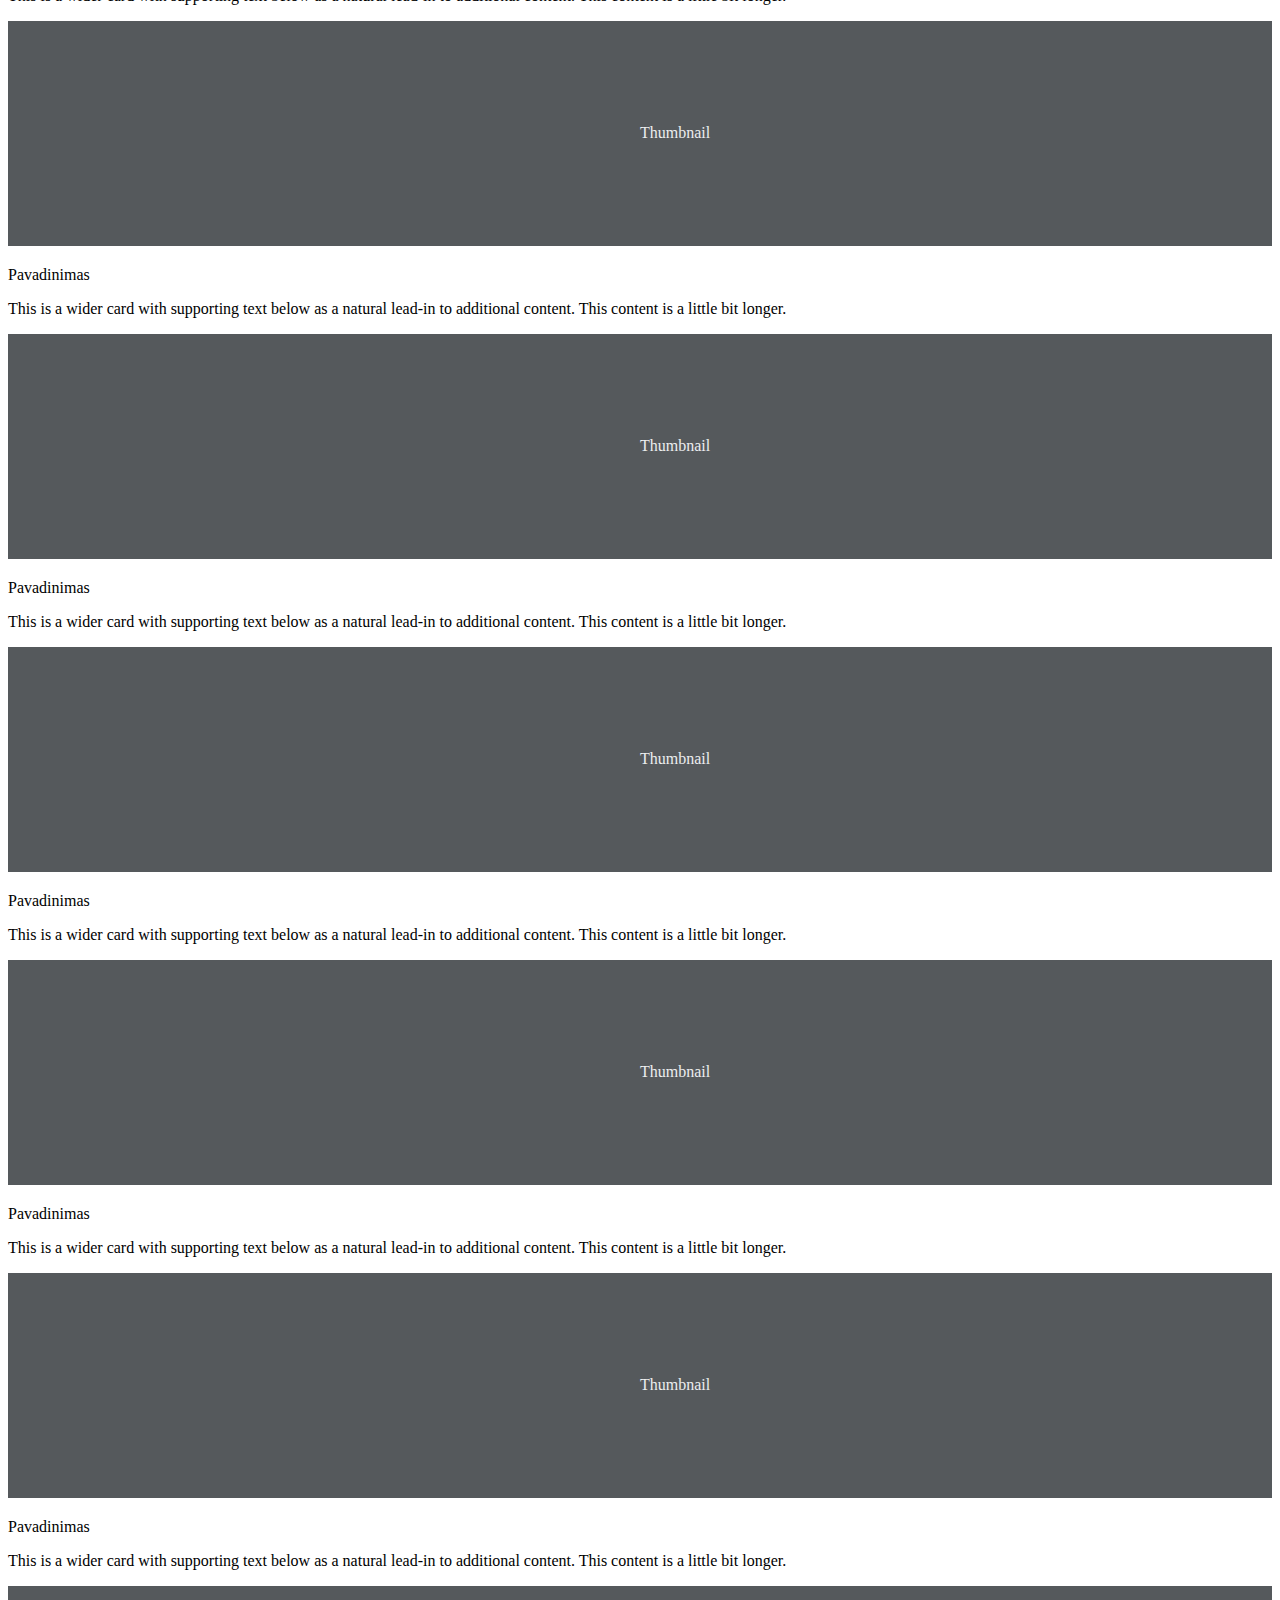
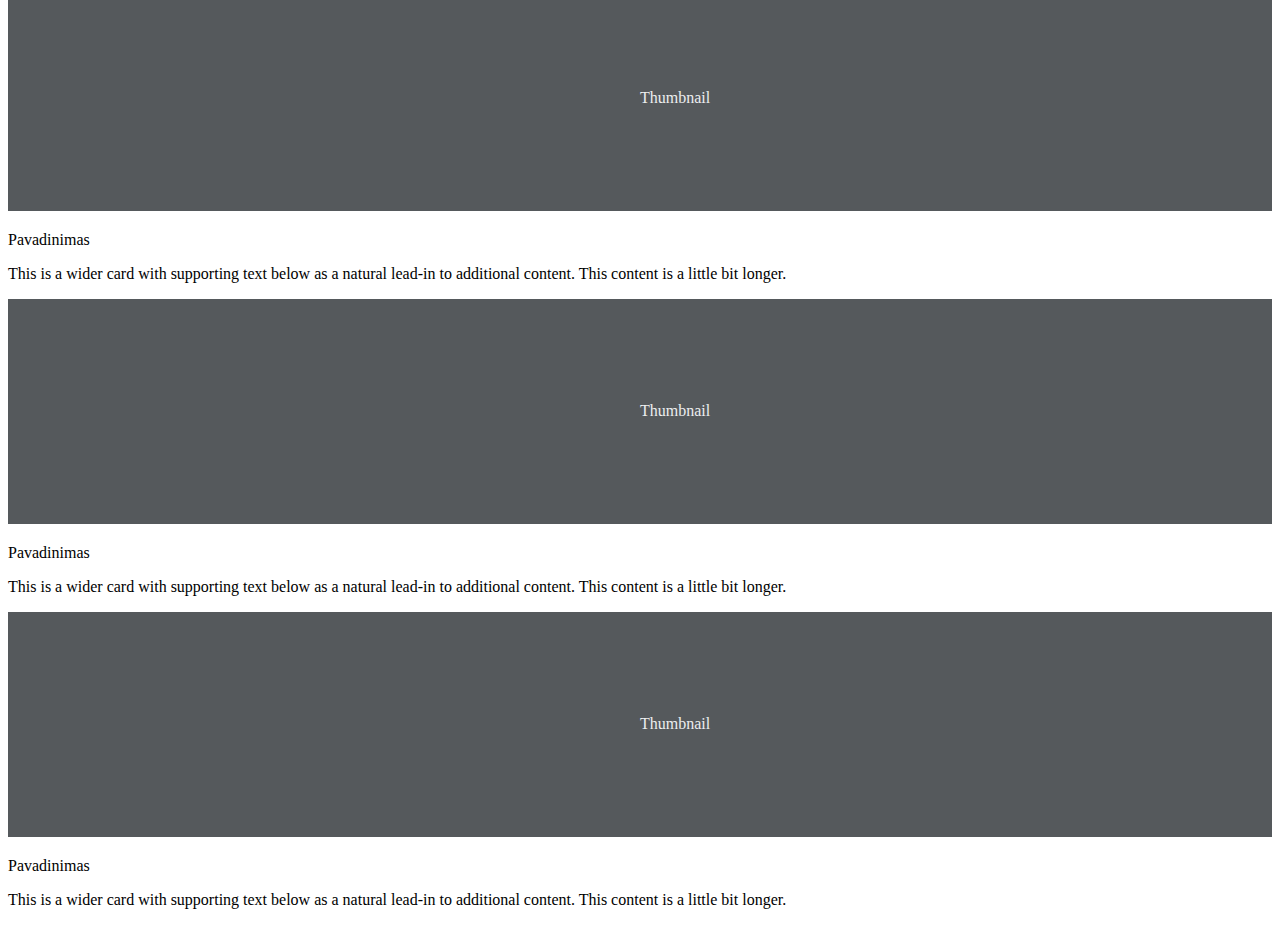
==== commit 5651b98d: "1" ====
--- a/youtube/index.html
+++ b/youtube/index.html
@@ -15,37 +15,37 @@
     <!-------------------------------------------------------------------- TOP -->
     <nav class="container-fluid align-items-center sticky-top bg-light">
         <div class="row align-items-center">
-            <div class="col-2">
+            <div class="col col-md-2">
                 <nav class="navbar navbar-light bg-light">
                     <div class="container">
-                      <a class="navbar-brand" data-bs-toggle="offcanvas" href="#offcanvasExample" role="button">
+                      <a class="navbar-brand" data-bs-toggle="offcanvas" href="#offcanvasMenu" role="button">
                         <i class="bi bi-justify"></i>
                         <img src="youtube_logo.png" alt="Logo" width="100" height="35">
                       </a>
                     </div>
                 </nav> 
             </div>
-            <div class="col-6 ">
+            <div class="col-3 col-md-6 ">
                 <div class="row justify-content-end">
-                    <div class="input-group w-75">
-                        <input type="text" class="form-control" aria-label="Youtbe search">
-                        <span class="input-group-text"><i class="bi bi-keyboard"></i></span>
+                    <div class="input-group w-md-75">
+                        <input type="text" class="form-control d-none d-sm-block" aria-label="Youtbe search">
+                        <span class="input-group-text"><i class="bi bi-keyboard d-none d-sm-block"></i></span>
                         <span class="input-group-text"><i class="bi bi-search"></i></span>
-                        <i class="bi bi-mic-fill input-group-text bg-light"></i>
+                        <i class="bi bi-mic-fill input-group-text bg-light d-none d-sm-block"></i>
                     </div>
                 </div>
             </div>
-            <div class="col-4 ">
+            <div class="col-1 col-md-4 ">
                 <div class="row text-end">
                     <nav class="navbar navbar-light bg-light">
                         <div class="container justify-content-end">
-                                <a class="navbar-brand" href="#">
+                                <a class="navbar-brand d-none d-sm-block" href="#">
                                     <i class="bi bi-camera-video"></i>
                                 </a>
-                                <a class="navbar-brand" href="#">
+                                <a class="navbar-brand d-none d-sm-block" href="#">
                                     <i class="bi bi-grid-3x3-gap"></i>
                                 </a>
-                                <a class="navbar-brand" href="#">
+                                <a class="navbar-brand d-none d-sm-block" href="#">
                                     <i class="bi bi-bell"></i>
                                 </a>
                                 <a class="navbar-brand" href="#">
@@ -56,18 +56,18 @@
                 </div>     
             </div>
             <div class="row align-items-center">
-                <div class="col-2"></div>
-                <div class="col-10 btn-group" role="group" aria-label="Basic outlined example">
+                <div class="col-1 col-lg-2 d-none d-sm-block"></div>
+                <div class="col btn-group" role="group" aria-label="Categories">
                     <button type="button" class="btn btn-light m-1 p-1 border rounded-pill mybuttonbg-active">All</button>
-                    <button type="button" class="btn btn-light m-1 p-1 border rounded-pill mybuttonbg">Muzick</button>
+                    <button type="button" class="btn btn-light m-1 p-1 border rounded-pill mybuttonbg">Muzic</button>
                     <button type="button" class="btn btn-light m-1 p-1 border rounded-pill mybuttonbg">Movies</button>
-                    <button type="button" class="btn btn-light m-1 p-1 border rounded-pill mybuttonbg">Interesting</button>
-                    <button type="button" class="btn btn-light m-1 p-1 border rounded-pill mybuttonbg">Politic</button>
-                    <button type="button" class="btn btn-light m-1 p-1 border rounded-pill mybuttonbg">BBC</button>
-                    <button type="button" class="btn btn-light m-1 p-1 border rounded-pill mybuttonbg">POP</button>
-                    <button type="button" class="btn btn-light m-1 p-1 border rounded-pill mybuttonbg">ROCK</button>
-                    <button type="button" class="btn btn-light m-1 p-1 border rounded-pill mybuttonbg">Hard Metal</button>
-                    <button type="button" class="btn btn-light m-1 p-1 border rounded-pill mybuttonbg">House</button>
+                    <button type="button" class="btn btn-light m-1 p-1 border rounded-pill mybuttonbg d-none d-sm-block">Interesting</button>
+                    <button type="button" class="btn btn-light m-1 p-1 border rounded-pill mybuttonbg d-none d-sm-block">Politic</button>
+                    <button type="button" class="btn btn-light m-1 p-1 border rounded-pill mybuttonbg d-none d-sm-block">BBC</button>
+                    <button type="button" class="btn btn-light m-1 p-1 border rounded-pill mybuttonbg d-none d-md-block">POP</button>
+                    <button type="button" class="btn btn-light m-1 p-1 border rounded-pill mybuttonbg d-none d-md-block">ROCK</button>
+                    <button type="button" class="btn btn-light m-1 p-1 border rounded-pill mybuttonbg d-none d-md-block">Hard Metal</button>
+                    <button type="button" class="btn btn-light m-1 p-1 border rounded-pill mybuttonbg d-none d-md-block">House</button>
                 </div>
                    
             </div>
@@ -75,8 +75,8 @@
     </nav>
    
 
-<!------------------------------   OFFCANVAS  -->
-<div class="offcanvas offcanvas-start" tabindex="-1" id="offcanvasExample" aria-labelledby="offcanvasExampleLabel">
+<!--------------------------------------------------------------------   OFFCANVAS  -->
+<div class="offcanvas offcanvas-start" tabindex="-1" id="offcanvasMenu" aria-labelledby="offcanvasMenuLabel">
   <div class="offcanvas-header">
     <button type="button " class="text-reset btn btn-light" data-bs-dismiss="offcanvas" aria-label="Close">
         <i class="bi bi-justify"></i>
@@ -92,51 +92,56 @@
                   <li class="nav-item">
                       <a href="#" class="nav-link px-2 text-truncate">
                           <i class="bi bi-house fs-5 text-dark"></i>
-                          <span class="d-none d-sm-inline text-dark">Home</span>
+                          <span class="text-dark">Home</span>
                       </a>
                   </li>
                   <li class="nav-item">
                       <a href="#" class="nav-link px-2 text-truncate">
                           <i class="bi bi-speedometer fs-5 text-dark"></i>
-                          <span class="d-none d-sm-inline text-dark">Dashboard</span>
+                          <span class="text-dark">Dashboard</span>
                       </a>
                   </li>
                   <li class="nav-item">
                       <a href="#" class="nav-link px-2 text-truncate">
                         <i class="bi bi-speedometer fs-5 text-dark"></i>
-                        <span class="d-none d-sm-inline text-dark">Orders</span> </a>
-                  </li>
-                  <li class="nav-item">
-                      <a href="#" class="nav-link px-2 text-truncate"><i class="bi bi-bricks fs-5 text-dark"></i>
-                          <span class="d-none d-sm-inline text-dark">Products</span> </a>
-                  </li>
-                  <li class="nav-item">
-                      <a href="#" class="nav-link px-2 text-truncate"><i class="bi bi-people fs-5 text-dark"></i>
-                          <span class="d-none d-sm-inline text-dark">Customers</span> </a>
+                        <span class="text-dark">Orders</span> </a>
+                  </li>
+                  <li class="nav-item">
+                      <a href="#" class="nav-link px-2 text-truncate">
+                        <i class="bi bi-bricks fs-5 text-dark"></i>
+                          <span class="text-dark">Products</span> </a>
+                  </li>
+                  <li class="nav-item">
+                      <a href="#" class="nav-link px-2 text-truncate">
+                        <i class="bi bi-people fs-5 text-dark"></i>
+                          <span class="text-dark">Customers</span> </a>
                   </li>
                   <li class="nav-item">
                       <a href="#" class="nav-link px-2 text-truncate">
                           <i class="bi bi-house fs-5 text-dark"></i>
-                          <span class="d-none d-sm-inline text-dark">Home</span>
+                          <span class="text-dark">Home</span>
                       </a>
                   </li>
                   <li class="nav-item">
                       <a href="#" class="nav-link px-2 text-truncate">
                           <i class="bi bi-speedometer fs-5 text-dark"></i>
-                          <span class="d-none d-sm-inline text-dark">Dashboard</span>
+                          <span class="text-dark">Dashboard</span>
                       </a>
                   </li>
                   <li class="nav-item">
-                      <a href="#" class="nav-link px-2 text-truncate"><i class="bi bi-card-text fs-5 text-dark"></i>
-                          <span class="d-none d-sm-inline text-dark">Orders</span> </a>
-                  </li>
-                  <li class="nav-item">
-                      <a href="#" class="nav-link px-2 text-truncate"><i class="bi bi-bricks fs-5 text-dark"></i>
-                          <span class="d-none d-sm-inline text-dark">Products</span> </a>
-                  </li>
-                  <li class="nav-item">
-                      <a href="#" class="nav-link px-2 text-truncate"><i class="bi bi-people fs-5 text-dark"></i>
-                          <span class="d-none d-sm-inline text-dark">Customers</span> </a>
+                      <a href="#" class="nav-link px-2 text-truncate">
+                        <i class="bi bi-card-text fs-5 text-dark"></i>
+                          <span class="text-dark">Orders</span> </a>
+                  </li>
+                  <li class="nav-item">
+                      <a href="#" class="nav-link px-2 text-truncate">
+                        <i class="bi bi-bricks fs-5 text-dark"></i>
+                          <span class="text-dark">Products</span> </a>
+                  </li>
+                  <li class="nav-item">
+                      <a href="#" class="nav-link px-2 text-truncate">
+                        <i class="bi bi-people fs-5 text-dark"></i>
+                          <span class="text-dark">Customers</span> </a>
                   </li>
               </ul>
           </div>
@@ -147,80 +152,82 @@
 </div>
 
 
-
-
+<!--------------------------------------------------------------  Pagrindinis ASIDE + MAIN -->
 <div class="container-fluid pb-3">
     <div class="row ">
 
-      <!------------------------------------------------------------ASIDE -->
-            <aside class="col-sm-2  sidebar-section d-xs-none pb-sm-0 pb-3 ">
-              <div class="sidebar-item ">
-                <div class="bg-light border rounded-3 p-1 sidebar-content myaside">
-                    <ul class="nav nav-pills mb-auto justify-content-between text-truncate">
+      <!-------------------------------------------------------------------ASIDE -->
+        <aside class="col-sm-1 sidebar-section pb-sm-0 pb-3 d-none d-sm-block">
+              <div class="sidebar-item">
+                <div class="bg-light border rounded-3 p-1 sidebar-content  myaside">
+                    <ul class="nav nav-pills mb-auto text-truncate">
                         <li class="nav-item">
                             <a href="#" class="nav-link px-2 text-truncate">
                                 <i class="bi bi-house fs-5 text-dark"></i>
-                                <span class="d-none d-sm-inline text-dark">Home</span>
+                                <span class="d-none d-md-inline text-dark">Home</span>
                             </a>
                         </li>
+                        <li>
+                            <a href="#" class="nav-link px-2 text-truncate">
+                              <i class="bi bi-speedometer fs-5 text-dark"></i>
+                              <span class="d-none d-md-inline text-dark">Dashboard</span>
+                            </a>
+                        </li>
+                        <li>
+                            <a href="#" class="nav-link px-2 text-truncate">
+                              <i class="bi bi-speedometer fs-5 text-dark "></i>
+                              <span class="d-none d-md-inline text-dark">Orders</span> </a>
+                        </li>
+                        <li>
+                            <a href="#" class="nav-link px-2 text-truncate">
+                              <i class="bi bi-bricks fs-5 text-dark"></i>
+                                <span class="d-none d-md-inline text-dark">Products</span> </a>
+                        </li>
+                        <li>
+                            <a href="#" class="nav-link px-2 text-truncate">
+                              <i class="bi bi-people fs-5 text-dark"></i>
+                                <span class="d-none d-md-inline text-dark">Customers</span> </a>
+                        </li>
                         <li class="nav-item">
                             <a href="#" class="nav-link px-2 text-truncate">
+                                <i class="bi bi-house fs-5 text-dark"></i>
+                                <span class="d-none d-md-inline text-dark">Home</span>
+                            </a>
+                        </li>
+                        <li>
+                            <a href="#" class="nav-link px-2 text-truncate">
                                 <i class="bi bi-speedometer fs-5 text-dark"></i>
-                                <span class="d-none d-sm-inline text-dark">Dashboard</span>
+                                <span class="d-none d-md-inline text-dark">Dashboard</span>
                             </a>
                         </li>
-                        <li class="nav-item">
-                            <a href="#" class="nav-link px-2 text-truncate">
-                              <i class="bi bi-speedometer fs-5 text-dark"></i>
-                              <span class="d-none d-sm-inline text-dark">Orders</span> </a>
-                        </li>
-                        <li class="nav-item">
-                            <a href="#" class="nav-link px-2 text-truncate"><i class="bi bi-bricks fs-5 text-dark"></i>
-                                <span class="d-none d-sm-inline text-dark">Products</span> </a>
-                        </li>
-                        <li class="nav-item">
-                            <a href="#" class="nav-link px-2 text-truncate"><i class="bi bi-people fs-5 text-dark"></i>
-                                <span class="d-none d-sm-inline text-dark">Customers</span> </a>
-                        </li>
-                        <li class="nav-item">
-                            <a href="#" class="nav-link px-2 text-truncate">
-                                <i class="bi bi-house fs-5 text-dark"></i>
-                                <span class="d-none d-sm-inline text-dark">Home</span>
-                            </a>
-                        </li>
-                        <li class="nav-item">
-                            <a href="#" class="nav-link px-2 text-truncate">
-                                <i class="bi bi-speedometer fs-5 text-dark"></i>
-                                <span class="d-none d-sm-inline text-dark">Dashboard</span>
-                            </a>
-                        </li>
-                        <li class="nav-item">
-                            <a href="#" class="nav-link px-2 text-truncate"><i class="bi bi-card-text fs-5 text-dark"></i>
-                                <span class="d-none d-sm-inline text-dark">Orders</span> </a>
-                        </li>
-                        <li class="nav-item">
-                            <a href="#" class="nav-link px-2 text-truncate"><i class="bi bi-bricks fs-5 text-dark"></i>
-                                <span class="d-none d-sm-inline text-dark">Products</span> </a>
-                        </li>
-                        <li class="nav-item">
-                            <a href="#" class="nav-link px-2 text-truncate"><i class="bi bi-people fs-5 text-dark"></i>
-                                <span class="d-none d-sm-inline text-dark">Customers</span> </a>
+                        <li>
+                            <a href="#" class="nav-link px-2 text-truncate">
+                              <i class="bi bi-card-text fs-5 text-dark"></i>
+                                <span class="d-none d-md-inline text-dark">Orders</span> </a>
+                        </li>
+                        <li>
+                            <a href="#" class="nav-link px-2 text-truncate">
+                              <i class="bi bi-bricks fs-5 text-dark"></i>
+                                <span class="d-none d-md-inline text-dark">Products</span> </a>
+                        </li>
+                        <li>
+                            <a href="#" class="nav-link px-2 text-truncate">
+                              <i class="bi bi-people fs-5 text-dark"></i>
+                                <span class="d-none d-md-inline text-dark">Customers</span> </a>
                         </li>
                     </ul>
                 </div>
               </div>  
-            </aside>
-            <!------------------------------------------------------ MAIN-->
-
-
-
+        </aside>
+
+      <!------------------------------------------------------------------ MAIN-->
         <main class="col overflow-auto h-100" >
             <div class="bg-light border rounded-3 p-1 px-2">
             <!----------------------------------------------------- ALBUMAS--> 
 
                 <div class="album py-2 bg-light">
                     <div class="container-fluid">
-                        <div class="row row-cols-1 row-cols-sm-2 row-cols-md-3 g-3">
+                        <div class="row row-cols-1 row-cols-sm-2 row-cols-md-3 row-cols-lg-4 g-3">
                         <!-----------------------------------------  VIDEO-->
 
                         <div class="col">
--- a/youtube/styles.css
+++ b/youtube/styles.css
@@ -1,6 +1,6 @@
 .myaside {
   position: fixed;
-  max-width: 200px;
+  max-width: 220px;
   left: 0;
 }
 
@@ -18,8 +18,24 @@
   background-color: black;
 }
 
-
-
 .offcanvas {
   max-width: 220px;
+}
+
+@include media-breakpoint-up(sm) {
+  .myaside {
+    max-width: 50px;
+  }
+   
+}  
+
+@include media-breakpoint-up(md) { 
+  .myaside {
+    max-width: 220px;
+  }  
+}
+@include media-breakpoint-up(lg) {
+  .myaside {
+    max-width: 220px;
+  }
 }